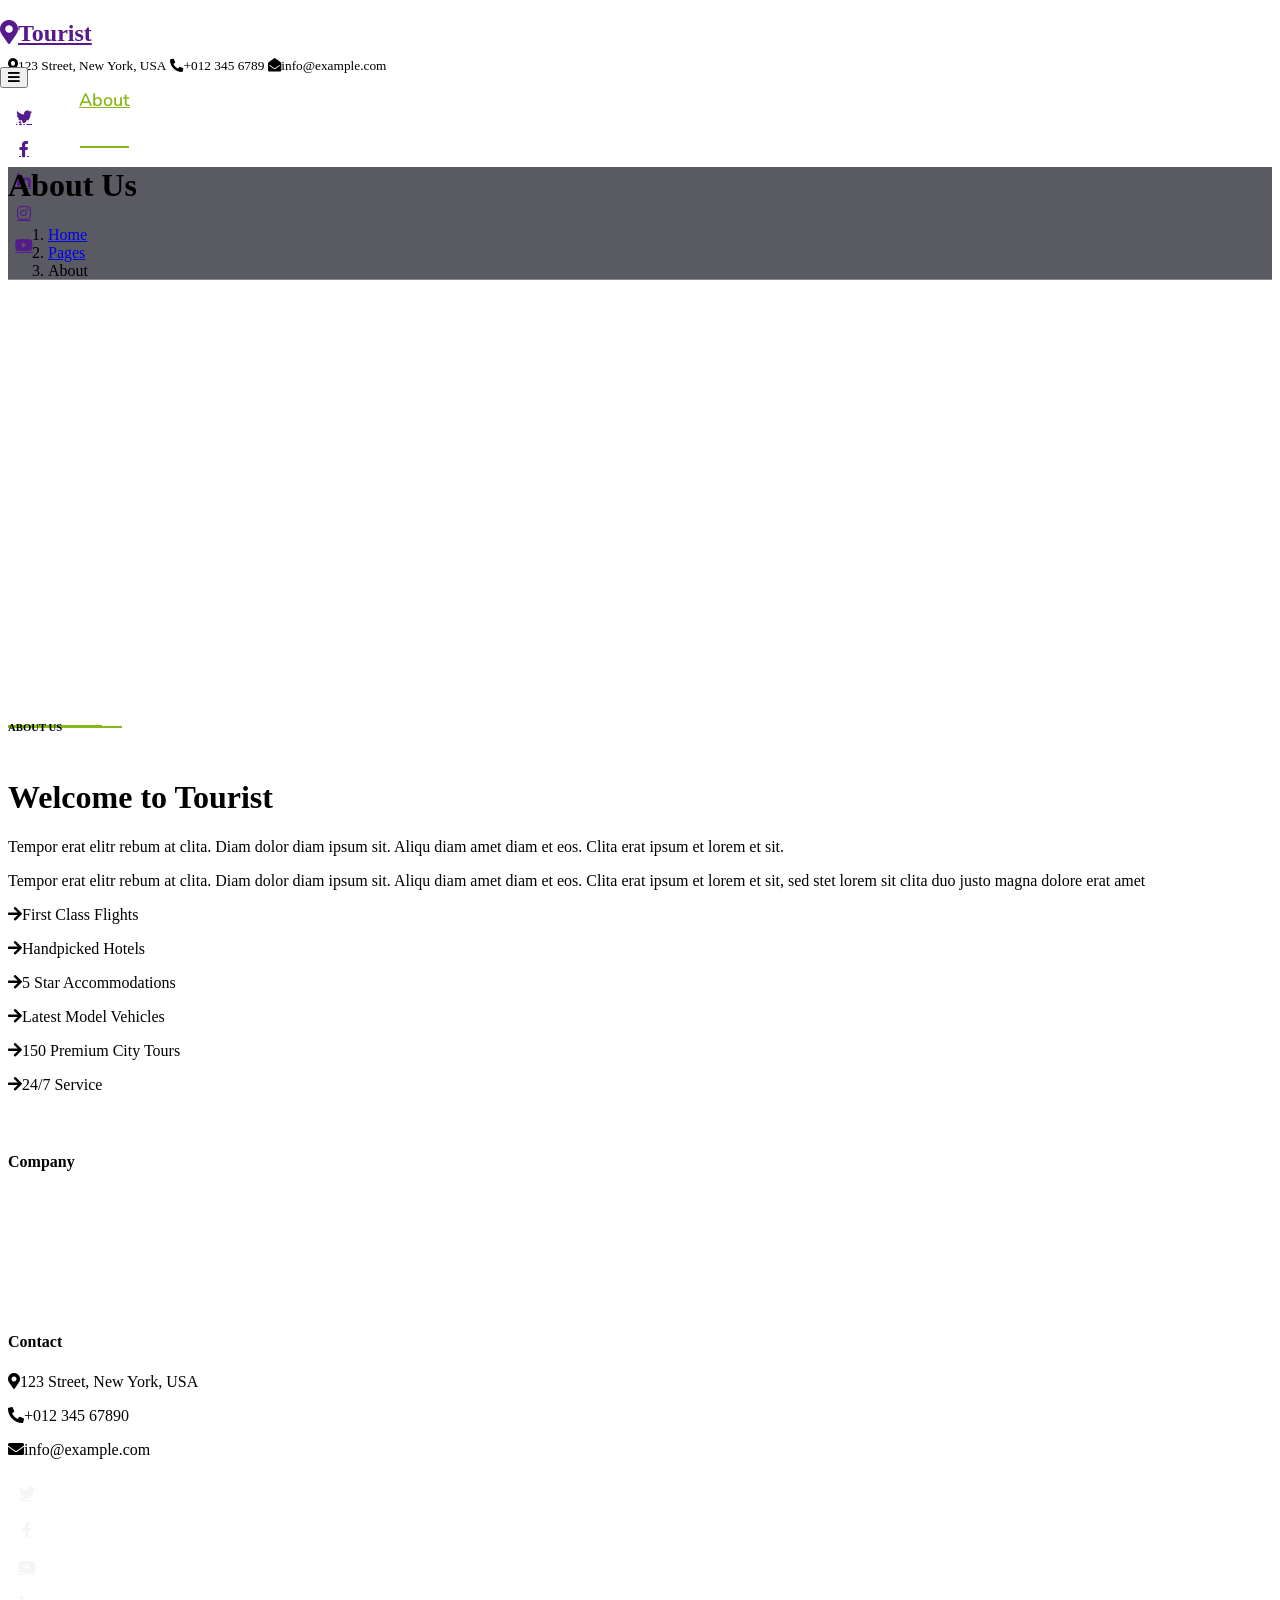
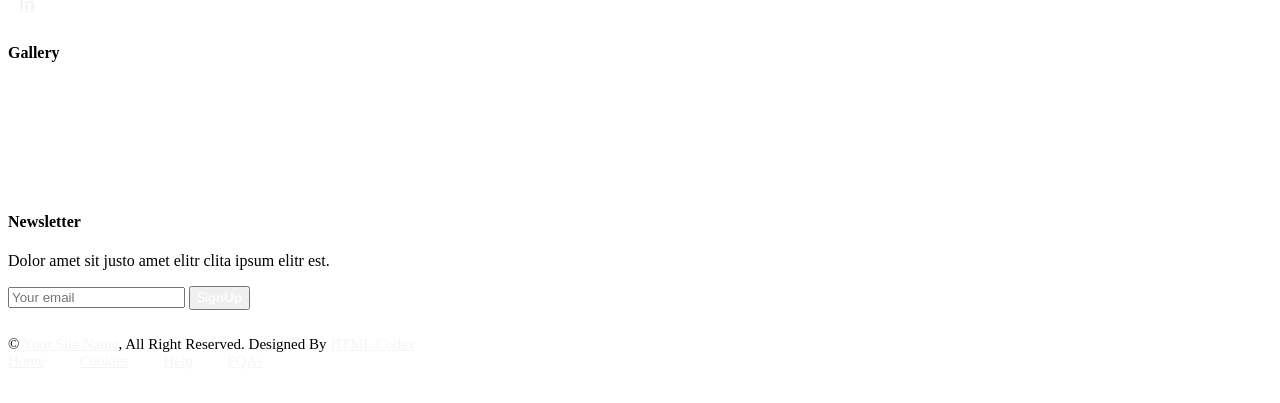
==== about.html @ 13ca0053 "Add files via upload" ====
<!DOCTYPE html>
<html lang="en">

<head>
    <meta charset="utf-8">
    <title>Tourist - Travel Agency HTML Template</title>
    <meta content="width=device-width, initial-scale=1.0" name="viewport">
    <meta content="" name="keywords">
    <meta content="" name="description">

    <!-- Favicon -->
    <link href="img/favicon.ico" rel="icon">

    <!-- Google Web Fonts -->
    <link rel="preconnect" href="https://fonts.googleapis.com">
    <link rel="preconnect" href="https://fonts.gstatic.com" crossorigin>
    <link href="https://fonts.googleapis.com/css2?family=Heebo:wght@400;500;600&family=Nunito:wght@600;700;800&display=swap" rel="stylesheet">

    <!-- Icon Font Stylesheet -->
    <link href="https://cdnjs.cloudflare.com/ajax/libs/font-awesome/5.10.0/css/all.min.css" rel="stylesheet">
    <link href="https://cdn.jsdelivr.net/npm/bootstrap-icons@1.4.1/font/bootstrap-icons.css" rel="stylesheet">

    <!-- Libraries Stylesheet -->
    <link href="lib/animate/animate.min.css" rel="stylesheet">

    <!-- Customized Bootstrap Stylesheet -->
    <link href="css/bootstrap.min.css" rel="stylesheet">

    <!-- Template Stylesheet -->
    <link href="css/style.css" rel="stylesheet">
</head>

<body>
    <!-- Spinner Start -->
    <div id="spinner" class="show bg-white position-fixed translate-middle w-100 vh-100 top-50 start-50 d-flex align-items-center justify-content-center">
        <div class="spinner-border text-primary" style="width: 3rem; height: 3rem;" role="status">
            <span class="sr-only">Loading...</span>
        </div>
    </div>
    <!-- Spinner End -->


    <!-- Topbar Start -->
    <div class="container-fluid bg-dark px-5 d-none d-lg-block">
        <div class="row gx-0">
            <div class="col-lg-8 text-center text-lg-start mb-2 mb-lg-0">
                <div class="d-inline-flex align-items-center" style="height: 45px;">
                    <small class="me-3 text-light"><i class="fa fa-map-marker-alt me-2"></i>123 Street, New York, USA</small>
                    <small class="me-3 text-light"><i class="fa fa-phone-alt me-2"></i>+012 345 6789</small>
                    <small class="text-light"><i class="fa fa-envelope-open me-2"></i>info@example.com</small>
                </div>
            </div>
            <div class="col-lg-4 text-center text-lg-end">
                <div class="d-inline-flex align-items-center" style="height: 45px;">
                    <a class="btn btn-sm btn-outline-light btn-sm-square rounded-circle me-2" href=""><i class="fab fa-twitter fw-normal"></i></a>
                    <a class="btn btn-sm btn-outline-light btn-sm-square rounded-circle me-2" href=""><i class="fab fa-facebook-f fw-normal"></i></a>
                    <a class="btn btn-sm btn-outline-light btn-sm-square rounded-circle me-2" href=""><i class="fab fa-linkedin-in fw-normal"></i></a>
                    <a class="btn btn-sm btn-outline-light btn-sm-square rounded-circle me-2" href=""><i class="fab fa-instagram fw-normal"></i></a>
                    <a class="btn btn-sm btn-outline-light btn-sm-square rounded-circle" href=""><i class="fab fa-youtube fw-normal"></i></a>
                </div>
            </div>
        </div>
    </div>
    <!-- Topbar End -->


    <!-- Navbar & Hero Start -->
    <div class="container-fluid position-relative p-0">
        <nav class="navbar navbar-expand-lg navbar-light px-4 px-lg-5 py-3 py-lg-0">
            <a href="" class="navbar-brand p-0">
                <h1 class="text-primary m-0"><i class="fa fa-map-marker-alt me-3"></i>Tourist</h1>
                <!-- <img src="img/logo.png" alt="Logo"> -->
            </a>
            <button class="navbar-toggler" type="button" data-bs-toggle="collapse" data-bs-target="#navbarCollapse">
                <span class="fa fa-bars"></span>
            </button>
            <div class="collapse navbar-collapse" id="navbarCollapse">
                <div class="navbar-nav ms-auto py-0">
                    <a href="index.html" class="nav-item nav-link">Home</a>
                    <a href="about.html" class="nav-item nav-link active">About</a>
                    <a href="service.html" class="nav-item nav-link">Services</a>
                    <a href="destination.html" class="nav-item nav-link">Destination</a>
                    <a href="contact.html" class="nav-item nav-link">Contact</a>
                </div>
                <a href="https://htmlcodex.com/downloading/?item=2111" class="btn btn-primary rounded-pill py-2 px-4">Buy Pro Version</a>
            </div>
        </nav>

        <div class="container-fluid bg-primary py-5 mb-5 hero-header">
            <div class="container py-5">
                <div class="row justify-content-center py-5">
                    <div class="col-lg-10 pt-lg-5 mt-lg-5 text-center">
                        <h1 class="display-3 text-white animated slideInDown">About Us</h1>
                        <nav aria-label="breadcrumb">
                            <ol class="breadcrumb justify-content-center">
                                <li class="breadcrumb-item"><a href="#">Home</a></li>
                                <li class="breadcrumb-item"><a href="#">Pages</a></li>
                                <li class="breadcrumb-item text-white active" aria-current="page">About</li>
                            </ol>
                        </nav>
                    </div>
                </div>
            </div>
        </div>
    </div>
    <!-- Navbar & Hero End -->


    <!-- About Start -->
    <div class="container-fluid py-5">
        <div class="container">
            <div class="row g-5">
                <div class="col-lg-6 wow fadeInUp" data-wow-delay="0.1s" style="min-height: 400px;">
                    <div class="position-relative h-100">
                        <img class="img-fluid position-absolute w-100 h-100" src="img/about.jpg" alt="" style="object-fit: cover;">
                    </div>
                </div>
                <div class="col-lg-6 wow fadeInUp" data-wow-delay="0.3s">
                    <h6 class="section-title bg-white text-start text-primary pe-3">About Us</h6>
                    <h1 class="mb-4">Welcome to <span class="text-primary">Tourist</span></h1>
                    <p class="mb-4">Tempor erat elitr rebum at clita. Diam dolor diam ipsum sit. Aliqu diam amet diam et eos. Clita erat ipsum et lorem et sit.</p>
                    <p class="mb-4">Tempor erat elitr rebum at clita. Diam dolor diam ipsum sit. Aliqu diam amet diam et eos. Clita erat ipsum et lorem et sit, sed stet lorem sit clita duo justo magna dolore erat amet</p>
                    <div class="row gy-2 gx-4 mb-4">
                        <div class="col-sm-6">
                            <p class="mb-0"><i class="fa fa-arrow-right text-primary me-2"></i>First Class Flights</p>
                        </div>
                        <div class="col-sm-6">
                            <p class="mb-0"><i class="fa fa-arrow-right text-primary me-2"></i>Handpicked Hotels</p>
                        </div>
                        <div class="col-sm-6">
                            <p class="mb-0"><i class="fa fa-arrow-right text-primary me-2"></i>5 Star Accommodations</p>
                        </div>
                        <div class="col-sm-6">
                            <p class="mb-0"><i class="fa fa-arrow-right text-primary me-2"></i>Latest Model Vehicles</p>
                        </div>
                        <div class="col-sm-6">
                            <p class="mb-0"><i class="fa fa-arrow-right text-primary me-2"></i>150 Premium City Tours</p>
                        </div>
                        <div class="col-sm-6">
                            <p class="mb-0"><i class="fa fa-arrow-right text-primary me-2"></i>24/7 Service</p>
                        </div>
                    </div>
                    <a class="btn btn-primary py-3 px-5 mt-2" href="">Read More</a>
                </div>
            </div>
        </div>
    </div>
    <!-- About End -->
        

    <!-- Footer Start -->
    <div class="container-fluid bg-dark text-light footer pt-5 mt-5 wow fadeIn" data-wow-delay="0.1s">
        <div class="container py-5">
            <div class="row g-5">
                <div class="col-lg-3 col-md-6">
                    <h4 class="text-white mb-3">Company</h4>
                    <a class="btn btn-link" href="">About Us</a>
                    <a class="btn btn-link" href="">Contact Us</a>
                    <a class="btn btn-link" href="">Privacy Policy</a>
                    <a class="btn btn-link" href="">Terms & Condition</a>
                    <a class="btn btn-link" href="">FAQs & Help</a>
                </div>
                <div class="col-lg-3 col-md-6">
                    <h4 class="text-white mb-3">Contact</h4>
                    <p class="mb-2"><i class="fa fa-map-marker-alt me-3"></i>123 Street, New York, USA</p>
                    <p class="mb-2"><i class="fa fa-phone-alt me-3"></i>+012 345 67890</p>
                    <p class="mb-2"><i class="fa fa-envelope me-3"></i>info@example.com</p>
                    <div class="d-flex pt-2">
                        <a class="btn btn-outline-light btn-social" href=""><i class="fab fa-twitter"></i></a>
                        <a class="btn btn-outline-light btn-social" href=""><i class="fab fa-facebook-f"></i></a>
                        <a class="btn btn-outline-light btn-social" href=""><i class="fab fa-youtube"></i></a>
                        <a class="btn btn-outline-light btn-social" href=""><i class="fab fa-linkedin-in"></i></a>
                    </div>
                </div>
                <div class="col-lg-3 col-md-6">
                    <h4 class="text-white mb-3">Gallery</h4>
                    <div class="row g-2 pt-2">
                        <div class="col-4">
                            <img class="img-fluid bg-light p-1" src="img/destination-2.jpg" alt="">
                        </div>
                        <div class="col-4">
                            <img class="img-fluid bg-light p-1" src="img/destination-3.jpg" alt="">
                        </div>
                        <div class="col-4">
                            <img class="img-fluid bg-light p-1" src="img/destination-2.jpg" alt="">
                        </div>
                        <div class="col-4">
                            <img class="img-fluid bg-light p-1" src="img/destination-3.jpg" alt="">
                        </div>
                        <div class="col-4">
                            <img class="img-fluid bg-light p-1" src="img/destination-2.jpg" alt="">
                        </div>
                        <div class="col-4">
                            <img class="img-fluid bg-light p-1" src="img/destination-3.jpg" alt="">
                        </div>
                    </div>
                </div>
                <div class="col-lg-3 col-md-6">
                    <h4 class="text-white mb-3">Newsletter</h4>
                    <p>Dolor amet sit justo amet elitr clita ipsum elitr est.</p>
                    <div class="position-relative mx-auto" style="max-width: 400px;">
                        <input class="form-control border-primary w-100 py-3 ps-4 pe-5" type="text" placeholder="Your email">
                        <button type="button" class="btn btn-primary py-2 position-absolute top-0 end-0 mt-2 me-2">SignUp</button>
                    </div>
                </div>
            </div>
        </div>
        <div class="container">
            <div class="copyright">
                <div class="row">
                    <div class="col-md-6 text-center text-md-start mb-3 mb-md-0">
                        &copy; <a class="border-bottom" href="#">Your Site Name</a>, All Right Reserved.

                        <!--/*** The author’s attribution link below must remain intact on your website. ***/-->
                        <!--/*** If you wish to remove this credit link, please purchase the Pro Version from https://htmlcodex.com . ***/-->
                        Designed By <a class="border-bottom" href="https://htmlcodex.com">HTML Codex</a>
                    </div>
                    <div class="col-md-6 text-center text-md-end">
                        <div class="footer-menu">
                            <a href="">Home</a>
                            <a href="">Cookies</a>
                            <a href="">Help</a>
                            <a href="">FQAs</a>
                        </div>
                    </div>
                </div>
            </div>
        </div>
    </div>
    <!-- Footer End -->


    <!-- Back to Top -->
    <a href="#" class="btn btn-lg btn-primary btn-lg-square back-to-top"><i class="bi bi-arrow-up"></i></a>


    <!-- JavaScript Libraries -->
    <script src="https://code.jquery.com/jquery-3.4.1.min.js"></script>
    <script src="https://cdn.jsdelivr.net/npm/bootstrap@5.0.0/dist/js/bootstrap.bundle.min.js"></script>
    <script src="lib/wow/wow.min.js"></script>
    <script src="lib/easing/easing.min.js"></script>
    <script src="lib/waypoints/waypoints.min.js"></script>

    <!-- Template Javascript -->
    <script src="js/main.js"></script>
</body>

</html>
---- css/style.css ----
/********** Template CSS **********/
:root {
    --primary: #86B817;
    --secondary: #FE8800;
    --light: #F5F5F5;
    --dark: #14141F;
}

.fw-medium {
    font-weight: 600 !important;
}

.fw-semi-bold {
    font-weight: 700 !important;
}

.back-to-top {
    position: fixed;
    display: none;
    right: 45px;
    bottom: 45px;
    z-index: 99;
}


/*** Spinner ***/
#spinner {
    opacity: 0;
    visibility: hidden;
    transition: opacity .5s ease-out, visibility 0s linear .5s;
    z-index: 99999;
}

#spinner.show {
    transition: opacity .5s ease-out, visibility 0s linear 0s;
    visibility: visible;
    opacity: 1;
}


/*** Button ***/
.btn {
    font-family: 'Nunito', sans-serif;
    font-weight: 600;
    transition: .5s;
}

.btn.btn-primary,
.btn.btn-secondary {
    color: #FFFFFF;
}

.btn-square {
    width: 38px;
    height: 38px;
}

.btn-sm-square {
    width: 32px;
    height: 32px;
}

.btn-lg-square {
    width: 48px;
    height: 48px;
}

.btn-square,
.btn-sm-square,
.btn-lg-square {
    padding: 0;
    display: flex;
    align-items: center;
    justify-content: center;
    font-weight: normal;
    border-radius: 0px;
}


/*** Navbar ***/
.navbar-light .navbar-nav .nav-link {
    font-family: 'Nunito', sans-serif;
    position: relative;
    margin-right: 25px;
    padding: 35px 0;
    color: #FFFFFF !important;
    font-size: 18px;
    font-weight: 600;
    outline: none;
    transition: .5s;
}

.sticky-top.navbar-light .navbar-nav .nav-link {
    padding: 20px 0;
    color: var(--dark) !important;
}

.navbar-light .navbar-nav .nav-link:hover,
.navbar-light .navbar-nav .nav-link.active {
    color: var(--primary) !important;
}

.navbar-light .navbar-brand img {
    max-height: 60px;
    transition: .5s;
}

.sticky-top.navbar-light .navbar-brand img {
    max-height: 45px;
}

@media (max-width: 991.98px) {
    .sticky-top.navbar-light {
        position: relative;
        background: #FFFFFF;
    }

    .navbar-light .navbar-collapse {
        margin-top: 15px;
        border-top: 1px solid #DDDDDD;
    }

    .navbar-light .navbar-nav .nav-link,
    .sticky-top.navbar-light .navbar-nav .nav-link {
        padding: 10px 0;
        margin-left: 0;
        color: var(--dark) !important;
    }

    .navbar-light .navbar-brand img {
        max-height: 45px;
    }
}

@media (min-width: 992px) {
    .navbar-light {
        position: absolute;
        width: 100%;
        top: 0;
        left: 0;
        border-bottom: 1px solid rgba(256, 256, 256, .1);
        z-index: 999;
    }
    
    .sticky-top.navbar-light {
        position: fixed;
        background: #FFFFFF;
    }

    .navbar-light .navbar-nav .nav-link::before {
        position: absolute;
        content: "";
        width: 0;
        height: 2px;
        bottom: -1px;
        left: 50%;
        background: var(--primary);
        transition: .5s;
    }

    .navbar-light .navbar-nav .nav-link:hover::before,
    .navbar-light .navbar-nav .nav-link.active::before {
        width: calc(100% - 2px);
        left: 1px;
    }

    .navbar-light .navbar-nav .nav-link.nav-contact::before {
        display: none;
    }
}


/*** Hero Header ***/
.hero-header {
    background: linear-gradient(rgba(20, 20, 31, .7), rgba(20, 20, 31, .7)), url(../img/bg-hero.jpg);
    background-position: center center;
    background-repeat: no-repeat;
    background-size: cover;
}

.breadcrumb-item + .breadcrumb-item::before {
    color: rgba(255, 255, 255, .5);
}


/*** Section Title ***/
.section-title {
    position: relative;
    display: inline-block;
    text-transform: uppercase;
}

.section-title::before {
    position: absolute;
    content: "";
    width: calc(100% + 80px);
    height: 2px;
    top: 4px;
    left: -40px;
    background: var(--primary);
    z-index: -1;
}

.section-title::after {
    position: absolute;
    content: "";
    width: calc(100% + 120px);
    height: 2px;
    bottom: 5px;
    left: -60px;
    background: var(--primary);
    z-index: -1;
}

.section-title.text-start::before {
    width: calc(100% + 40px);
    left: 0;
}

.section-title.text-start::after {
    width: calc(100% + 60px);
    left: 0;
}


/*** Service ***/
.service-item {
    box-shadow: 0 0 45px rgba(0, 0, 0, .08);
    transition: .5s;
}

.service-item:hover {
    background: var(--primary);
}

.service-item * {
    transition: .5s;
}

.service-item:hover * {
    color: var(--light) !important;
}


/*** Destination ***/
.destination img {
    transition: .5s;
}

.destination a:hover img {
    transform: scale(1.1);
}


/*** Footer ***/
.footer .btn.btn-social {
    margin-right: 5px;
    width: 35px;
    height: 35px;
    display: flex;
    align-items: center;
    justify-content: center;
    color: var(--light);
    font-weight: normal;
    border: 1px solid #FFFFFF;
    border-radius: 35px;
    transition: .3s;
}

.footer .btn.btn-social:hover {
    color: var(--primary);
}

.footer .btn.btn-link {
    display: block;
    margin-bottom: 5px;
    padding: 0;
    text-align: left;
    color: #FFFFFF;
    font-size: 15px;
    font-weight: normal;
    text-transform: capitalize;
    transition: .3s;
}

.footer .btn.btn-link::before {
    position: relative;
    content: "\f105";
    font-family: "Font Awesome 5 Free";
    font-weight: 900;
    margin-right: 10px;
}

.footer .btn.btn-link:hover {
    letter-spacing: 1px;
    box-shadow: none;
}

.footer .copyright {
    padding: 25px 0;
    font-size: 15px;
    border-top: 1px solid rgba(256, 256, 256, .1);
}

.footer .copyright a {
    color: var(--light);
}

.footer .footer-menu a {
    margin-right: 15px;
    padding-right: 15px;
    border-right: 1px solid rgba(255, 255, 255, .1);
}

.footer .footer-menu a:last-child {
    margin-right: 0;
    padding-right: 0;
    border-right: none;
}
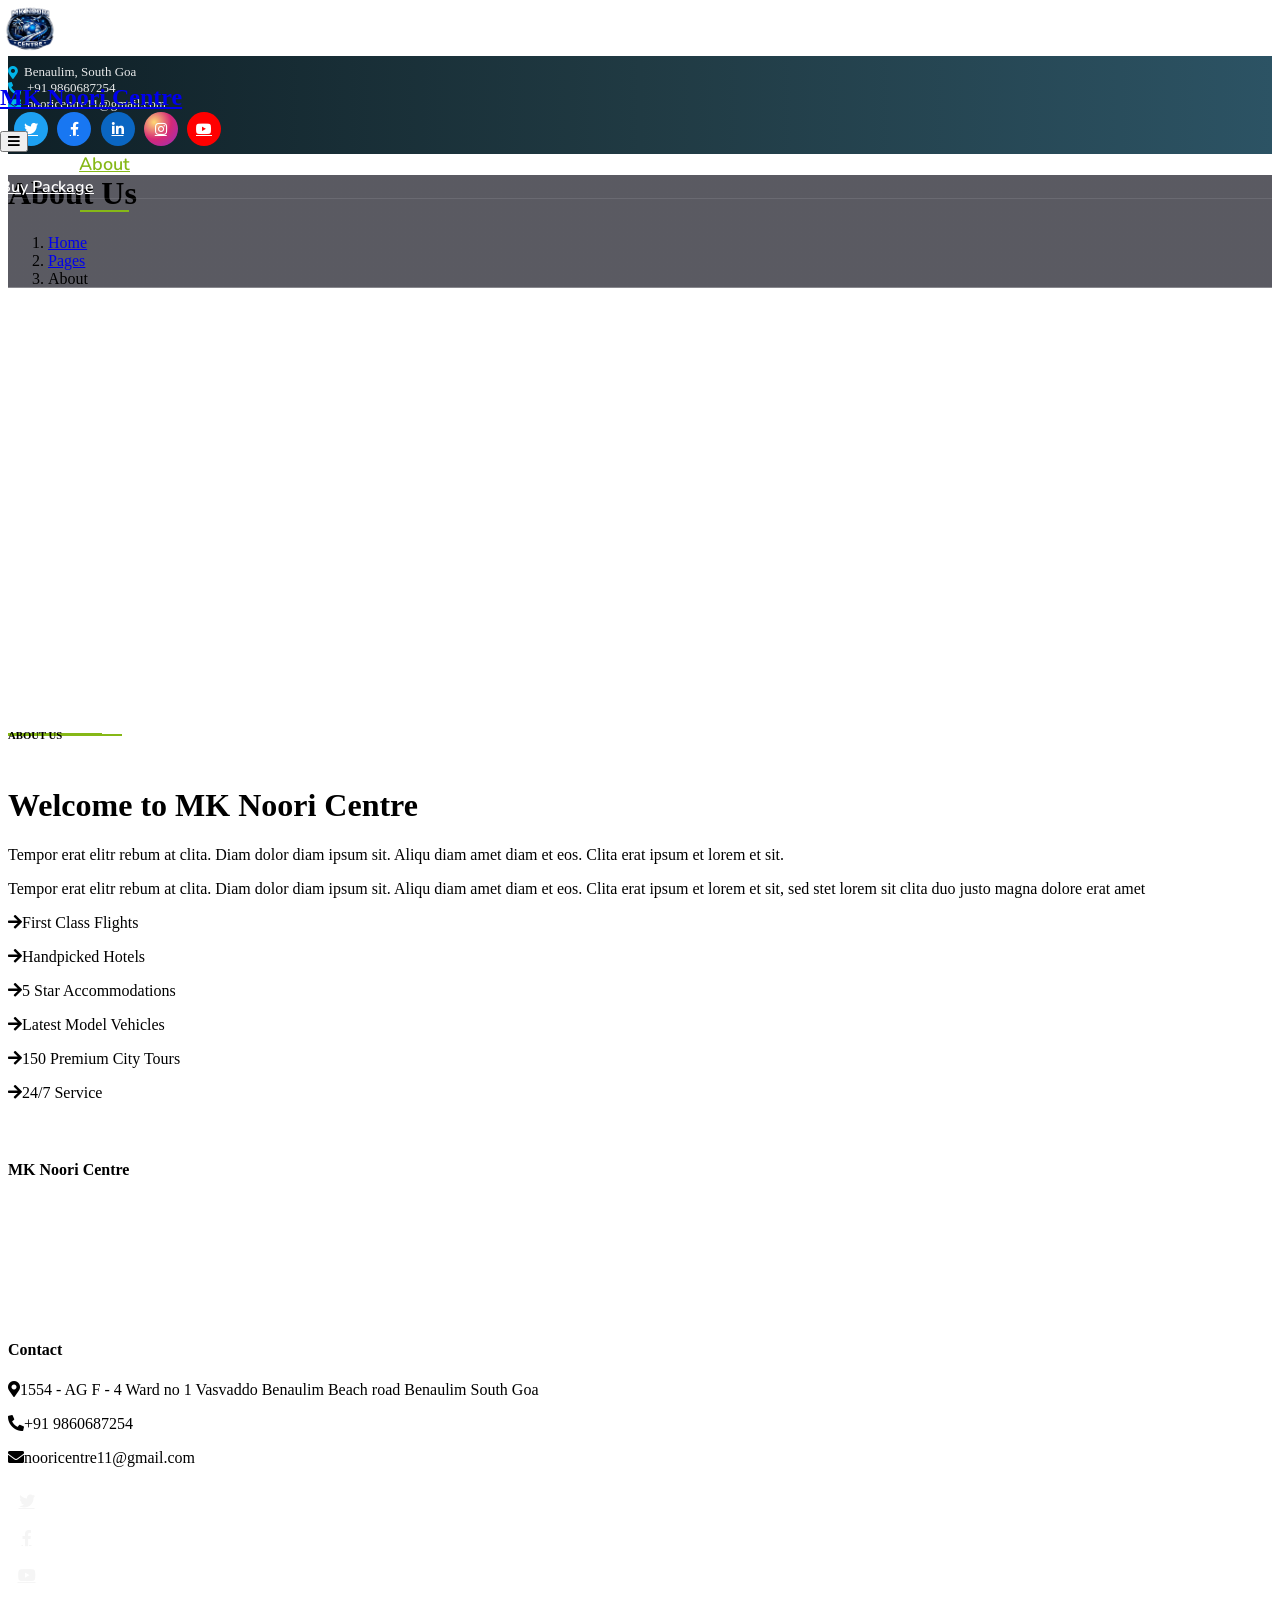
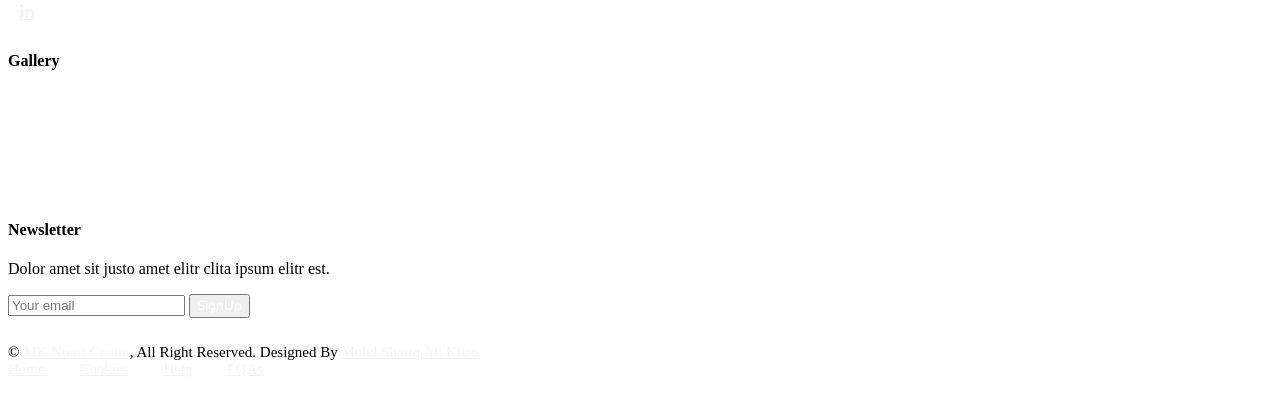
==== commit 2ba6d8d9: "Update about.html" ====
--- a/about.html
+++ b/about.html
@@ -3,7 +3,7 @@
 
 <head>
     <meta charset="utf-8">
-    <title>Tourist - Travel Agency HTML Template</title>
+    <title>MK NOORI CENTRE</title>
     <meta content="width=device-width, initial-scale=1.0" name="viewport">
     <meta content="" name="keywords">
     <meta content="" name="description">
@@ -28,6 +28,113 @@
 
     <!-- Template Stylesheet -->
     <link href="css/style.css" rel="stylesheet">
+
+    <style>
+        .topbar-modern {
+            background: linear-gradient(90deg, #0f2027, #203a43, #2c5364);
+            padding: 8px 0;
+            font-size: 13px;
+            color: #fff;
+        }
+
+        .topbar-left {
+            gap: 20px;
+        }
+
+        .top-item {
+            display: flex;
+            align-items: center;
+            gap: 6px;
+            opacity: 0.9;
+        }
+
+            .top-item i {
+                font-size: 13px;
+                color: #00c6ff;
+            }
+
+        /* SOCIAL ICON BASE */
+        .social-icon {
+            display: inline-flex;
+            align-items: center;
+            justify-content: center;
+            width: 34px;
+            height: 34px;
+            margin-left: 6px;
+            border-radius: 50%;
+            color: #fff;
+            font-size: 14px;
+            transition: 0.3s ease;
+        }
+
+            /* BRAND COLORS */
+            .social-icon.twitter {
+                background: #1DA1F2;
+            }
+
+            .social-icon.facebook {
+                background: #1877F2;
+            }
+
+            .social-icon.linkedin {
+                background: #0A66C2;
+            }
+
+            .social-icon.instagram {
+                background: radial-gradient(circle at 30% 30%, #feda75, #d62976, #962fbf);
+            }
+
+            .social-icon.youtube {
+                background: #FF0000;
+            }
+
+            /* HOVER EFFECT */
+            .social-icon:hover {
+                transform: translateY(-3px) scale(1.05);
+                box-shadow: 0 4px 12px rgba(0,0,0,0.3);
+            }
+
+
+        /* MOBILE FIX */
+        @media (max-width: 768px) {
+
+            .topbar-modern {
+                padding: 6px 0;
+                font-size: 12px;
+            }
+
+            .topbar-left {
+                flex-direction: column; /* stack items */
+                align-items: center;
+                gap: 5px;
+                text-align: center;
+            }
+
+            .top-item {
+                justify-content: center;
+                font-size: 12px;
+            }
+
+                /* Hide long email on mobile */
+                .top-item:nth-child(3) {
+                    display: none;
+                }
+
+            /* Social icons center */
+            .topbar-modern .col-lg-4 {
+                text-align: center !important;
+                margin-top: 5px;
+            }
+
+            .social-icon {
+                width: 30px;
+                height: 30px;
+                font-size: 13px;
+            }
+        }
+
+    
+    </style>
 </head>
 
 <body>
@@ -38,38 +145,61 @@
         </div>
     </div>
     <!-- Spinner End -->
-
-
     <!-- Topbar Start -->
-    <div class="container-fluid bg-dark px-5 d-none d-lg-block">
-        <div class="row gx-0">
-            <div class="col-lg-8 text-center text-lg-start mb-2 mb-lg-0">
-                <div class="d-inline-flex align-items-center" style="height: 45px;">
-                    <small class="me-3 text-light"><i class="fa fa-map-marker-alt me-2"></i>123 Street, New York, USA</small>
-                    <small class="me-3 text-light"><i class="fa fa-phone-alt me-2"></i>+012 345 6789</small>
-                    <small class="text-light"><i class="fa fa-envelope-open me-2"></i>info@example.com</small>
-                </div>
-            </div>
-            <div class="col-lg-4 text-center text-lg-end">
-                <div class="d-inline-flex align-items-center" style="height: 45px;">
-                    <a class="btn btn-sm btn-outline-light btn-sm-square rounded-circle me-2" href=""><i class="fab fa-twitter fw-normal"></i></a>
-                    <a class="btn btn-sm btn-outline-light btn-sm-square rounded-circle me-2" href=""><i class="fab fa-facebook-f fw-normal"></i></a>
-                    <a class="btn btn-sm btn-outline-light btn-sm-square rounded-circle me-2" href=""><i class="fab fa-linkedin-in fw-normal"></i></a>
-                    <a class="btn btn-sm btn-outline-light btn-sm-square rounded-circle me-2" href=""><i class="fab fa-instagram fw-normal"></i></a>
-                    <a class="btn btn-sm btn-outline-light btn-sm-square rounded-circle" href=""><i class="fab fa-youtube fw-normal"></i></a>
-                </div>
+    <div class="topbar-modern">
+        <div class="container-fluid px-5">
+            <div class="row align-items-center">
+
+                <!-- Left Info -->
+                <div class="col-lg-8 d-flex flex-wrap align-items-center topbar-left">
+
+                    <div class="top-item">
+                        <i class="fa fa-map-marker-alt"></i>
+                        <span title="1554 - AG F - 4 Ward no 1 Vasvaddo Benaulim Beach road Benaulim South Goa">
+                            Benaulim, South Goa
+                        </span>
+                    </div>
+
+                    <div class="top-item">
+                        <i class="fa fa-phone-alt"></i>
+                        <span>+91 9860687254</span>
+                    </div>
+
+                    <div class="top-item">
+                        <i class="fa fa-envelope"></i>
+                        <span title="nooricentre11@gmail.com">
+                            nooricentre11@gmail.com
+                        </span>
+                    </div>
+
+                </div>
+
+                <!-- Right Social -->
+                <div class="col-lg-4 text-lg-end text-center mt-2 mt-lg-0">
+
+                    <a href="#" class="social-icon twitter"><i class="fab fa-twitter"></i></a>
+                    <a href="#" class="social-icon facebook"><i class="fab fa-facebook-f"></i></a>
+                    <a href="#" class="social-icon linkedin"><i class="fab fa-linkedin-in"></i></a>
+                    <a href="#" class="social-icon instagram"><i class="fab fa-instagram"></i></a>
+                    <a href="#" class="social-icon youtube"><i class="fab fa-youtube"></i></a>
+
+                </div>
+
             </div>
         </div>
     </div>
     <!-- Topbar End -->
-
-
     <!-- Navbar & Hero Start -->
     <div class="container-fluid position-relative p-0">
         <nav class="navbar navbar-expand-lg navbar-light px-4 px-lg-5 py-3 py-lg-0">
-            <a href="" class="navbar-brand p-0">
-                <h1 class="text-primary m-0"><i class="fa fa-map-marker-alt me-3"></i>Tourist</h1>
-                <!-- <img src="img/logo.png" alt="Logo"> -->
+            <a href="#" class="navbar-brand d-flex align-items-center gap-2 p-0">
+
+                <!-- Logo Image -->
+                <img src="img/logo.png" alt="MK Noori Centre Logo" class="brand-logo">
+
+                <!-- Brand Name -->
+                <h1 class="brand-text m-0">MK Noori Centre</h1>
+
             </a>
             <button class="navbar-toggler" type="button" data-bs-toggle="collapse" data-bs-target="#navbarCollapse">
                 <span class="fa fa-bars"></span>
@@ -82,7 +212,7 @@
                     <a href="destination.html" class="nav-item nav-link">Destination</a>
                     <a href="contact.html" class="nav-item nav-link">Contact</a>
                 </div>
-                <a href="https://htmlcodex.com/downloading/?item=2111" class="btn btn-primary rounded-pill py-2 px-4">Buy Pro Version</a>
+                <a href="https://htmlcodex.com/downloading/?item=2111" class="btn btn-primary rounded-pill py-2 px-4">Buy Package</a>
             </div>
         </nav>
 
@@ -104,8 +234,6 @@
         </div>
     </div>
     <!-- Navbar & Hero End -->
-
-
     <!-- About Start -->
     <div class="container-fluid py-5">
         <div class="container">
@@ -117,7 +245,7 @@
                 </div>
                 <div class="col-lg-6 wow fadeInUp" data-wow-delay="0.3s">
                     <h6 class="section-title bg-white text-start text-primary pe-3">About Us</h6>
-                    <h1 class="mb-4">Welcome to <span class="text-primary">Tourist</span></h1>
+                      <h1 class="mb-4">Welcome to <span class="text-primary">MK Noori Centre</span></h1>
                     <p class="mb-4">Tempor erat elitr rebum at clita. Diam dolor diam ipsum sit. Aliqu diam amet diam et eos. Clita erat ipsum et lorem et sit.</p>
                     <p class="mb-4">Tempor erat elitr rebum at clita. Diam dolor diam ipsum sit. Aliqu diam amet diam et eos. Clita erat ipsum et lorem et sit, sed stet lorem sit clita duo justo magna dolore erat amet</p>
                     <div class="row gy-2 gx-4 mb-4">
@@ -146,14 +274,12 @@
         </div>
     </div>
     <!-- About End -->
-        
-
     <!-- Footer Start -->
     <div class="container-fluid bg-dark text-light footer pt-5 mt-5 wow fadeIn" data-wow-delay="0.1s">
         <div class="container py-5">
             <div class="row g-5">
                 <div class="col-lg-3 col-md-6">
-                    <h4 class="text-white mb-3">Company</h4>
+                    <h4 class="text-white mb-3">MK Noori Centre</h4>
                     <a class="btn btn-link" href="">About Us</a>
                     <a class="btn btn-link" href="">Contact Us</a>
                     <a class="btn btn-link" href="">Privacy Policy</a>
@@ -162,9 +288,9 @@
                 </div>
                 <div class="col-lg-3 col-md-6">
                     <h4 class="text-white mb-3">Contact</h4>
-                    <p class="mb-2"><i class="fa fa-map-marker-alt me-3"></i>123 Street, New York, USA</p>
-                    <p class="mb-2"><i class="fa fa-phone-alt me-3"></i>+012 345 67890</p>
-                    <p class="mb-2"><i class="fa fa-envelope me-3"></i>info@example.com</p>
+                    <p class="mb-2"><i class="fa fa-map-marker-alt me-3"></i>1554 - AG F - 4 Ward no 1 Vasvaddo Benaulim Beach road Benaulim South Goa</p>
+                    <p class="mb-2"><i class="fa fa-phone-alt me-3"></i>+91 9860687254</p>
+                    <p class="mb-2"><i class="fa fa-envelope me-3"></i>nooricentre11@gmail.com</p>
                     <div class="d-flex pt-2">
                         <a class="btn btn-outline-light btn-social" href=""><i class="fab fa-twitter"></i></a>
                         <a class="btn btn-outline-light btn-social" href=""><i class="fab fa-facebook-f"></i></a>
@@ -209,11 +335,11 @@
             <div class="copyright">
                 <div class="row">
                     <div class="col-md-6 text-center text-md-start mb-3 mb-md-0">
-                        &copy; <a class="border-bottom" href="#">Your Site Name</a>, All Right Reserved.
+                        &copy; <a class="border-bottom" href="#">MK Noori Centre</a>, All Right Reserved.
 
                         <!--/*** The author’s attribution link below must remain intact on your website. ***/-->
                         <!--/*** If you wish to remove this credit link, please purchase the Pro Version from https://htmlcodex.com . ***/-->
-                        Designed By <a class="border-bottom" href="https://htmlcodex.com">HTML Codex</a>
+                        Designed By <a class="border-bottom" href="https://htmlcodex.com">Mohd Shariq Ali Khan</a>
                     </div>
                     <div class="col-md-6 text-center text-md-end">
                         <div class="footer-menu">
@@ -228,8 +354,6 @@
         </div>
     </div>
     <!-- Footer End -->
-
-
     <!-- Back to Top -->
     <a href="#" class="btn btn-lg btn-primary btn-lg-square back-to-top"><i class="bi bi-arrow-up"></i></a>
 
@@ -245,4 +369,4 @@
     <script src="js/main.js"></script>
 </body>
 
-</html>+</html>
--- a/css/style.css
+++ b/css/style.css
@@ -106,7 +106,7 @@
 }
 
 .sticky-top.navbar-light .navbar-brand img {
-    max-height: 45px;
+    max-height: 65px;
 }
 
 @media (max-width: 991.98px) {
@@ -128,7 +128,7 @@
     }
 
     .navbar-light .navbar-brand img {
-        max-height: 45px;
+        max-height: 65px;
     }
 }
 
@@ -316,4 +316,4 @@
     margin-right: 0;
     padding-right: 0;
     border-right: none;
-}+}
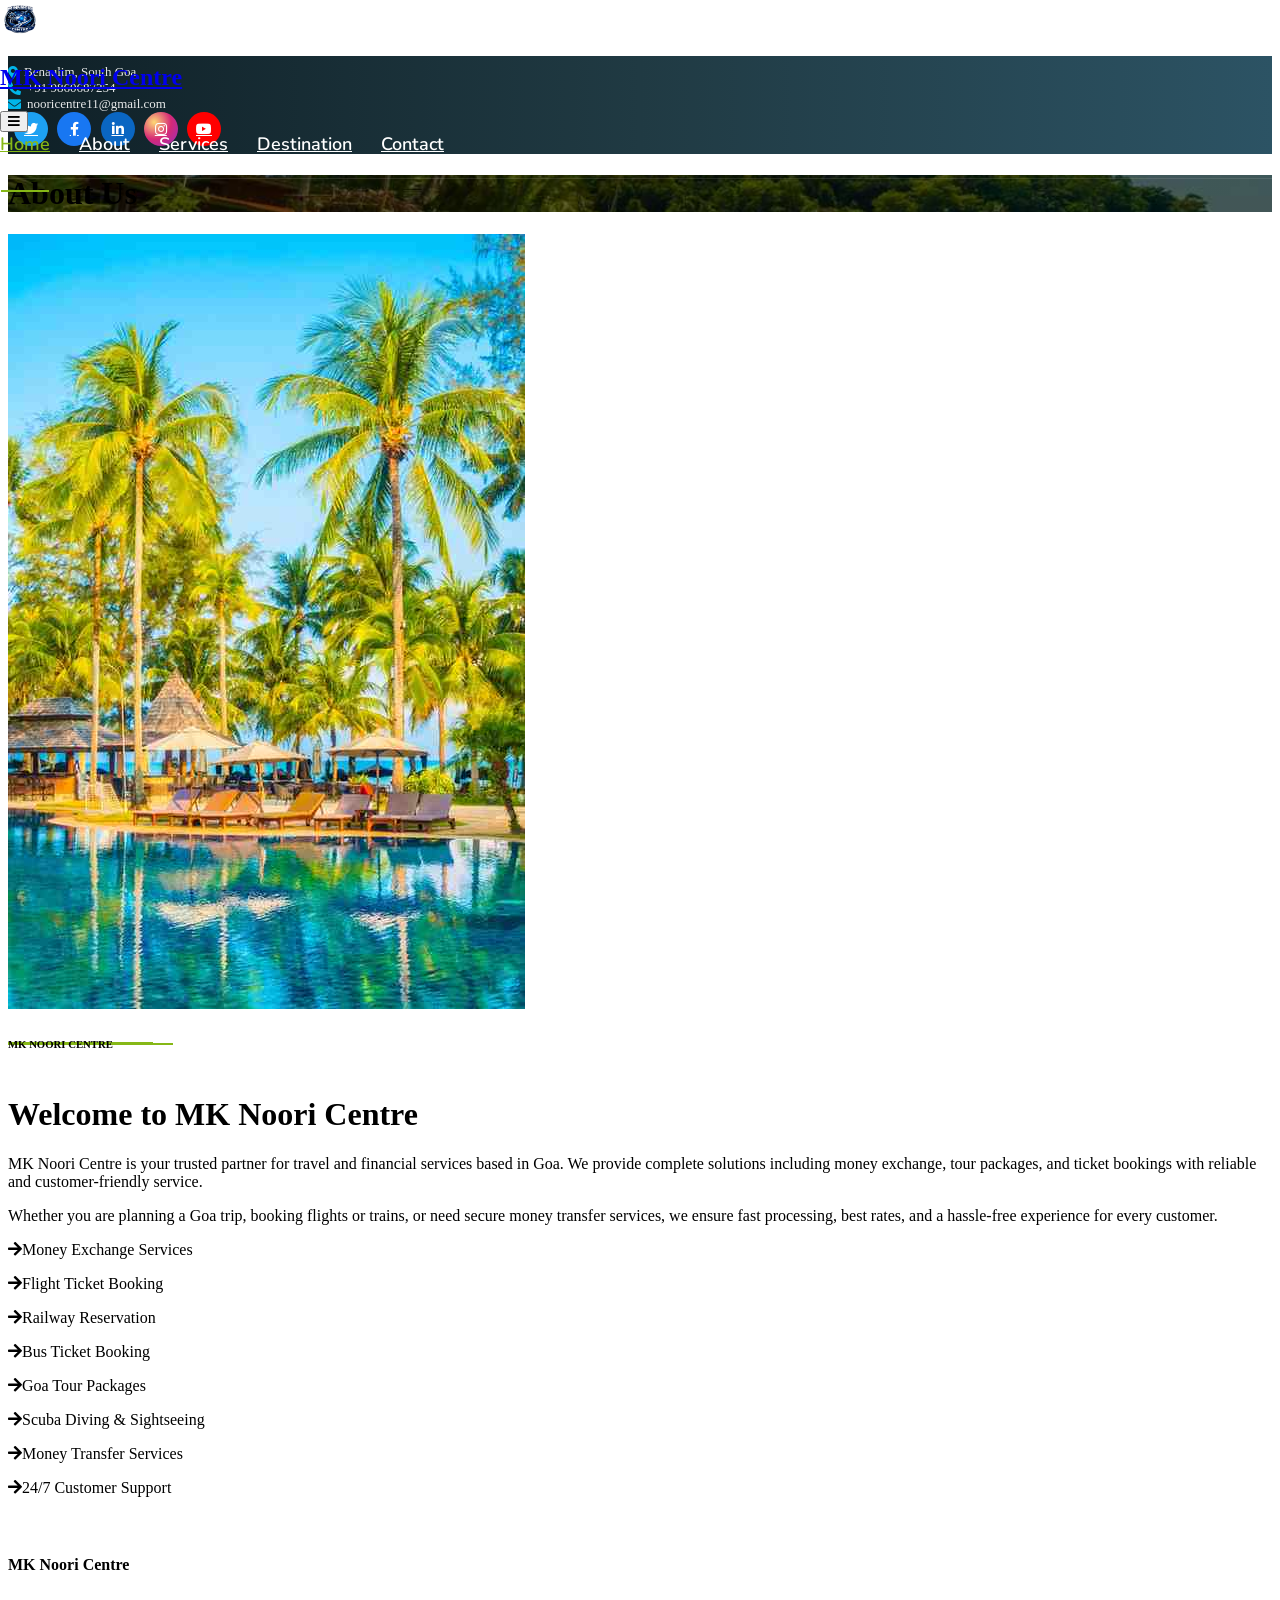
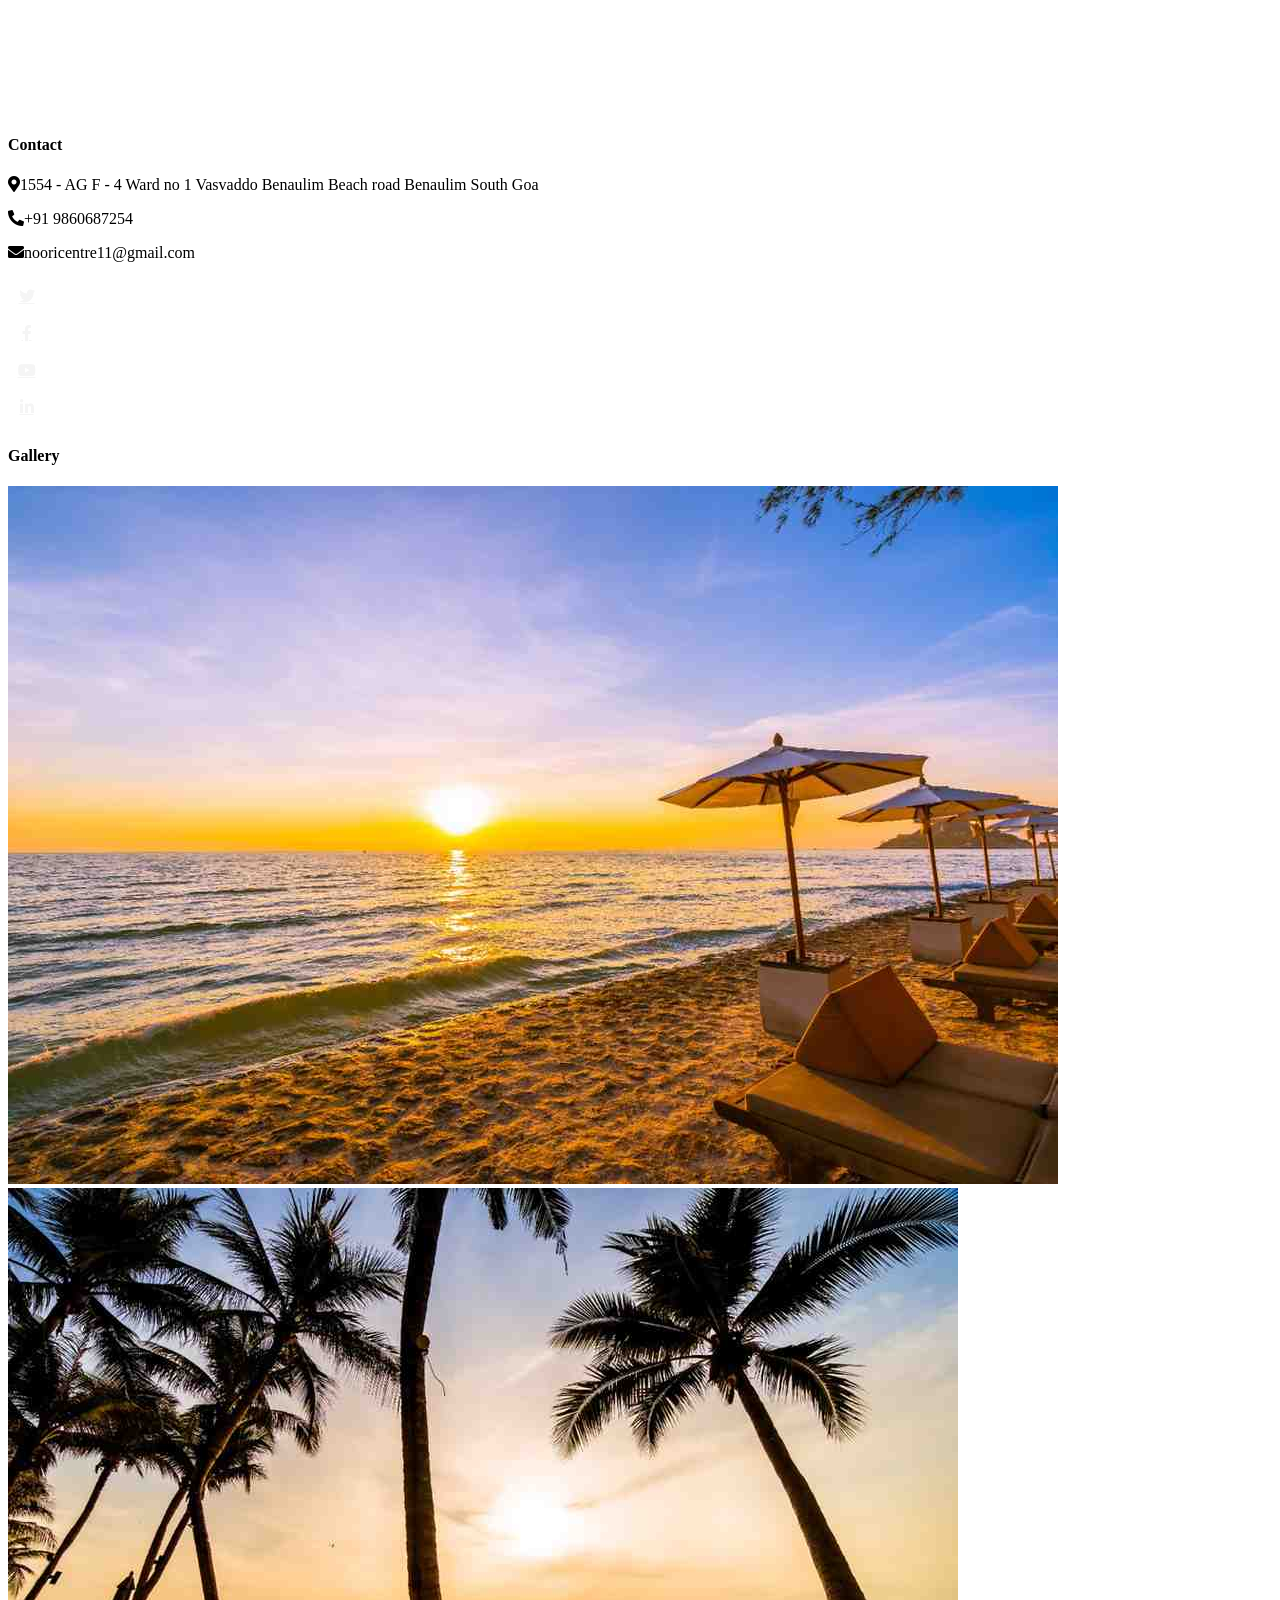
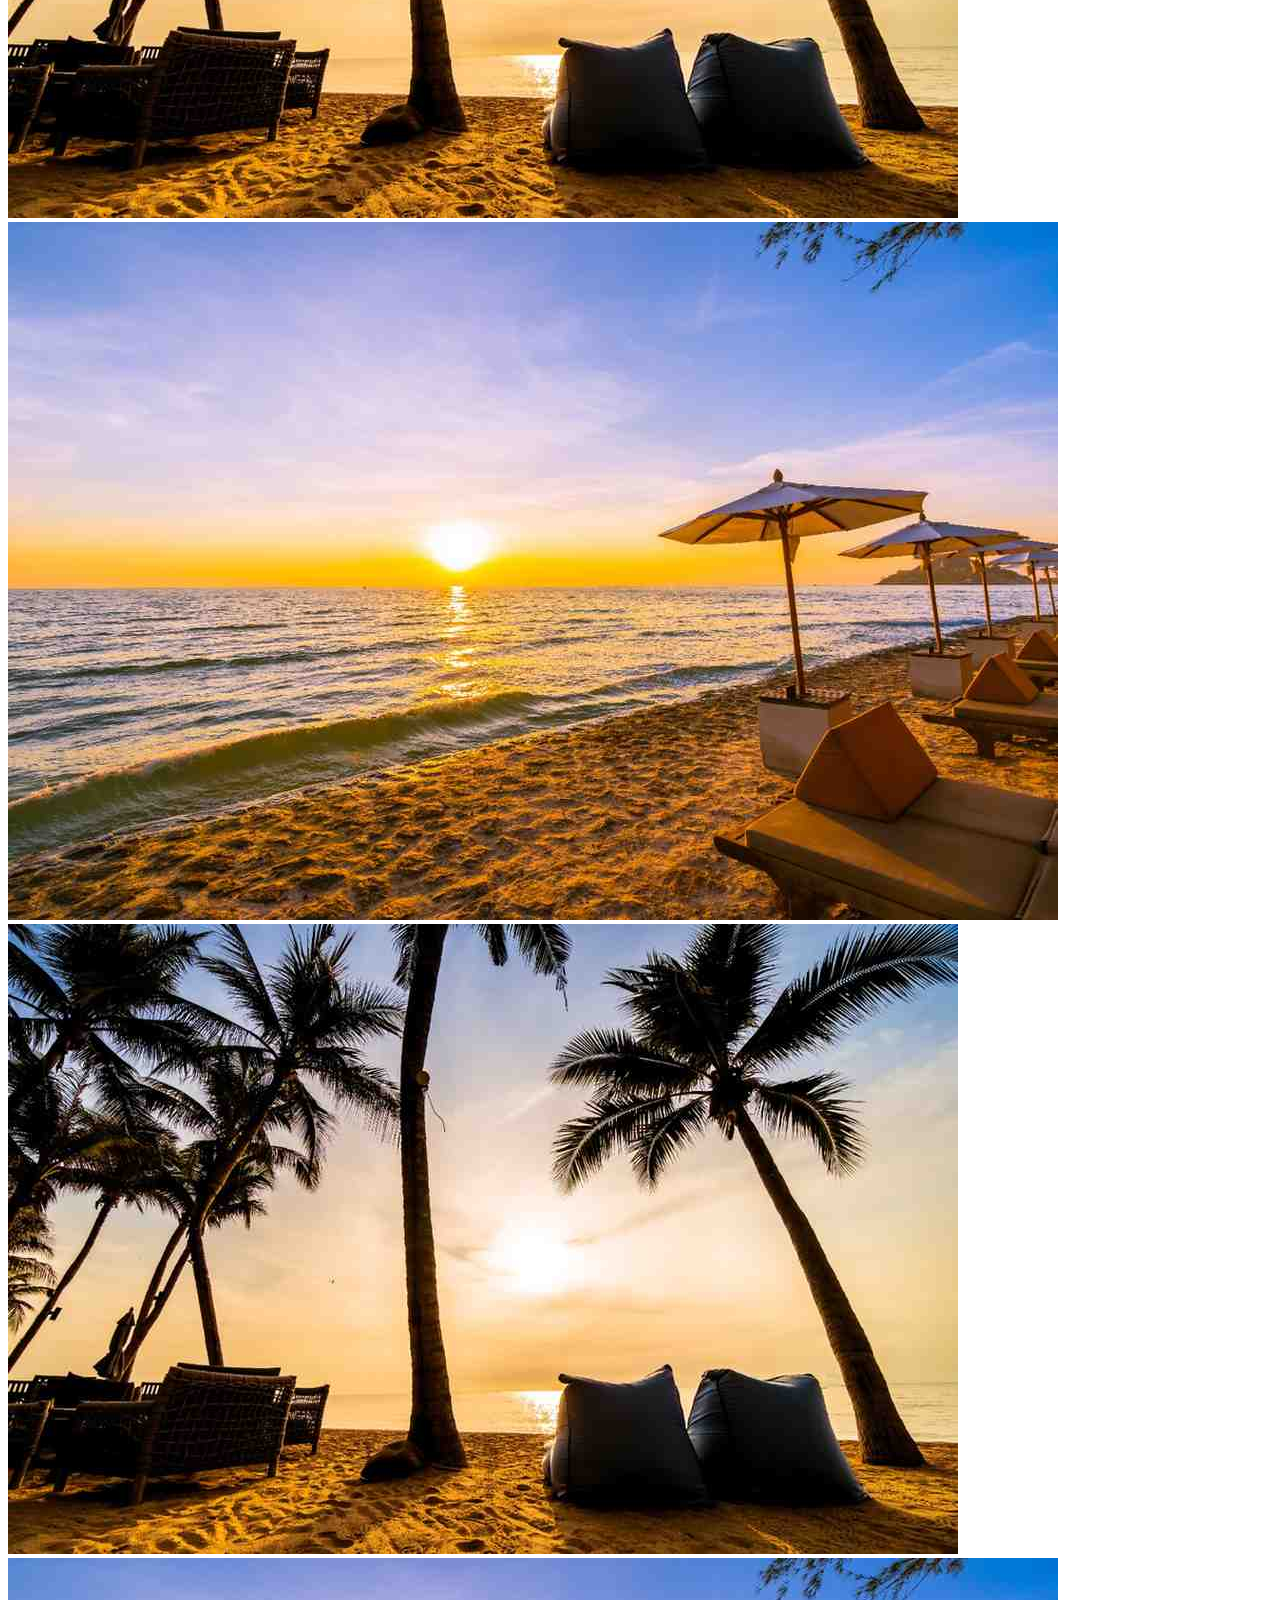
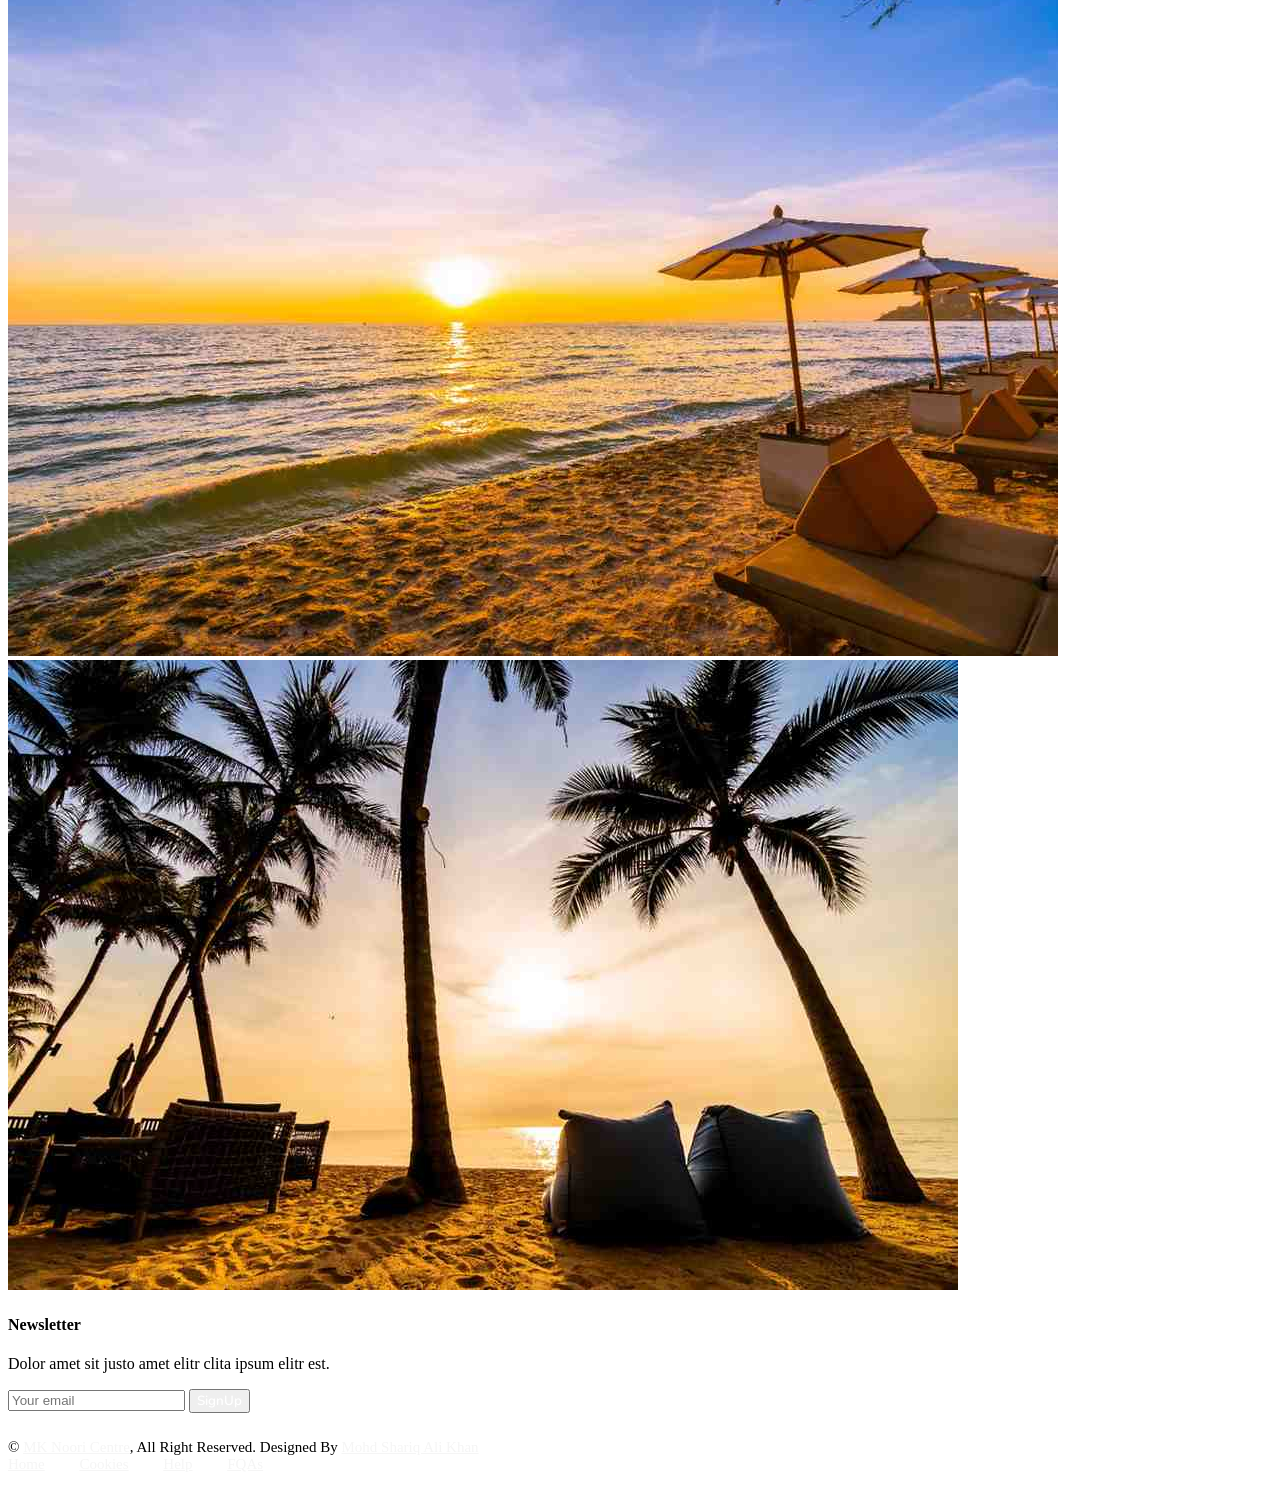
==== commit c6a520cb: "Update" ====
--- a/about.html
+++ b/about.html
@@ -132,8 +132,110 @@
                 font-size: 13px;
             }
         }
-
-    
+        /* Destination */
+
+        .destination {
+            background: #f8f9fa;
+        }
+
+            /* IMAGE BOX (MAIN FIX) */
+            .destination .img-box {
+                position: relative;
+                width: 100%;
+                height: 250px; /* SAME HEIGHT FOR ALL */
+                overflow: hidden;
+                border-radius: 12px;
+            }
+
+            /* BIG IMAGE */
+            .destination .big-img .img-box {
+                height: 520px;
+            }
+
+            /* IMAGE */
+            .destination .img-box img {
+                width: 100%;
+                height: 100%;
+                object-fit: cover; /* IMPORTANT */
+                transition: 0.5s;
+            }
+
+            /* HOVER ZOOM */
+            .destination .img-box:hover img {
+                transform: scale(1.1);
+            }
+
+            /* DARK OVERLAY */
+            .destination .img-box::after {
+                content: "";
+                position: absolute;
+                inset: 0;
+                background: linear-gradient(to top, rgba(0,0,0,0.7), transparent);
+            }
+
+            /* TEXT */
+            .destination .img-text {
+                position: absolute;
+                bottom: 10px;
+                left: 15px;
+                color: #fff;
+                font-weight: 600;
+                z-index: 2;
+            }
+
+            /* REMOVE OLD WHITE BOX STYLE */
+            .destination .bg-white {
+                display: none !important;
+            }
+
+        /* RESPONSIVE */
+        @media (max-width: 768px) {
+            .destination .big-img .img-box {
+                height: 250px;
+            }
+        }
+        /* HERO BACKGROUND (use your image if needed) */
+        .hero-header {
+            background: linear-gradient(rgba(0,0,0,0.6), rgba(0,0,0,0.6)), url('img/bg-hero.jpg');
+            background-size: cover;
+            background-position: center;
+        }
+
+        /* Optional overlay */
+        .hero-overlay {
+            position: absolute;
+            inset: 0;
+            background: rgba(0,0,0,0.3);
+        }
+
+        /* Button hover */
+        .hero-header .btn-light:hover {
+            background: #0d6efd;
+            color: #fff;
+        }
+
+        .hero-header .btn-outline-light:hover {
+            background: #fff;
+            color: #000;
+        }
+
+        .brand-logo {
+            height: 40px;
+        }
+
+        .brand-text {
+            font-size: clamp(16px, 4vw, 24px);
+            white-space: nowrap;
+        }
+
+        /* Important fix */
+        .navbar-brand {
+            max-width: 80%;
+        }
+
+        .navbar {
+            flex-wrap: nowrap !important;
+        }
     </style>
 </head>
 
@@ -192,27 +294,28 @@
     <!-- Navbar & Hero Start -->
     <div class="container-fluid position-relative p-0">
         <nav class="navbar navbar-expand-lg navbar-light px-4 px-lg-5 py-3 py-lg-0">
-            <a href="#" class="navbar-brand d-flex align-items-center gap-2 p-0">
+            <a href="#" class="navbar-brand d-flex align-items-center gap-2 p-0 flex-nowrap">
 
                 <!-- Logo Image -->
                 <img src="img/logo.png" alt="MK Noori Centre Logo" class="brand-logo">
 
                 <!-- Brand Name -->
-                <h1 class="brand-text m-0">MK Noori Centre</h1>
+                <h1 class="text-primary m-0 brand-text">MK Noori Centre</h1>
 
             </a>
-            <button class="navbar-toggler" type="button" data-bs-toggle="collapse" data-bs-target="#navbarCollapse">
+
+            <button class="navbar-toggler ms-auto" type="button" data-bs-toggle="collapse" data-bs-target="#navbarCollapse">
                 <span class="fa fa-bars"></span>
             </button>
             <div class="collapse navbar-collapse" id="navbarCollapse">
                 <div class="navbar-nav ms-auto py-0">
-                    <a href="index.html" class="nav-item nav-link">Home</a>
-                    <a href="about.html" class="nav-item nav-link active">About</a>
+                    <a href="index.html" class="nav-item nav-link active">Home</a>
+                    <a href="about.html" class="nav-item nav-link">About</a>
                     <a href="service.html" class="nav-item nav-link">Services</a>
                     <a href="destination.html" class="nav-item nav-link">Destination</a>
                     <a href="contact.html" class="nav-item nav-link">Contact</a>
                 </div>
-                <a href="https://htmlcodex.com/downloading/?item=2111" class="btn btn-primary rounded-pill py-2 px-4">Buy Package</a>
+                <a href="contact.html" class="btn btn-primary rounded-pill py-2 px-4">Buy Package</a>
             </div>
         </nav>
 
@@ -221,13 +324,13 @@
                 <div class="row justify-content-center py-5">
                     <div class="col-lg-10 pt-lg-5 mt-lg-5 text-center">
                         <h1 class="display-3 text-white animated slideInDown">About Us</h1>
-                        <nav aria-label="breadcrumb">
+                        <!--<nav aria-label="breadcrumb">
                             <ol class="breadcrumb justify-content-center">
                                 <li class="breadcrumb-item"><a href="#">Home</a></li>
                                 <li class="breadcrumb-item"><a href="#">Pages</a></li>
                                 <li class="breadcrumb-item text-white active" aria-current="page">About</li>
                             </ol>
-                        </nav>
+                        </nav>-->
                     </div>
                 </div>
             </div>
@@ -238,38 +341,72 @@
     <div class="container-fluid py-5">
         <div class="container">
             <div class="row g-5">
+
+                <!-- Image -->
                 <div class="col-lg-6 wow fadeInUp" data-wow-delay="0.1s" style="min-height: 400px;">
                     <div class="position-relative h-100">
                         <img class="img-fluid position-absolute w-100 h-100" src="img/about.jpg" alt="" style="object-fit: cover;">
                     </div>
                 </div>
+
+                <!-- Content -->
                 <div class="col-lg-6 wow fadeInUp" data-wow-delay="0.3s">
-                    <h6 class="section-title bg-white text-start text-primary pe-3">About Us</h6>
-                      <h1 class="mb-4">Welcome to <span class="text-primary">MK Noori Centre</span></h1>
-                    <p class="mb-4">Tempor erat elitr rebum at clita. Diam dolor diam ipsum sit. Aliqu diam amet diam et eos. Clita erat ipsum et lorem et sit.</p>
-                    <p class="mb-4">Tempor erat elitr rebum at clita. Diam dolor diam ipsum sit. Aliqu diam amet diam et eos. Clita erat ipsum et lorem et sit, sed stet lorem sit clita duo justo magna dolore erat amet</p>
+                    <h6 class="section-title bg-white text-start text-primary pe-3">MK Noori Centre</h6>
+                    <h1 class="mb-4">Welcome to <span class="text-primary">MK Noori Centre</span></h1>
+
+                    <p class="mb-4">
+                        MK Noori Centre is your trusted partner for travel and financial services based in Goa.
+                        We provide complete solutions including money exchange, tour packages, and ticket bookings
+                        with reliable and customer-friendly service.
+                    </p>
+
+                    <p class="mb-4">
+                        Whether you are planning a Goa trip, booking flights or trains, or need secure money transfer services,
+                        we ensure fast processing, best rates, and a hassle-free experience for every customer.
+                    </p>
+
+                    <!-- Services Points -->
                     <div class="row gy-2 gx-4 mb-4">
-                        <div class="col-sm-6">
-                            <p class="mb-0"><i class="fa fa-arrow-right text-primary me-2"></i>First Class Flights</p>
-                        </div>
-                        <div class="col-sm-6">
-                            <p class="mb-0"><i class="fa fa-arrow-right text-primary me-2"></i>Handpicked Hotels</p>
-                        </div>
-                        <div class="col-sm-6">
-                            <p class="mb-0"><i class="fa fa-arrow-right text-primary me-2"></i>5 Star Accommodations</p>
-                        </div>
-                        <div class="col-sm-6">
-                            <p class="mb-0"><i class="fa fa-arrow-right text-primary me-2"></i>Latest Model Vehicles</p>
-                        </div>
-                        <div class="col-sm-6">
-                            <p class="mb-0"><i class="fa fa-arrow-right text-primary me-2"></i>150 Premium City Tours</p>
-                        </div>
-                        <div class="col-sm-6">
-                            <p class="mb-0"><i class="fa fa-arrow-right text-primary me-2"></i>24/7 Service</p>
-                        </div>
-                    </div>
-                    <a class="btn btn-primary py-3 px-5 mt-2" href="">Read More</a>
-                </div>
+
+                        <div class="col-sm-6">
+                            <p class="mb-0"><i class="fa fa-arrow-right text-primary me-2"></i>Money Exchange Services</p>
+                        </div>
+
+                        <div class="col-sm-6">
+                            <p class="mb-0"><i class="fa fa-arrow-right text-primary me-2"></i>Flight Ticket Booking</p>
+                        </div>
+
+                        <div class="col-sm-6">
+                            <p class="mb-0"><i class="fa fa-arrow-right text-primary me-2"></i>Railway Reservation</p>
+                        </div>
+
+                        <div class="col-sm-6">
+                            <p class="mb-0"><i class="fa fa-arrow-right text-primary me-2"></i>Bus Ticket Booking</p>
+                        </div>
+
+                        <div class="col-sm-6">
+                            <p class="mb-0"><i class="fa fa-arrow-right text-primary me-2"></i>Goa Tour Packages</p>
+                        </div>
+
+                        <div class="col-sm-6">
+                            <p class="mb-0"><i class="fa fa-arrow-right text-primary me-2"></i>Scuba Diving & Sightseeing</p>
+                        </div>
+
+                        <div class="col-sm-6">
+                            <p class="mb-0"><i class="fa fa-arrow-right text-primary me-2"></i>Money Transfer Services</p>
+                        </div>
+
+                        <div class="col-sm-6">
+                            <p class="mb-0"><i class="fa fa-arrow-right text-primary me-2"></i>24/7 Customer Support</p>
+                        </div>
+
+                    </div>
+
+                    <a class="btn btn-primary py-3 px-5 mt-2" href="service.html">
+                        Explore Services
+                    </a>
+                </div>
+
             </div>
         </div>
     </div>
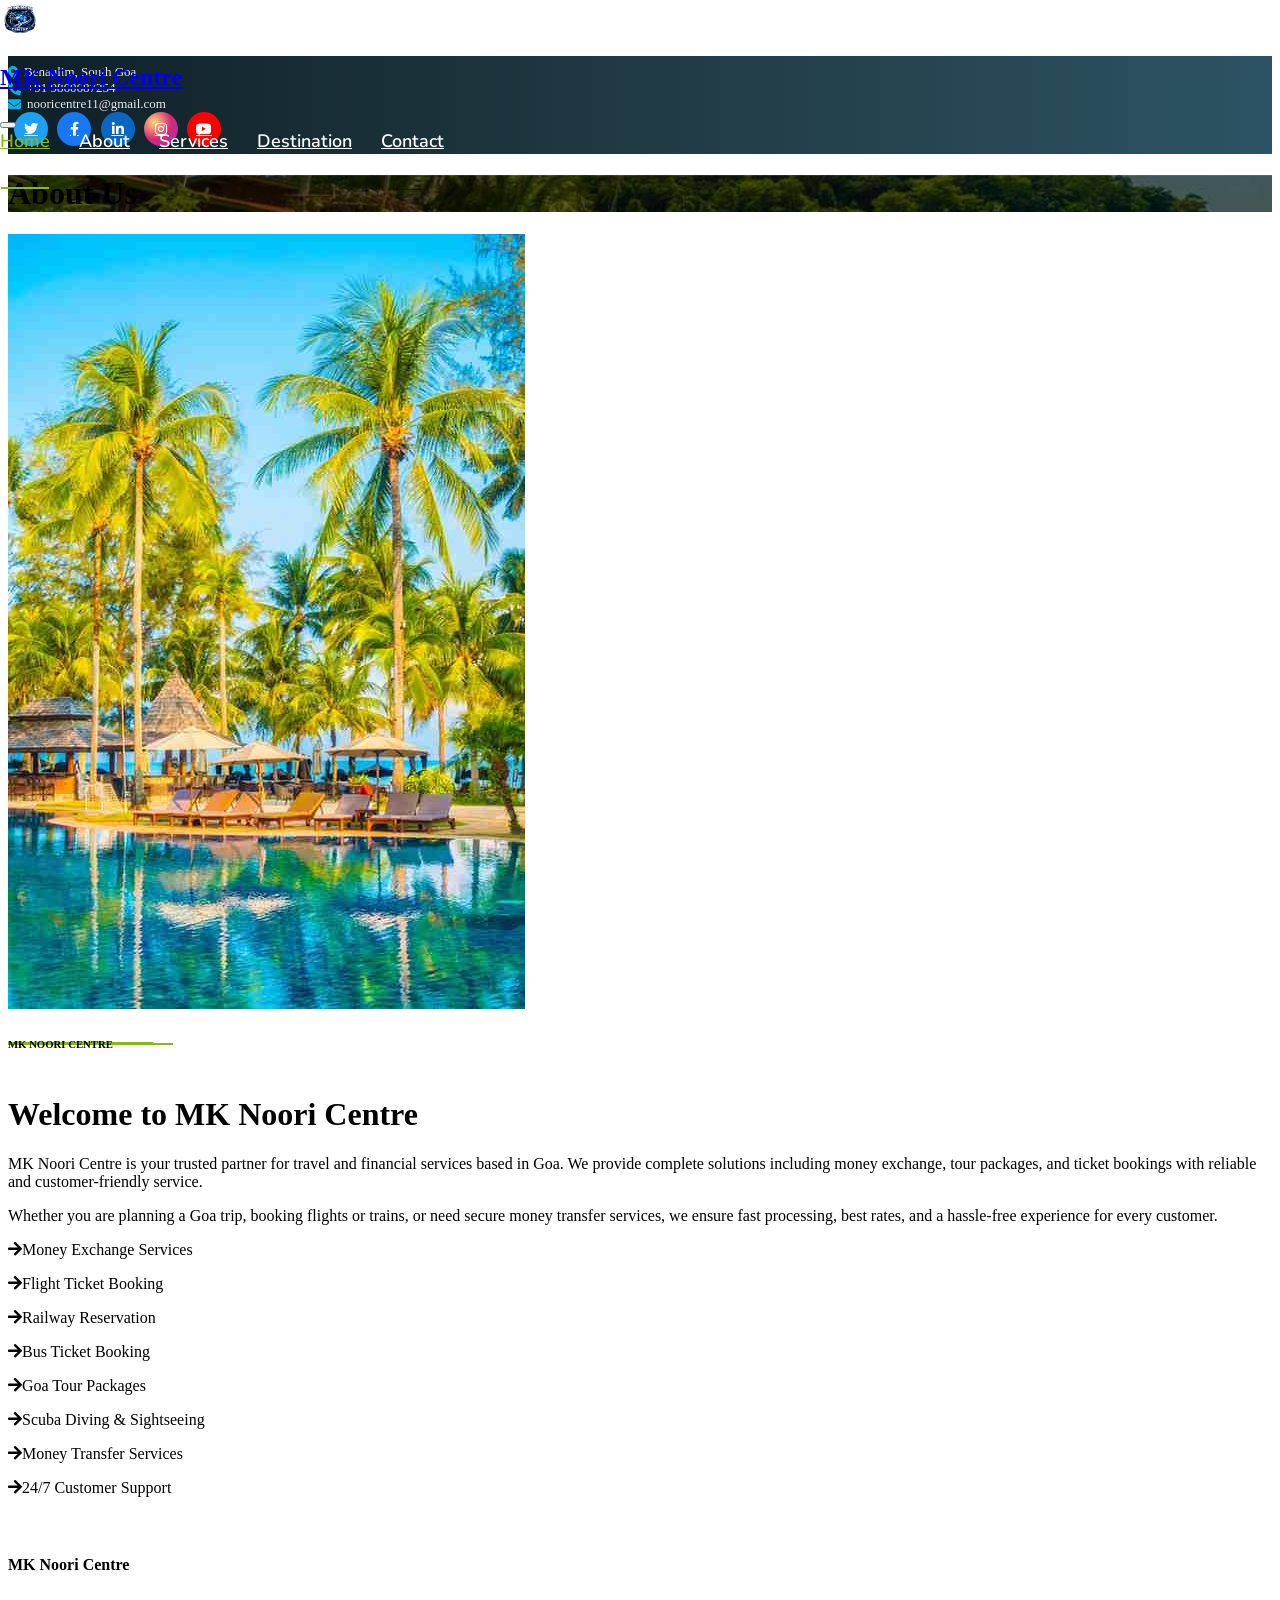
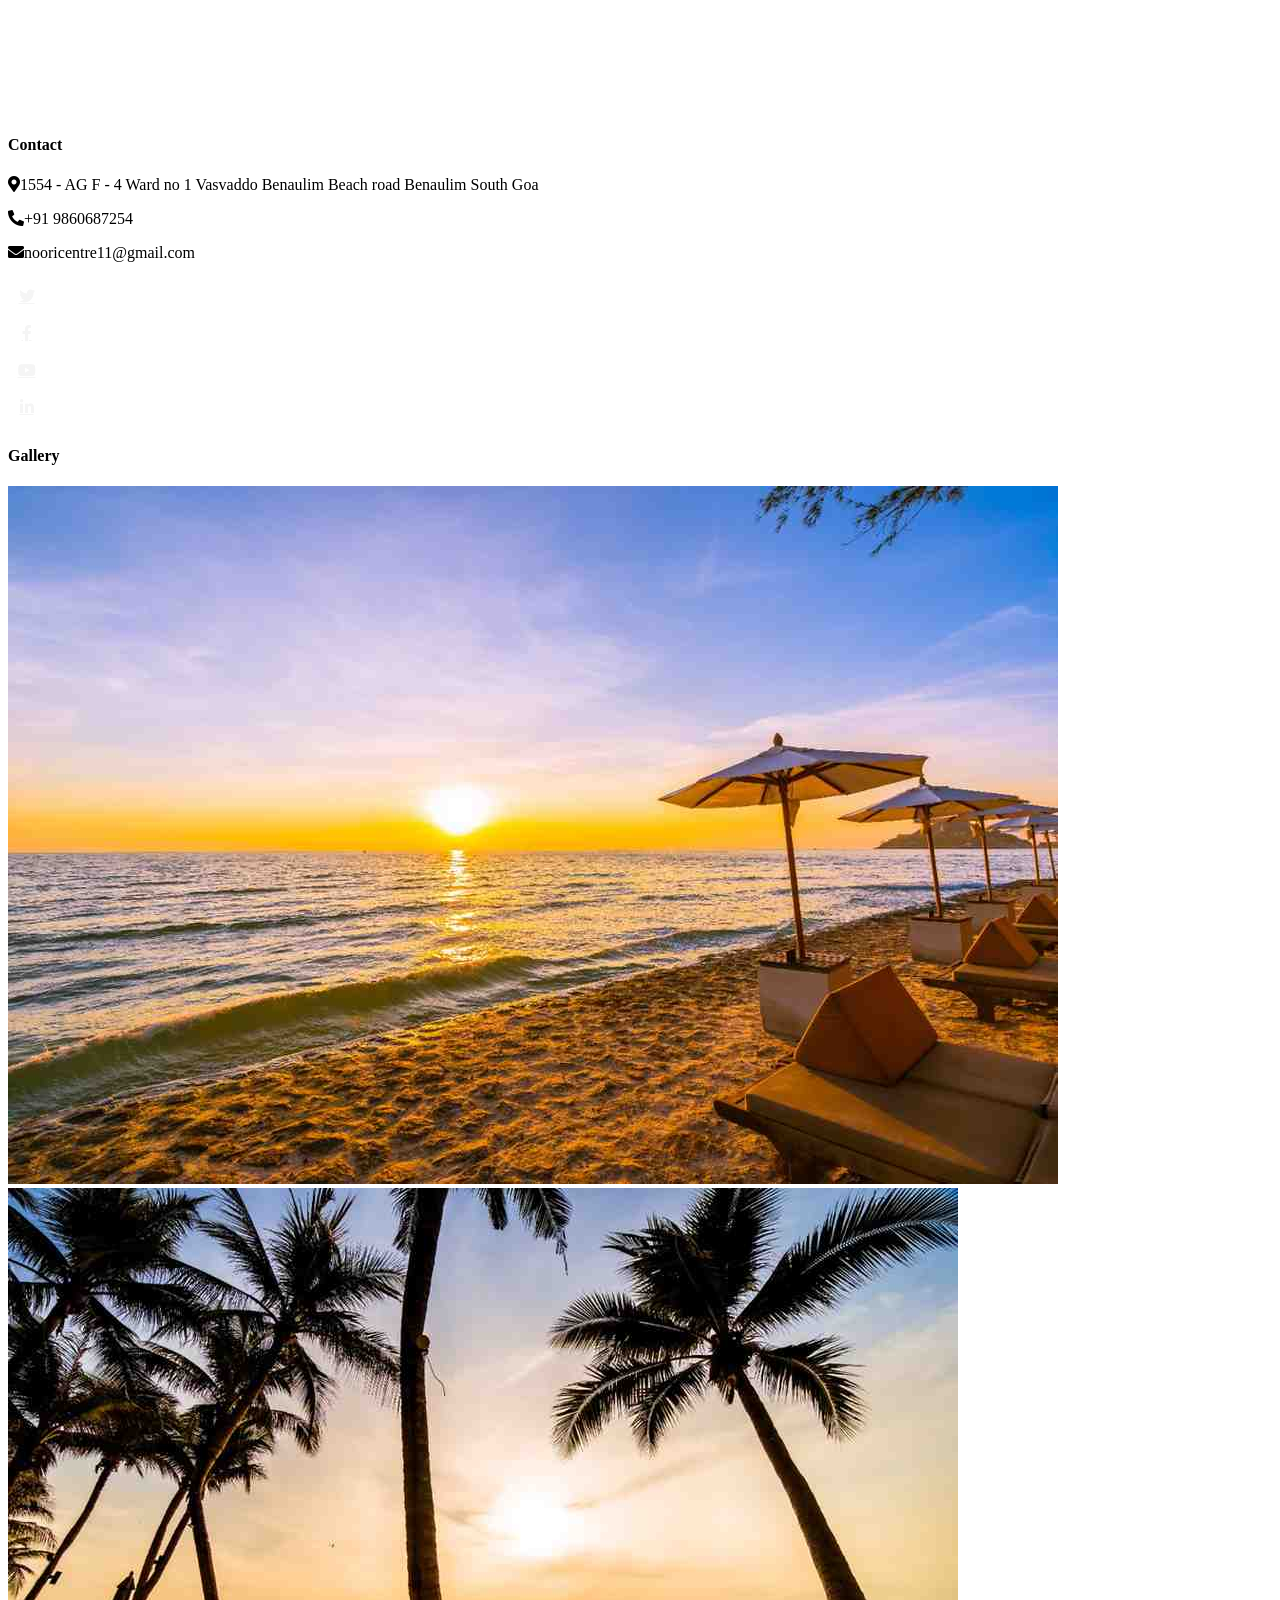
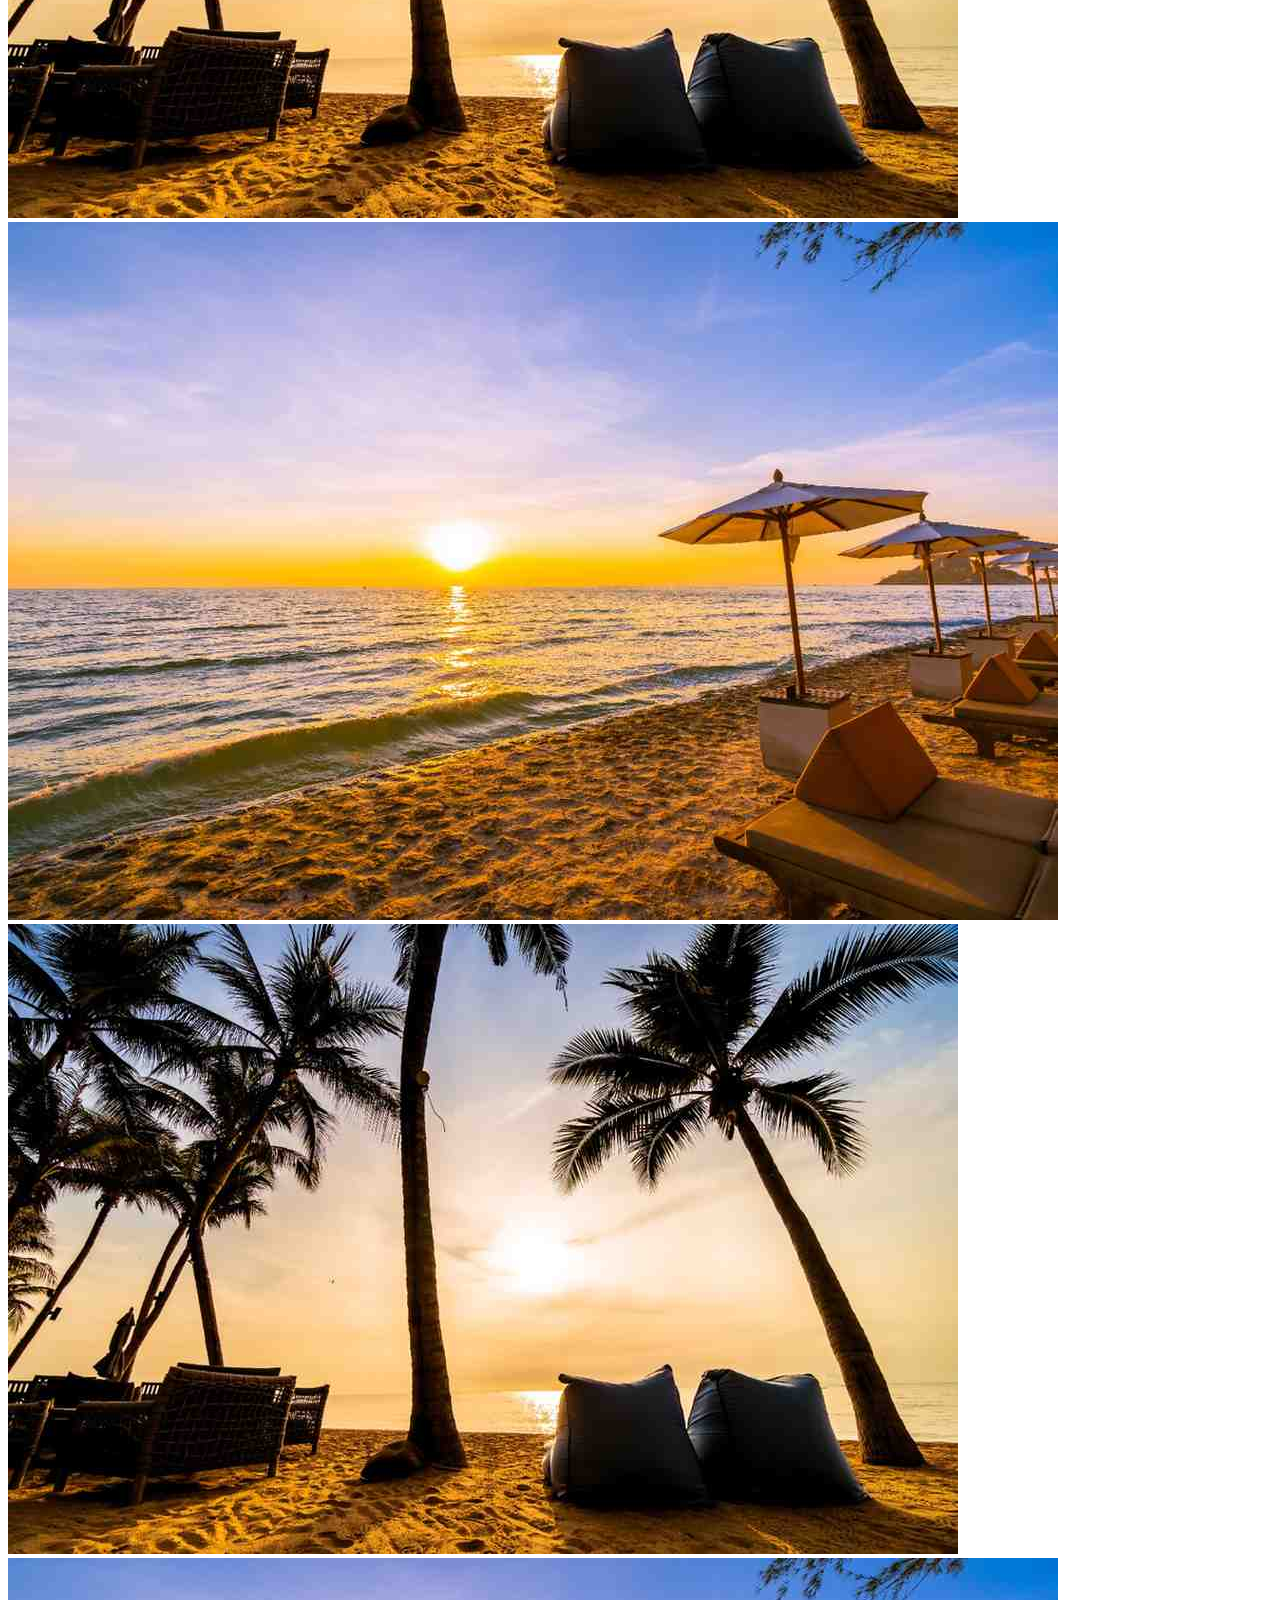
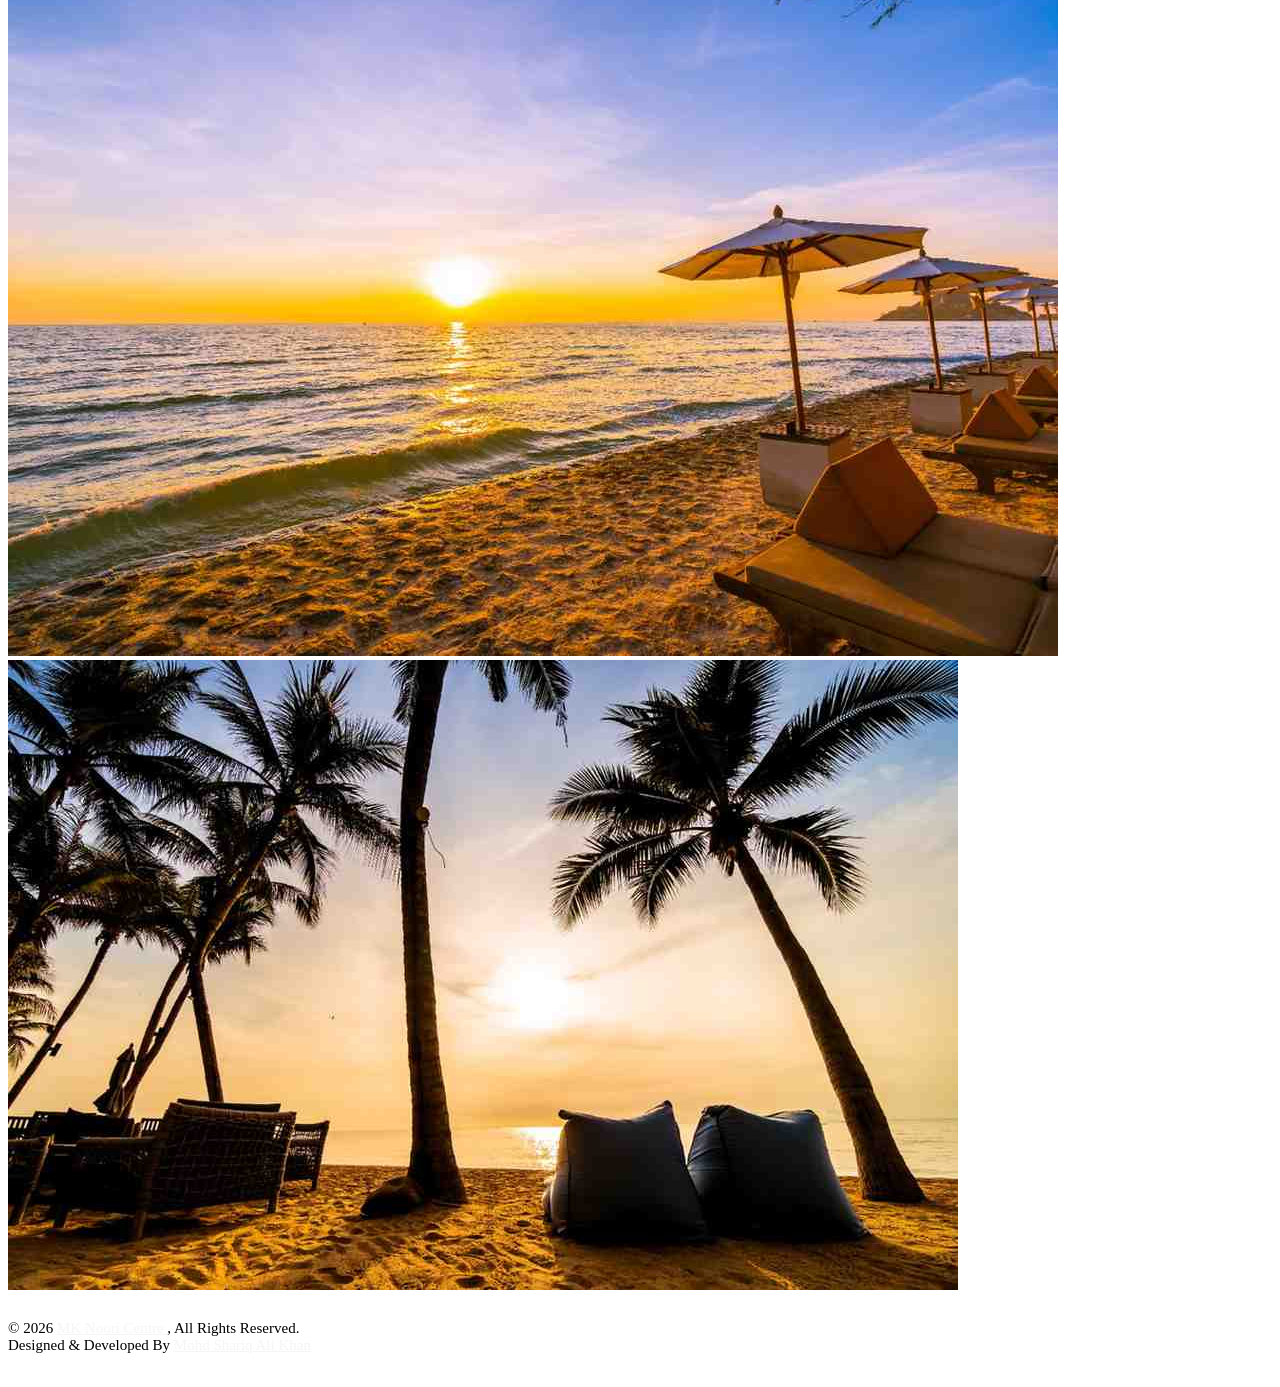
==== commit ae4b85e1: "Update" ====
--- a/about.html
+++ b/about.html
@@ -30,6 +30,68 @@
     <link href="css/style.css" rel="stylesheet">
 
     <style>
+        /* ===== FINAL MOBILE NAVBAR FIX ===== */
+
+        @media (max-width: 991.98px) {
+
+            /* Allow wrapping */
+            .navbar {
+                flex-wrap: wrap !important;
+            }
+
+            /* Navbar background */
+            .navbar-light {
+                background: #fff !important;
+            }
+
+            /* Fix brand */
+            .navbar-brand {
+                max-width: 75%;
+                display: flex;
+                align-items: center;
+                gap: 6px;
+            }
+
+            .brand-logo {
+                height: 35px;
+            }
+
+            .brand-text {
+                font-size: 16px;
+                white-space: nowrap;
+                overflow: hidden;
+                text-overflow: ellipsis;
+            }
+
+            /* FIX BIG NAV LINK ISSUE */
+            .navbar-light .navbar-nav .nav-link {
+                padding: 10px 0 !important;
+                margin-right: 0 !important;
+                color: #000 !important;
+            }
+
+            /* Collapse dropdown style */
+            .navbar-collapse {
+                width: 100%;
+                background: #fff;
+                margin-top: 10px;
+                padding: 15px;
+                border-radius: 10px;
+                box-shadow: 0 10px 25px rgba(0,0,0,0.1);
+            }
+
+            /* Button full width */
+            .navbar .btn {
+                width: 100%;
+                margin-top: 10px;
+            }
+
+            /* Fix toggler */
+            .navbar-toggler {
+                margin-left: auto;
+                border: none;
+            }
+        }
         .topbar-modern {
             background: linear-gradient(90deg, #0f2027, #203a43, #2c5364);
             padding: 8px 0;
@@ -233,9 +295,6 @@
             max-width: 80%;
         }
 
-        .navbar {
-            flex-wrap: nowrap !important;
-        }
     </style>
 </head>
 
@@ -305,7 +364,7 @@
             </a>
 
             <button class="navbar-toggler ms-auto" type="button" data-bs-toggle="collapse" data-bs-target="#navbarCollapse">
-                <span class="fa fa-bars"></span>
+                <span class="navbar-toggler-icon"></span>
             </button>
             <div class="collapse navbar-collapse" id="navbarCollapse">
                 <div class="navbar-nav ms-auto py-0">
@@ -458,34 +517,44 @@
                         </div>
                     </div>
                 </div>
-                <div class="col-lg-3 col-md-6">
+                <!--<div class="col-lg-3 col-md-6">
                     <h4 class="text-white mb-3">Newsletter</h4>
                     <p>Dolor amet sit justo amet elitr clita ipsum elitr est.</p>
                     <div class="position-relative mx-auto" style="max-width: 400px;">
                         <input class="form-control border-primary w-100 py-3 ps-4 pe-5" type="text" placeholder="Your email">
                         <button type="button" class="btn btn-primary py-2 position-absolute top-0 end-0 mt-2 me-2">SignUp</button>
                     </div>
-                </div>
+                </div>-->
             </div>
         </div>
         <div class="container">
             <div class="copyright">
                 <div class="row">
                     <div class="col-md-6 text-center text-md-start mb-3 mb-md-0">
-                        &copy; <a class="border-bottom" href="#">MK Noori Centre</a>, All Right Reserved.
-
-                        <!--/*** The author’s attribution link below must remain intact on your website. ***/-->
-                        <!--/*** If you wish to remove this credit link, please purchase the Pro Version from https://htmlcodex.com . ***/-->
-                        Designed By <a class="border-bottom" href="https://htmlcodex.com">Mohd Shariq Ali Khan</a>
-                    </div>
-                    <div class="col-md-6 text-center text-md-end">
+                        &copy; <span id="year"></span>
+                        <a class="border-bottom" href="https://mknooricentre.netlify.app" target="_blank">
+                            MK Noori Centre
+                        </a>, All Rights Reserved.
+
+                        <br class="d-block d-md-none" />
+
+                        Designed & Developed By
+                        <a class="border-bottom" href="https://github.com/shariqkhan74" target="_blank">
+                            Mohd Shariq Ali Khan
+                        </a>
+                    </div>
+
+                    <script>
+                        document.getElementById("year").innerHTML = new Date().getFullYear();
+                    </script>
+                    <!--<div class="col-md-6 text-center text-md-end">
                         <div class="footer-menu">
                             <a href="">Home</a>
                             <a href="">Cookies</a>
                             <a href="">Help</a>
                             <a href="">FQAs</a>
                         </div>
-                    </div>
+                    </div>-->
                 </div>
             </div>
         </div>
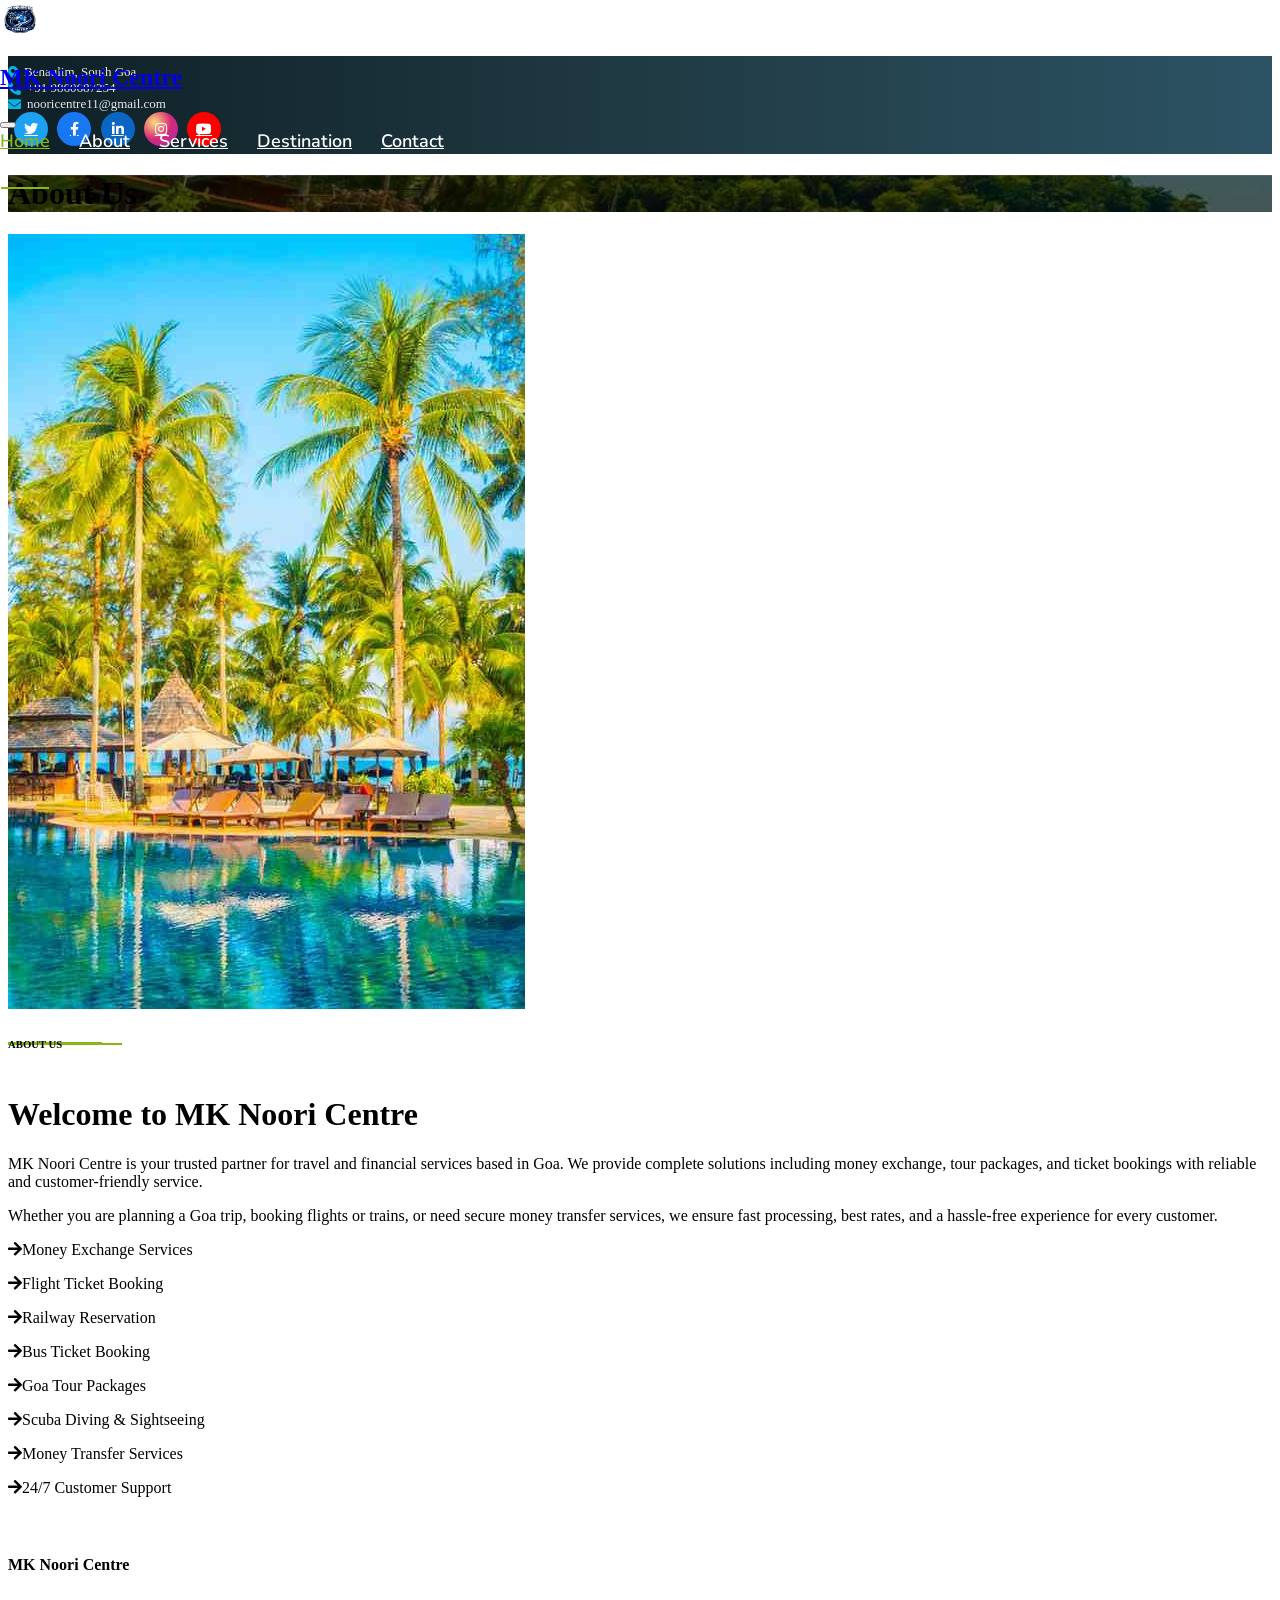
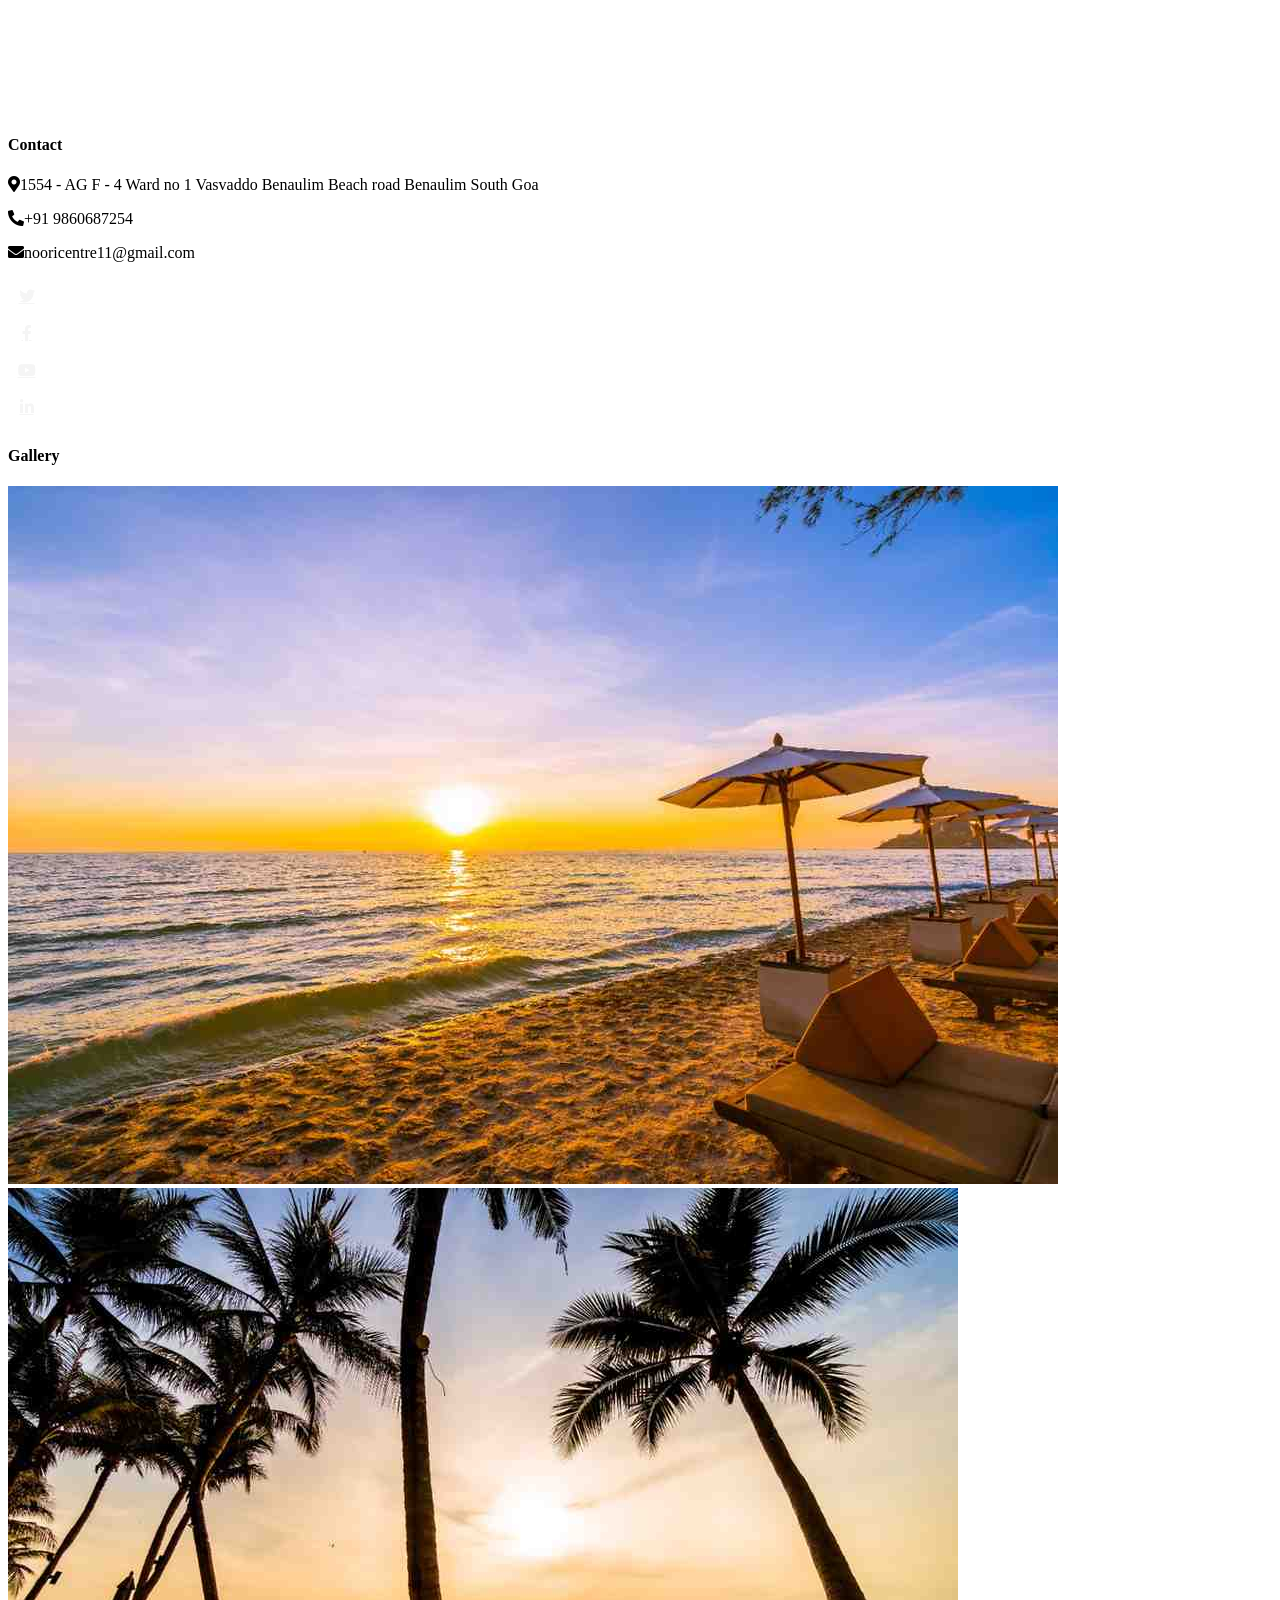
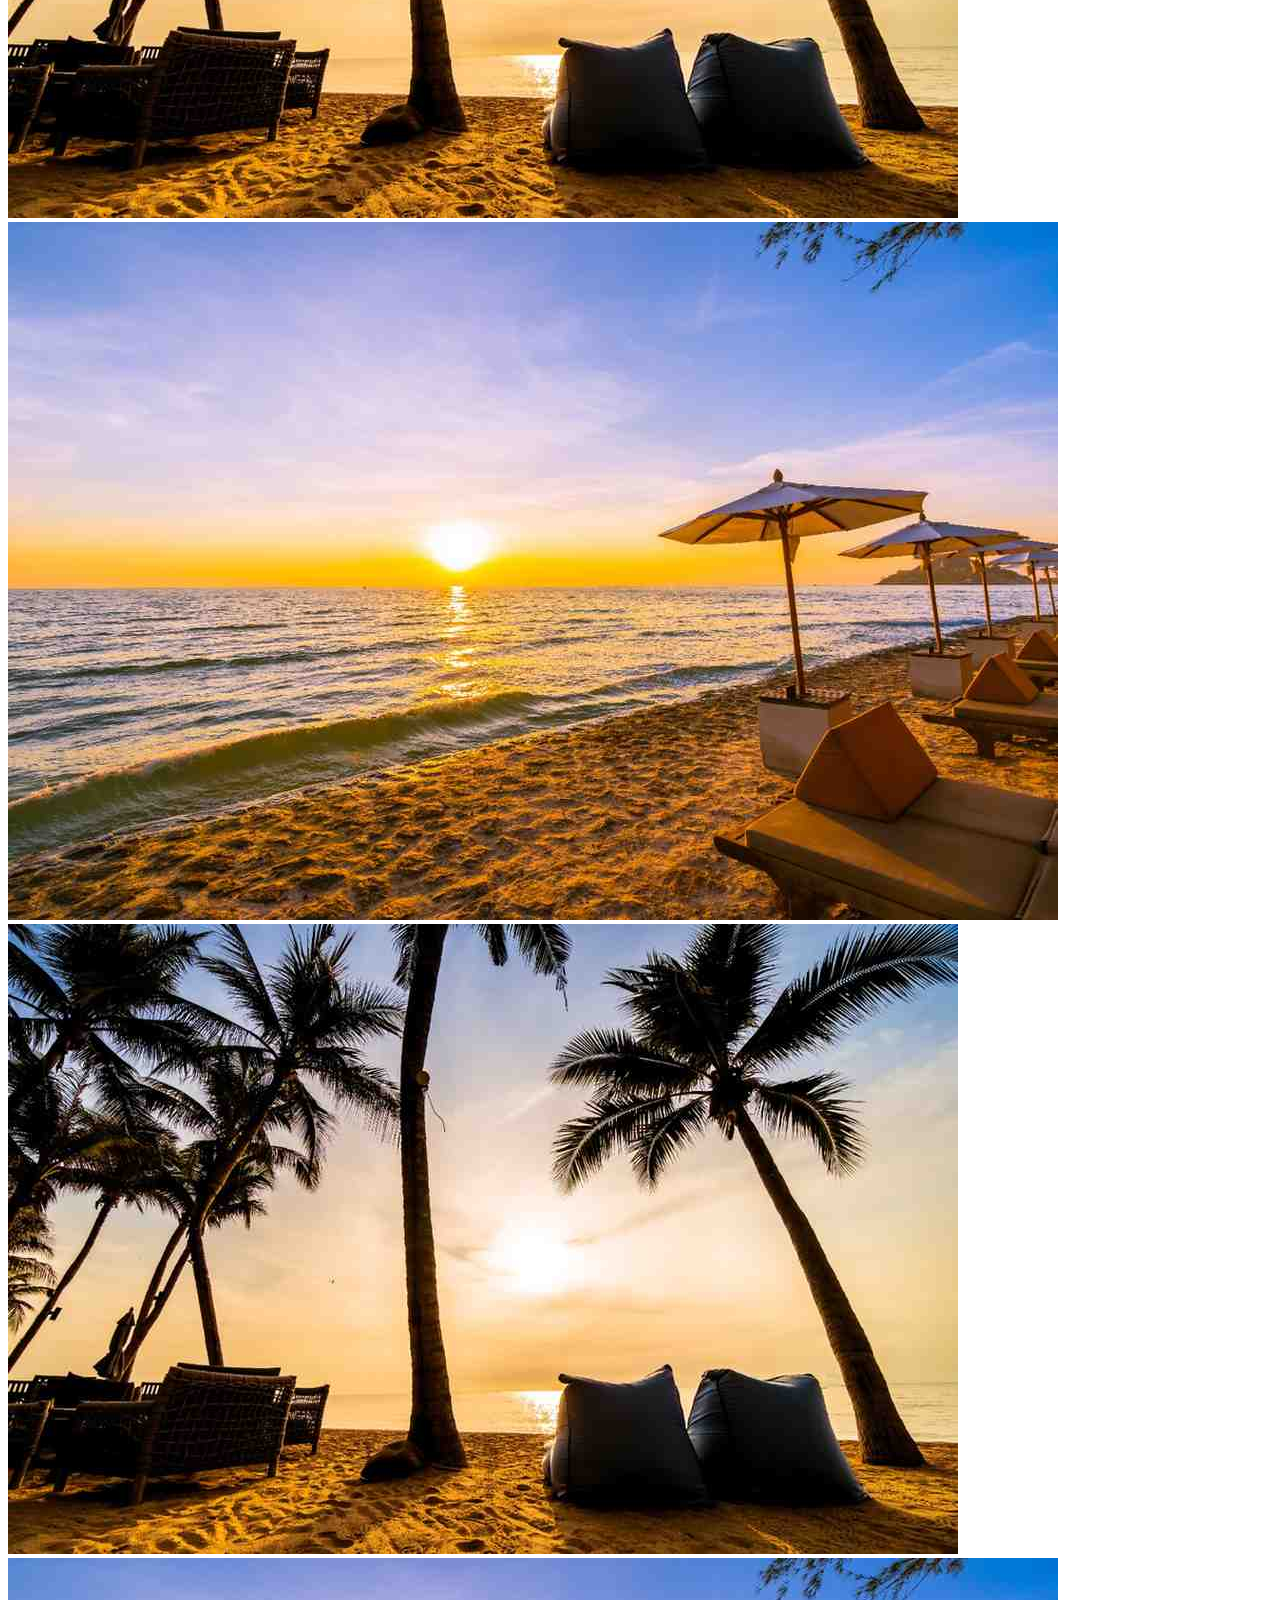
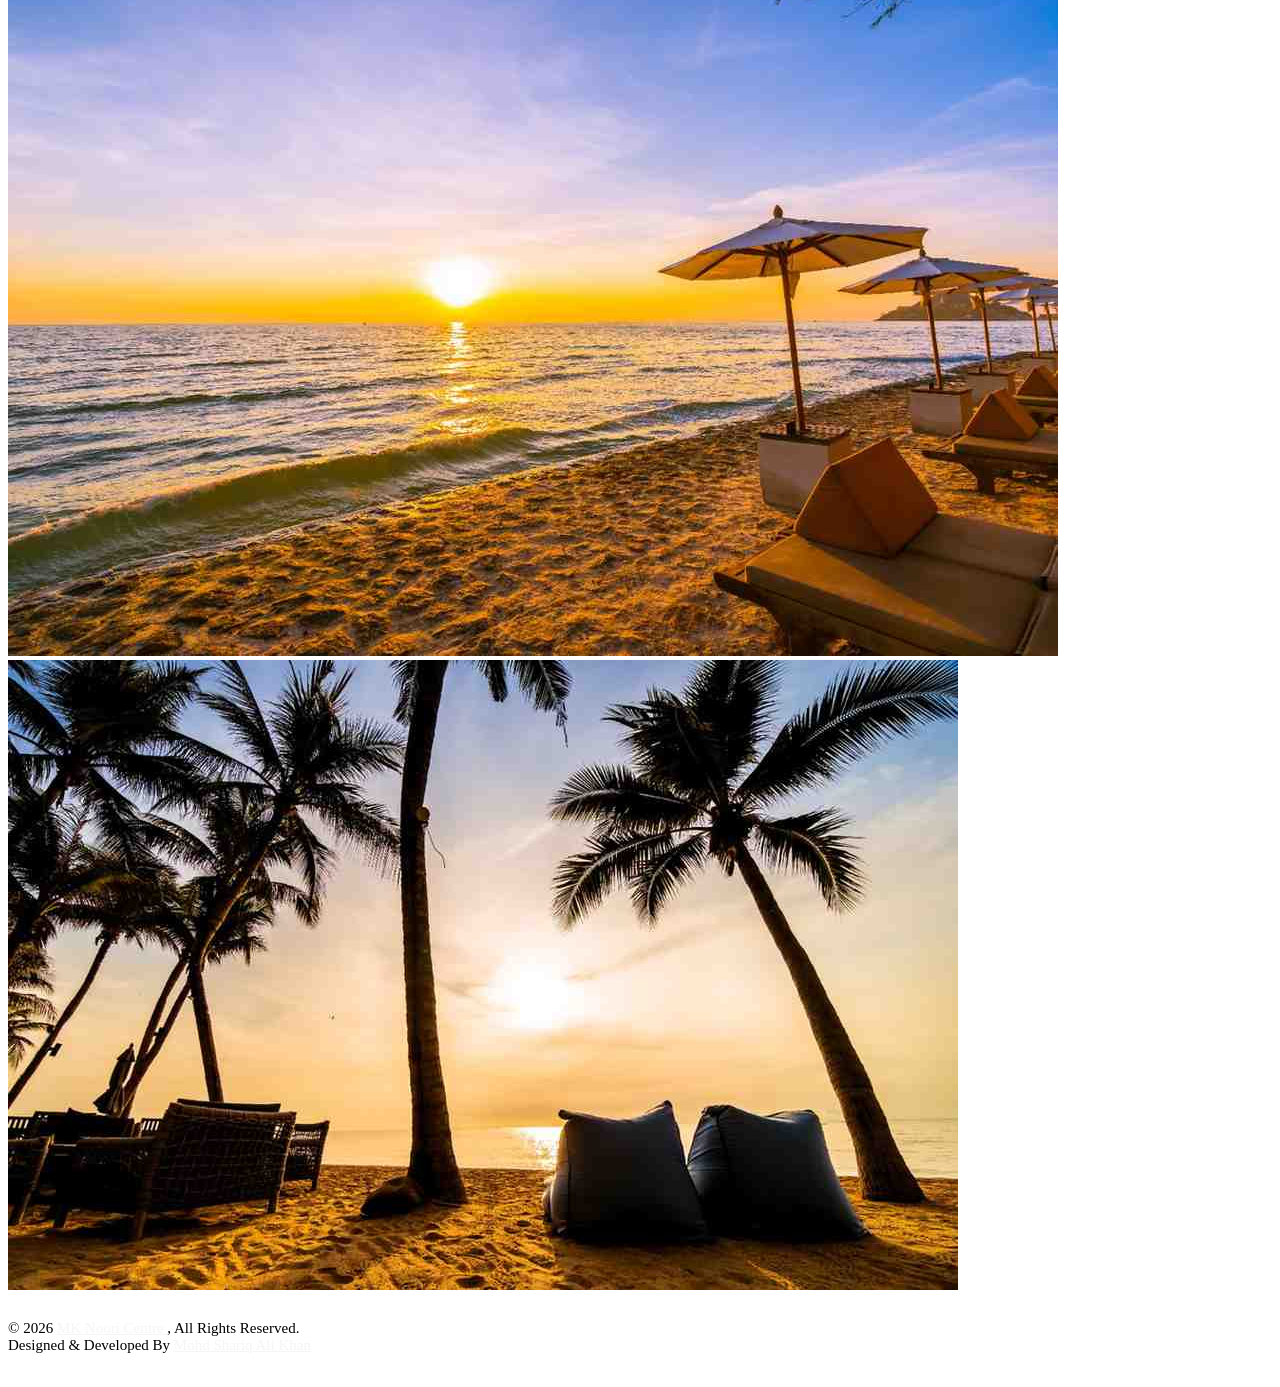
==== commit 2547f7d4: "Update" ====
--- a/about.html
+++ b/about.html
@@ -410,7 +410,7 @@
 
                 <!-- Content -->
                 <div class="col-lg-6 wow fadeInUp" data-wow-delay="0.3s">
-                    <h6 class="section-title bg-white text-start text-primary pe-3">MK Noori Centre</h6>
+                    <h6 class="section-title bg-white text-start text-primary pe-3">About Us</h6>
                     <h1 class="mb-4">Welcome to <span class="text-primary">MK Noori Centre</span></h1>
 
                     <p class="mb-4">
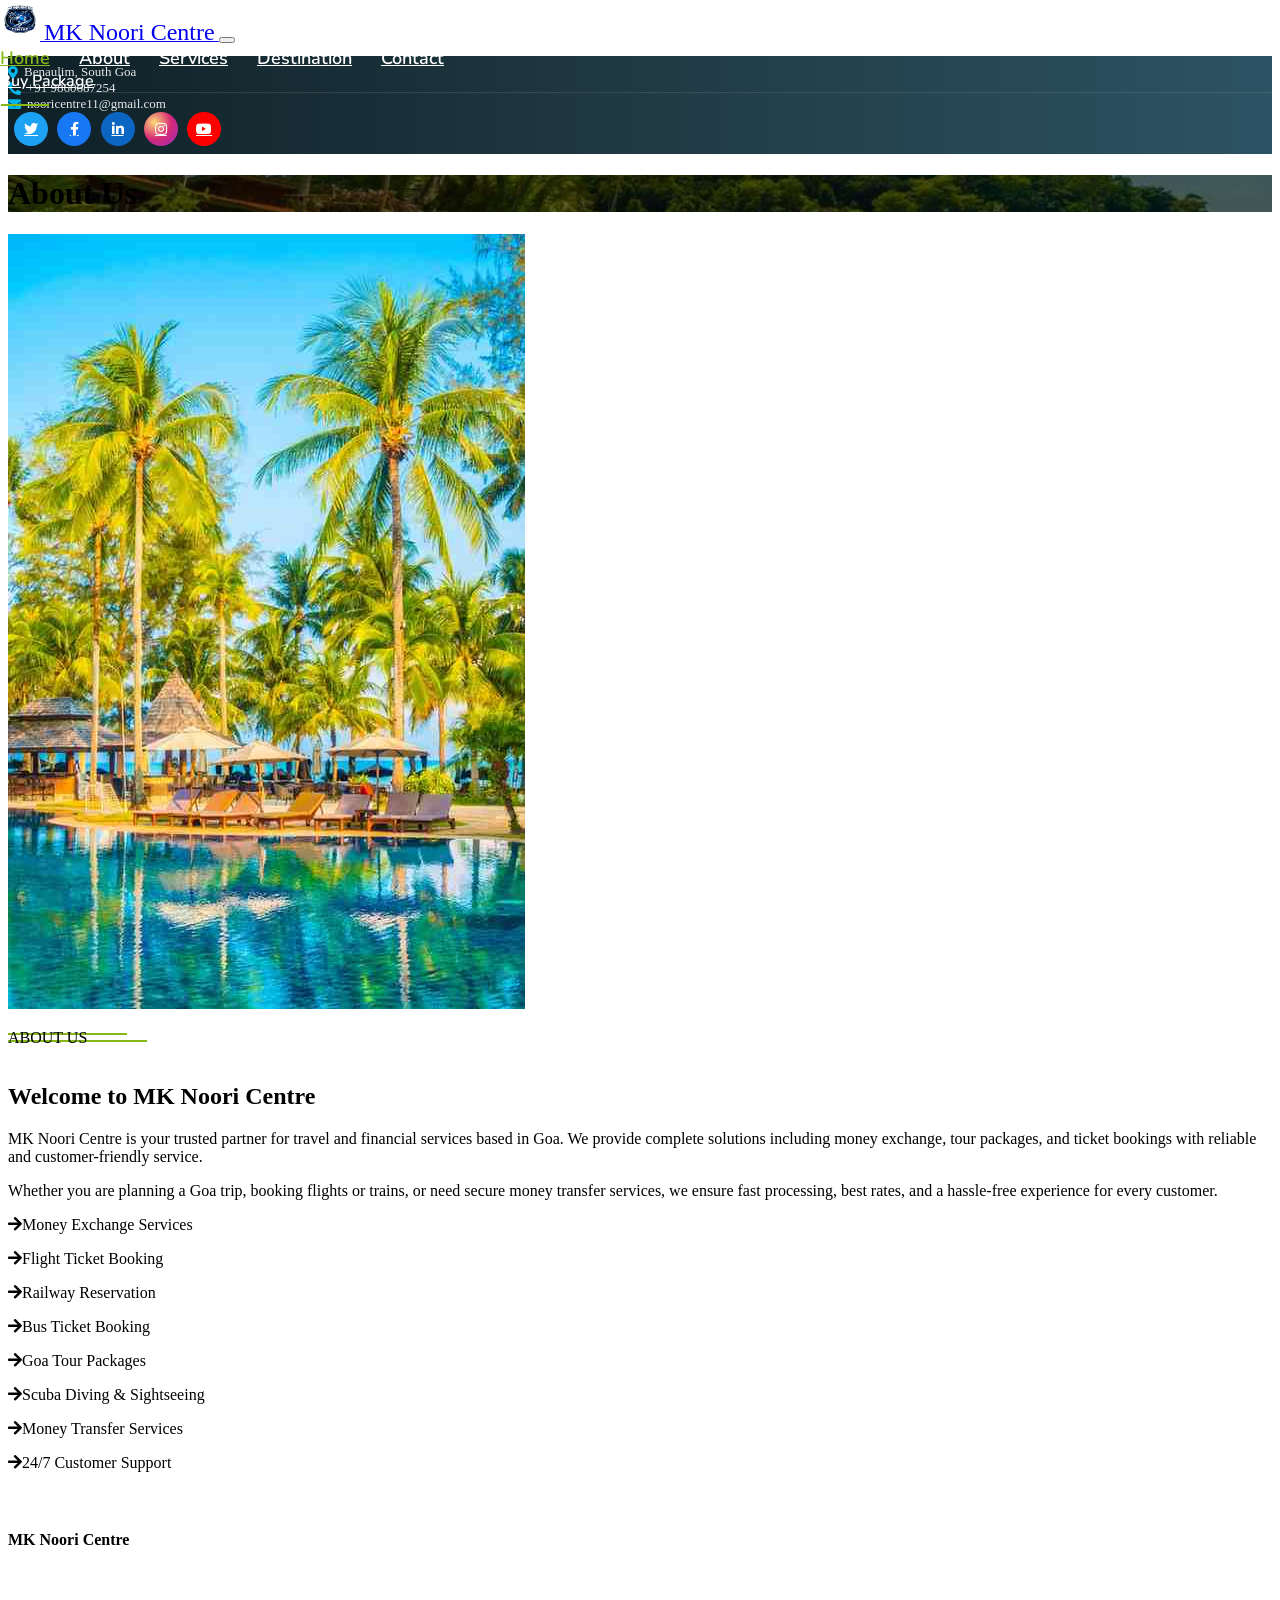
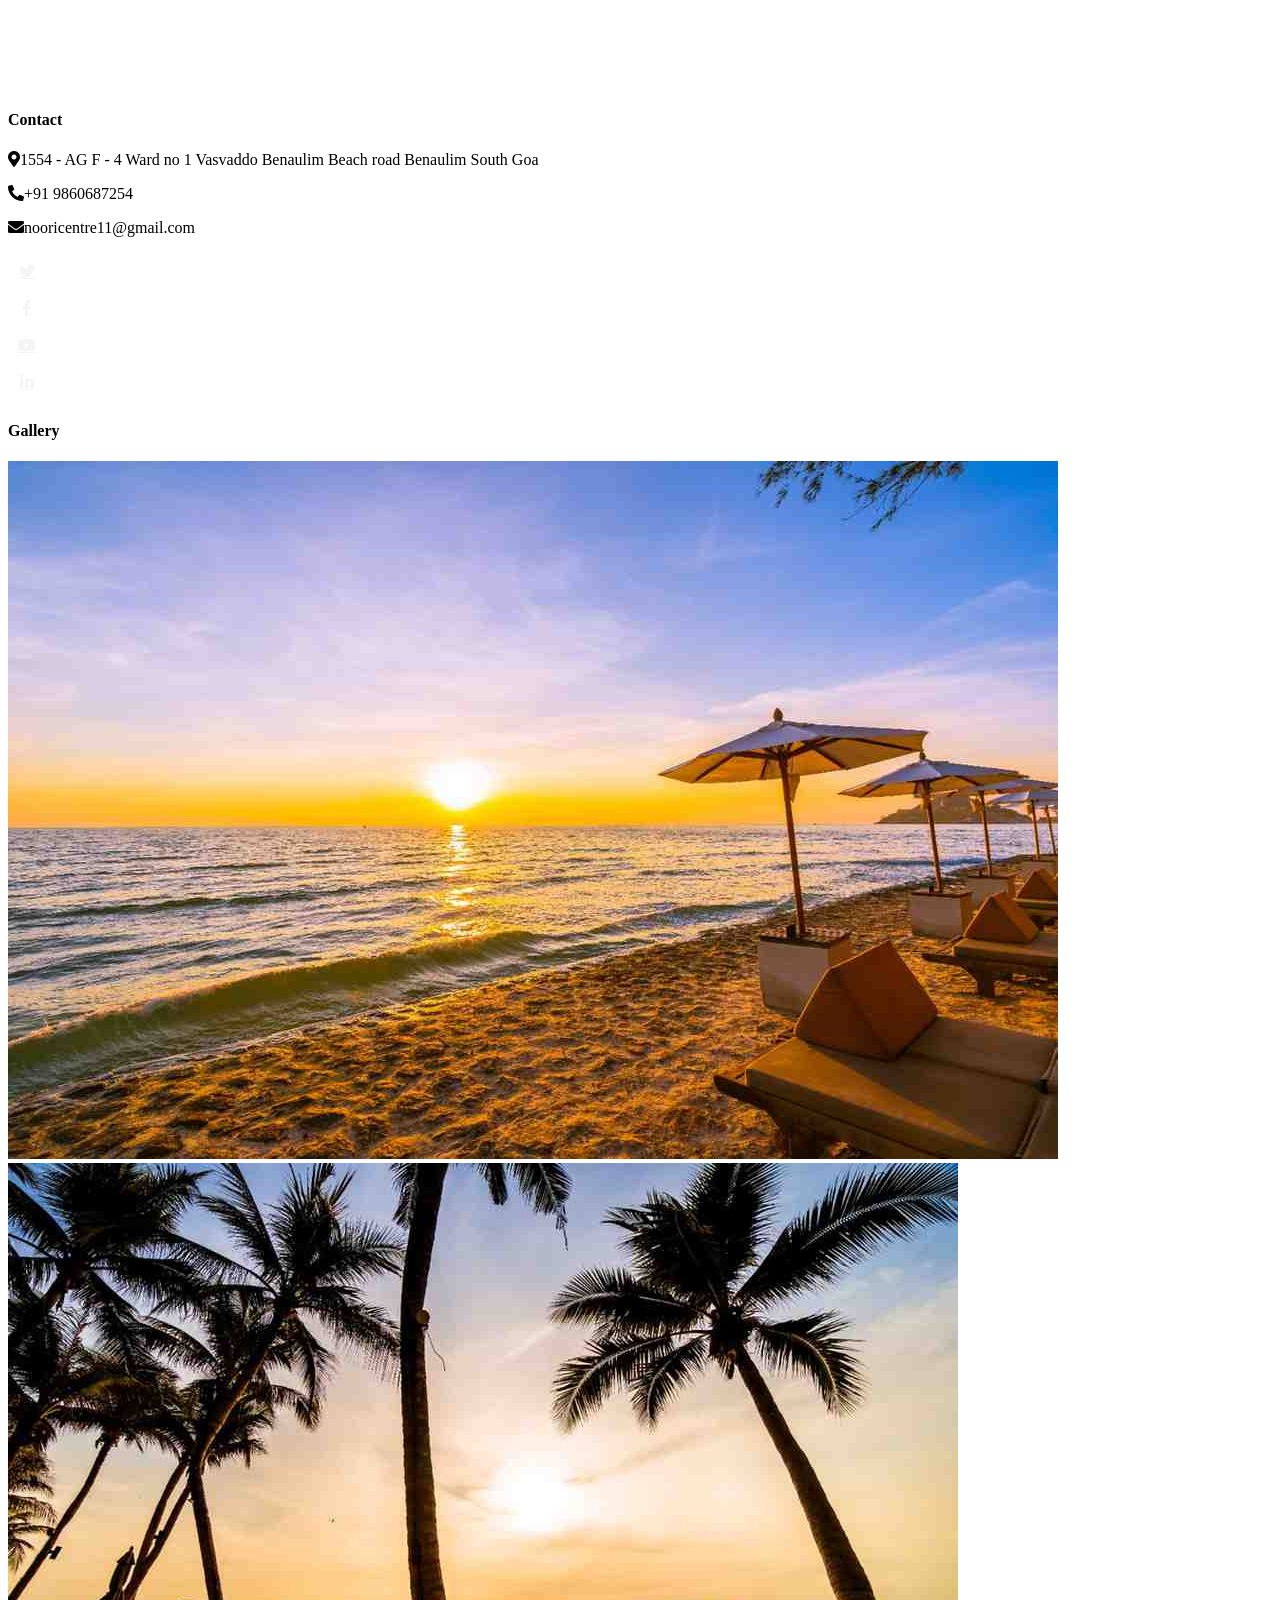
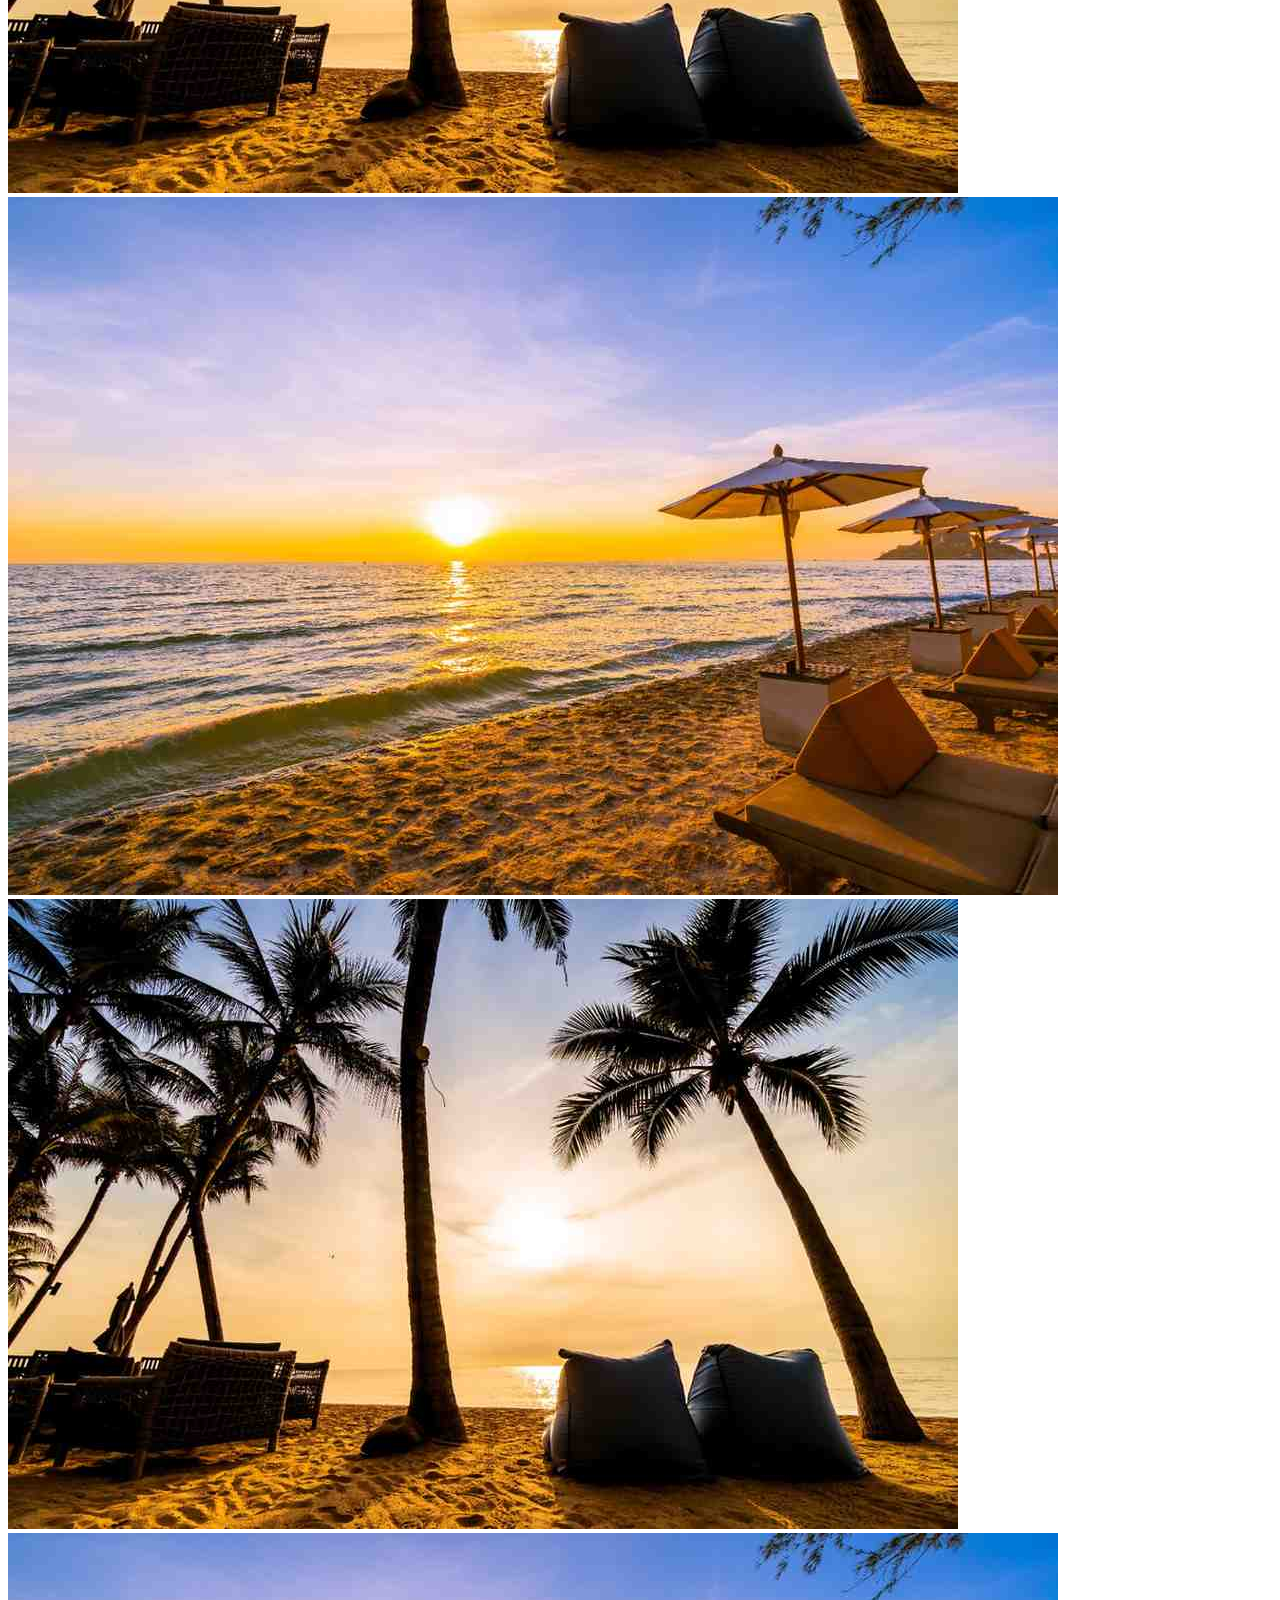
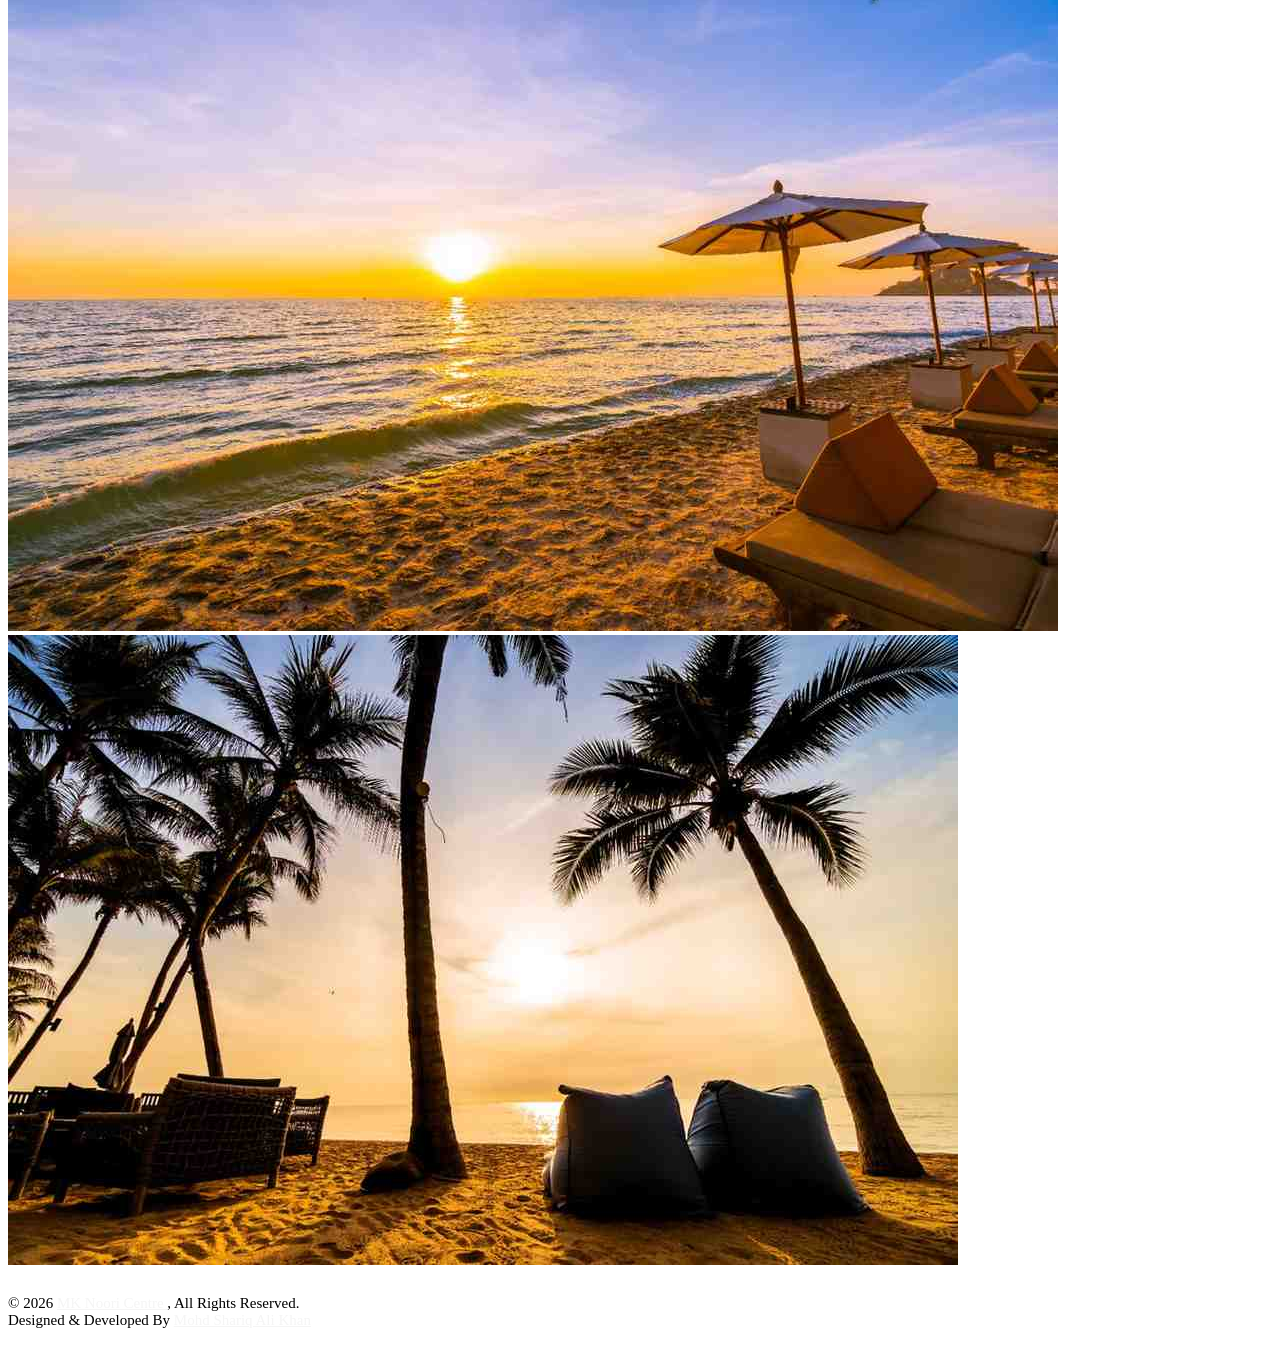
==== commit f75e74a5: "Shariq" ====
--- a/about.html
+++ b/about.html
@@ -3,10 +3,39 @@
 
 <head>
     <meta charset="utf-8">
-    <title>MK NOORI CENTRE</title>
+    <title>About MK Noori Centre | Goa Travel Agency & Money Exchange</title>
     <meta content="width=device-width, initial-scale=1.0" name="viewport">
-    <meta content="" name="keywords">
-    <meta content="" name="description">
+    <meta name="description" content="Learn about MK Noori Centre, a trusted Benaulim, Goa travel agency offering tour packages, ticket booking, money exchange, and money transfer services.">
+    <meta name="keywords" content="about MK Noori Centre, Goa travel agency, Benaulim money exchange, Goa tour operator">
+    <meta name="robots" content="index, follow">
+    <link rel="canonical" href="https://mknooricentre.netlify.app/about.html">
+    <meta property="og:type" content="website">
+    <meta property="og:title" content="About MK Noori Centre | Goa Travel Agency">
+    <meta property="og:description" content="Discover the travel and financial services provided by MK Noori Centre in Benaulim, South Goa.">
+    <meta property="og:image" content="https://mknooricentre.netlify.app/img/about.jpg">
+    <meta property="og:url" content="https://mknooricentre.netlify.app/about.html">
+    <meta name="twitter:card" content="summary_large_image">
+    <meta name="twitter:title" content="About MK Noori Centre">
+    <meta name="twitter:description" content="Trusted travel bookings, Goa tours, money exchange, and money transfer services.">
+    <meta name="twitter:image" content="https://mknooricentre.netlify.app/img/about.jpg">
+    <script type="application/ld+json">
+        {
+            "@context": "https://schema.org",
+            "@type": "Organization",
+            "name": "MK Noori Centre",
+            "url": "https://mknooricentre.netlify.app/",
+            "logo": "https://mknooricentre.netlify.app/img/logo.png",
+            "email": "mailto:nooricentre11@gmail.com",
+            "telephone": "+91 9860687254",
+            "address": {
+                "@type": "PostalAddress",
+                "streetAddress": "1554 - AG F - 4 Ward no 1 Vasvaddo Benaulim Beach road",
+                "addressLocality": "Benaulim",
+                "addressRegion": "Goa",
+                "addressCountry": "IN"
+            }
+        }
+    </script>
 
     <!-- Favicon -->
     <link href="img/favicon.ico" rel="icon">
@@ -306,6 +335,7 @@
         </div>
     </div>
     <!-- Spinner End -->
+    <header>
     <!-- Topbar Start -->
     <div class="topbar-modern">
         <div class="container-fluid px-5">
@@ -353,13 +383,13 @@
     <!-- Navbar & Hero Start -->
     <div class="container-fluid position-relative p-0">
         <nav class="navbar navbar-expand-lg navbar-light px-4 px-lg-5 py-3 py-lg-0">
-            <a href="#" class="navbar-brand d-flex align-items-center gap-2 p-0 flex-nowrap">
+            <a href="index.html" class="navbar-brand d-flex align-items-center gap-2 p-0 flex-nowrap">
 
                 <!-- Logo Image -->
                 <img src="img/logo.png" alt="MK Noori Centre Logo" class="brand-logo">
 
                 <!-- Brand Name -->
-                <h1 class="text-primary m-0 brand-text">MK Noori Centre</h1>
+                <span class="text-primary m-0 brand-text">MK Noori Centre</span>
 
             </a>
 
@@ -396,6 +426,8 @@
         </div>
     </div>
     <!-- Navbar & Hero End -->
+    </header>
+    <main>
     <!-- About Start -->
     <div class="container-fluid py-5">
         <div class="container">
@@ -404,14 +436,14 @@
                 <!-- Image -->
                 <div class="col-lg-6 wow fadeInUp" data-wow-delay="0.1s" style="min-height: 400px;">
                     <div class="position-relative h-100">
-                        <img class="img-fluid position-absolute w-100 h-100" src="img/about.jpg" alt="" style="object-fit: cover;">
+                        <img class="img-fluid position-absolute w-100 h-100" src="img/about.jpg" alt="MK Noori Centre travel and financial services office in Goa" style="object-fit: cover;" loading="lazy" decoding="async">
                     </div>
                 </div>
 
                 <!-- Content -->
                 <div class="col-lg-6 wow fadeInUp" data-wow-delay="0.3s">
-                    <h6 class="section-title bg-white text-start text-primary pe-3">About Us</h6>
-                    <h1 class="mb-4">Welcome to <span class="text-primary">MK Noori Centre</span></h1>
+                    <p class="section-title bg-white text-start text-primary pe-3">About Us</p>
+                    <h2 class="mb-4">Welcome to MK Noori Centre</h2>
 
                     <p class="mb-4">
                         MK Noori Centre is your trusted partner for travel and financial services based in Goa.
@@ -470,8 +502,9 @@
         </div>
     </div>
     <!-- About End -->
+    </main>
     <!-- Footer Start -->
-    <div class="container-fluid bg-dark text-light footer pt-5 mt-5 wow fadeIn" data-wow-delay="0.1s">
+    <footer class="container-fluid bg-dark text-light footer pt-5 mt-5 wow fadeIn" data-wow-delay="0.1s">
         <div class="container py-5">
             <div class="row g-5">
                 <div class="col-lg-3 col-md-6">
@@ -498,22 +531,22 @@
                     <h4 class="text-white mb-3">Gallery</h4>
                     <div class="row g-2 pt-2">
                         <div class="col-4">
-                            <img class="img-fluid bg-light p-1" src="img/destination-2.jpg" alt="">
+                            <img class="img-fluid bg-light p-1" src="img/destination-2.jpg" alt="Goa beach destination gallery image" loading="lazy" decoding="async">
                         </div>
                         <div class="col-4">
-                            <img class="img-fluid bg-light p-1" src="img/destination-3.jpg" alt="">
+                            <img class="img-fluid bg-light p-1" src="img/destination-3.jpg" alt="Goa travel destination gallery image" loading="lazy" decoding="async">
                         </div>
                         <div class="col-4">
-                            <img class="img-fluid bg-light p-1" src="img/destination-2.jpg" alt="">
+                            <img class="img-fluid bg-light p-1" src="img/destination-2.jpg" alt="Goa holiday gallery image" loading="lazy" decoding="async">
                         </div>
                         <div class="col-4">
-                            <img class="img-fluid bg-light p-1" src="img/destination-3.jpg" alt="">
+                            <img class="img-fluid bg-light p-1" src="img/destination-3.jpg" alt="Goa sightseeing gallery image" loading="lazy" decoding="async">
                         </div>
                         <div class="col-4">
-                            <img class="img-fluid bg-light p-1" src="img/destination-2.jpg" alt="">
+                            <img class="img-fluid bg-light p-1" src="img/destination-2.jpg" alt="India tour gallery image" loading="lazy" decoding="async">
                         </div>
                         <div class="col-4">
-                            <img class="img-fluid bg-light p-1" src="img/destination-3.jpg" alt="">
+                            <img class="img-fluid bg-light p-1" src="img/destination-3.jpg" alt="Travel destination gallery image" loading="lazy" decoding="async">
                         </div>
                     </div>
                 </div>
@@ -560,6 +593,7 @@
         </div>
     </div>
     <!-- Footer End -->
+    </footer>
     <!-- Back to Top -->
     <a href="#" class="btn btn-lg btn-primary btn-lg-square back-to-top"><i class="bi bi-arrow-up"></i></a>
 
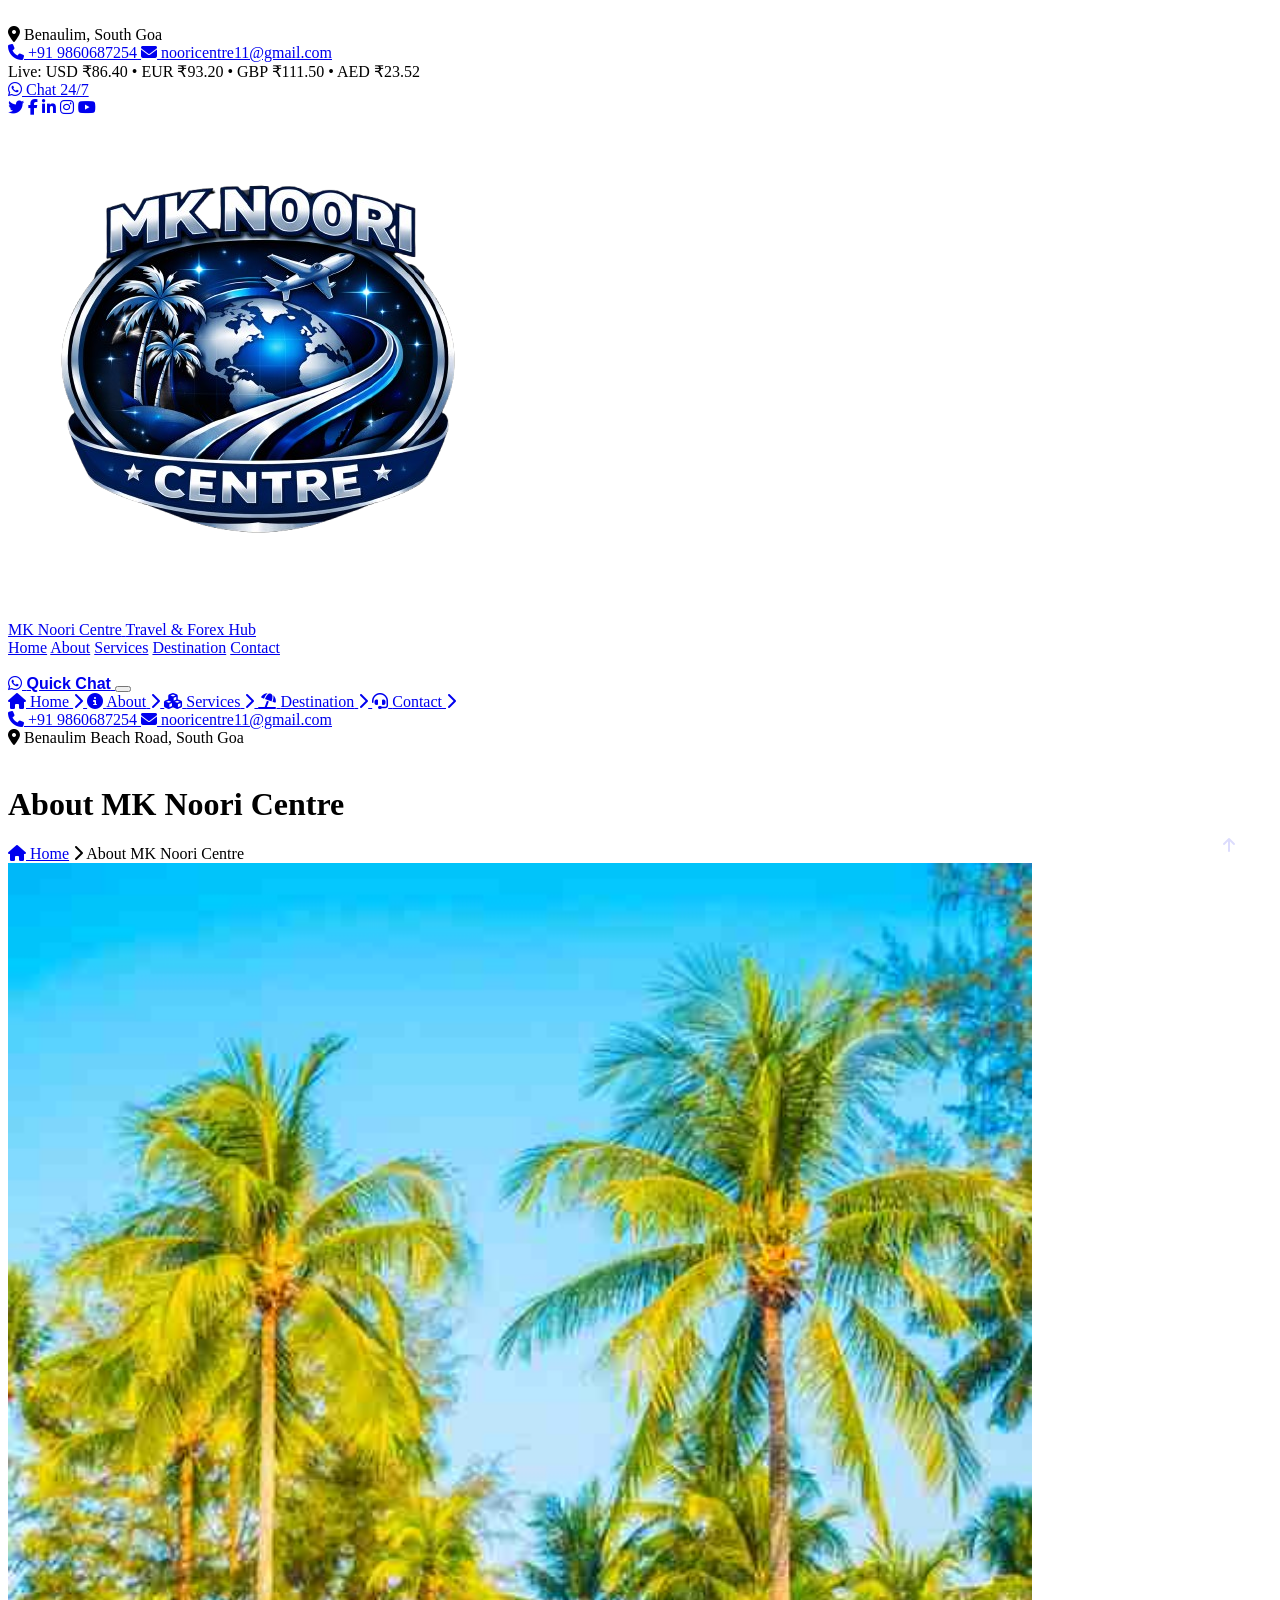
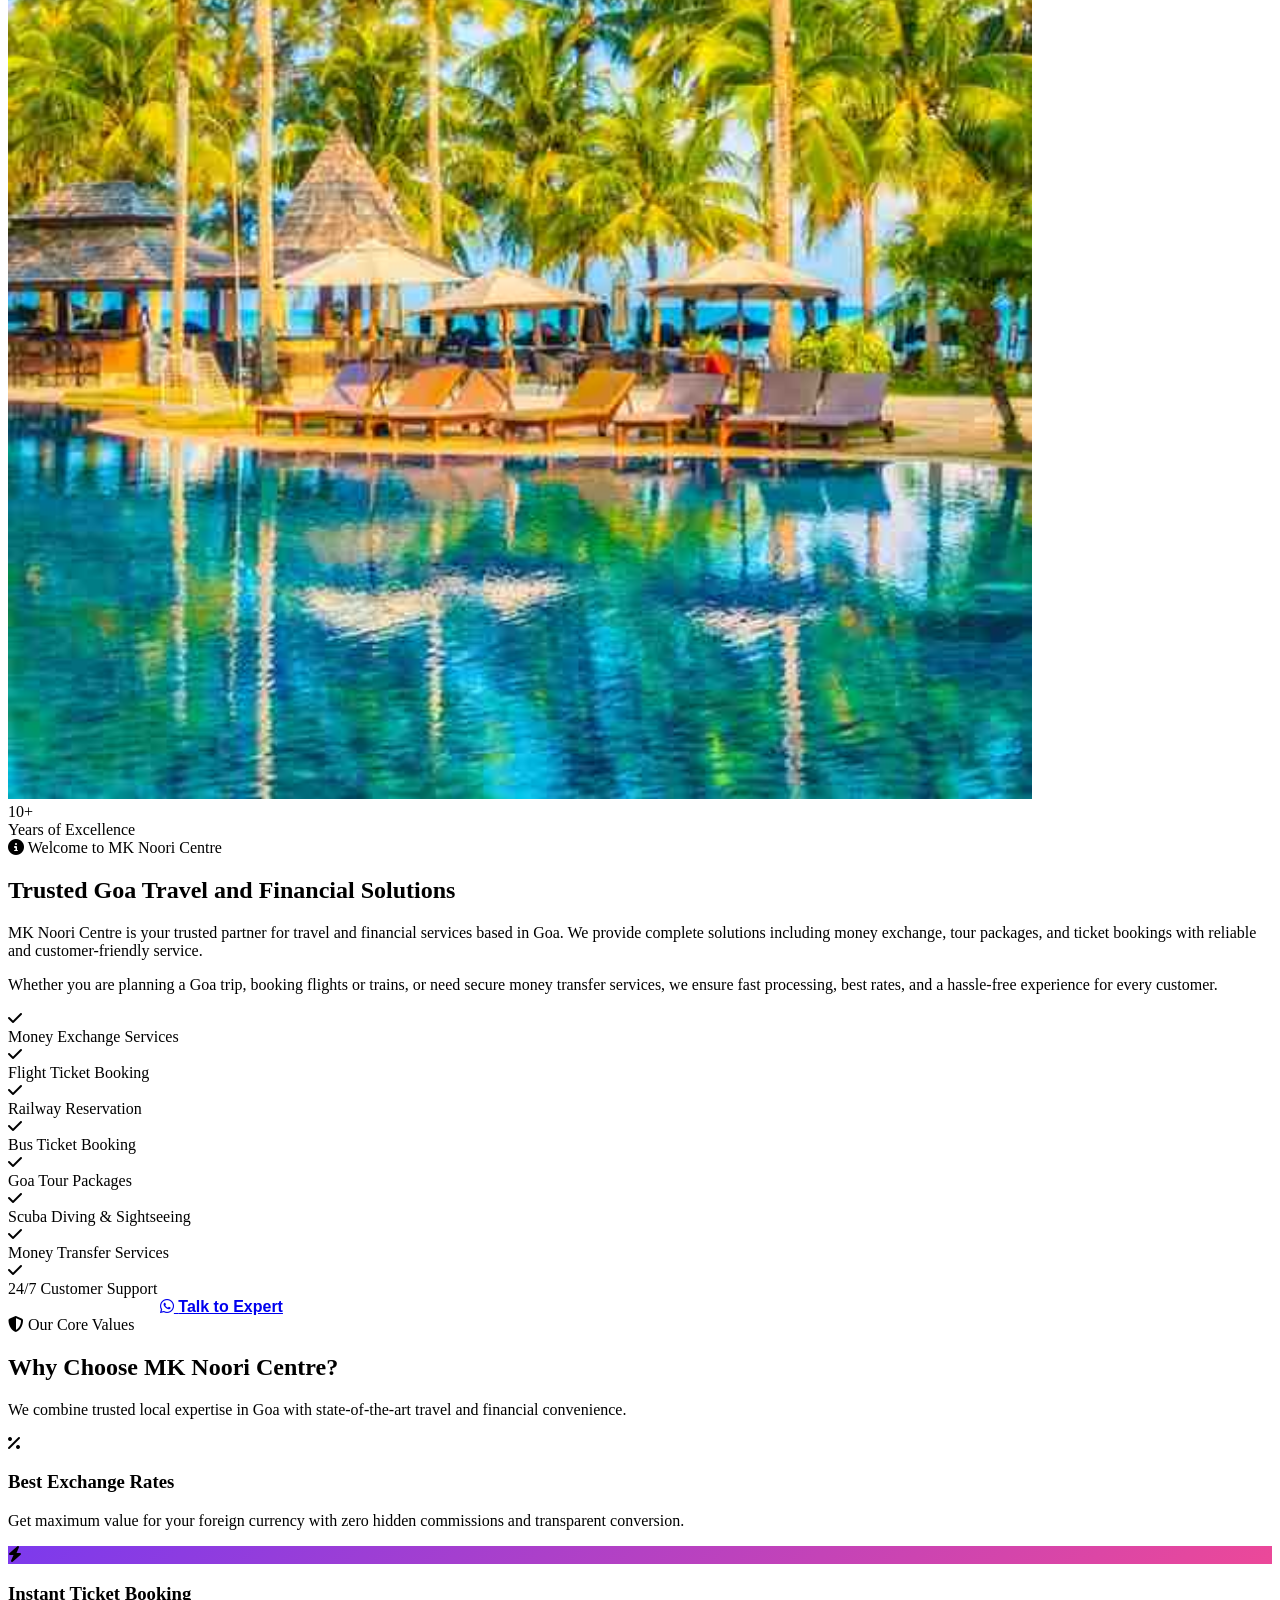
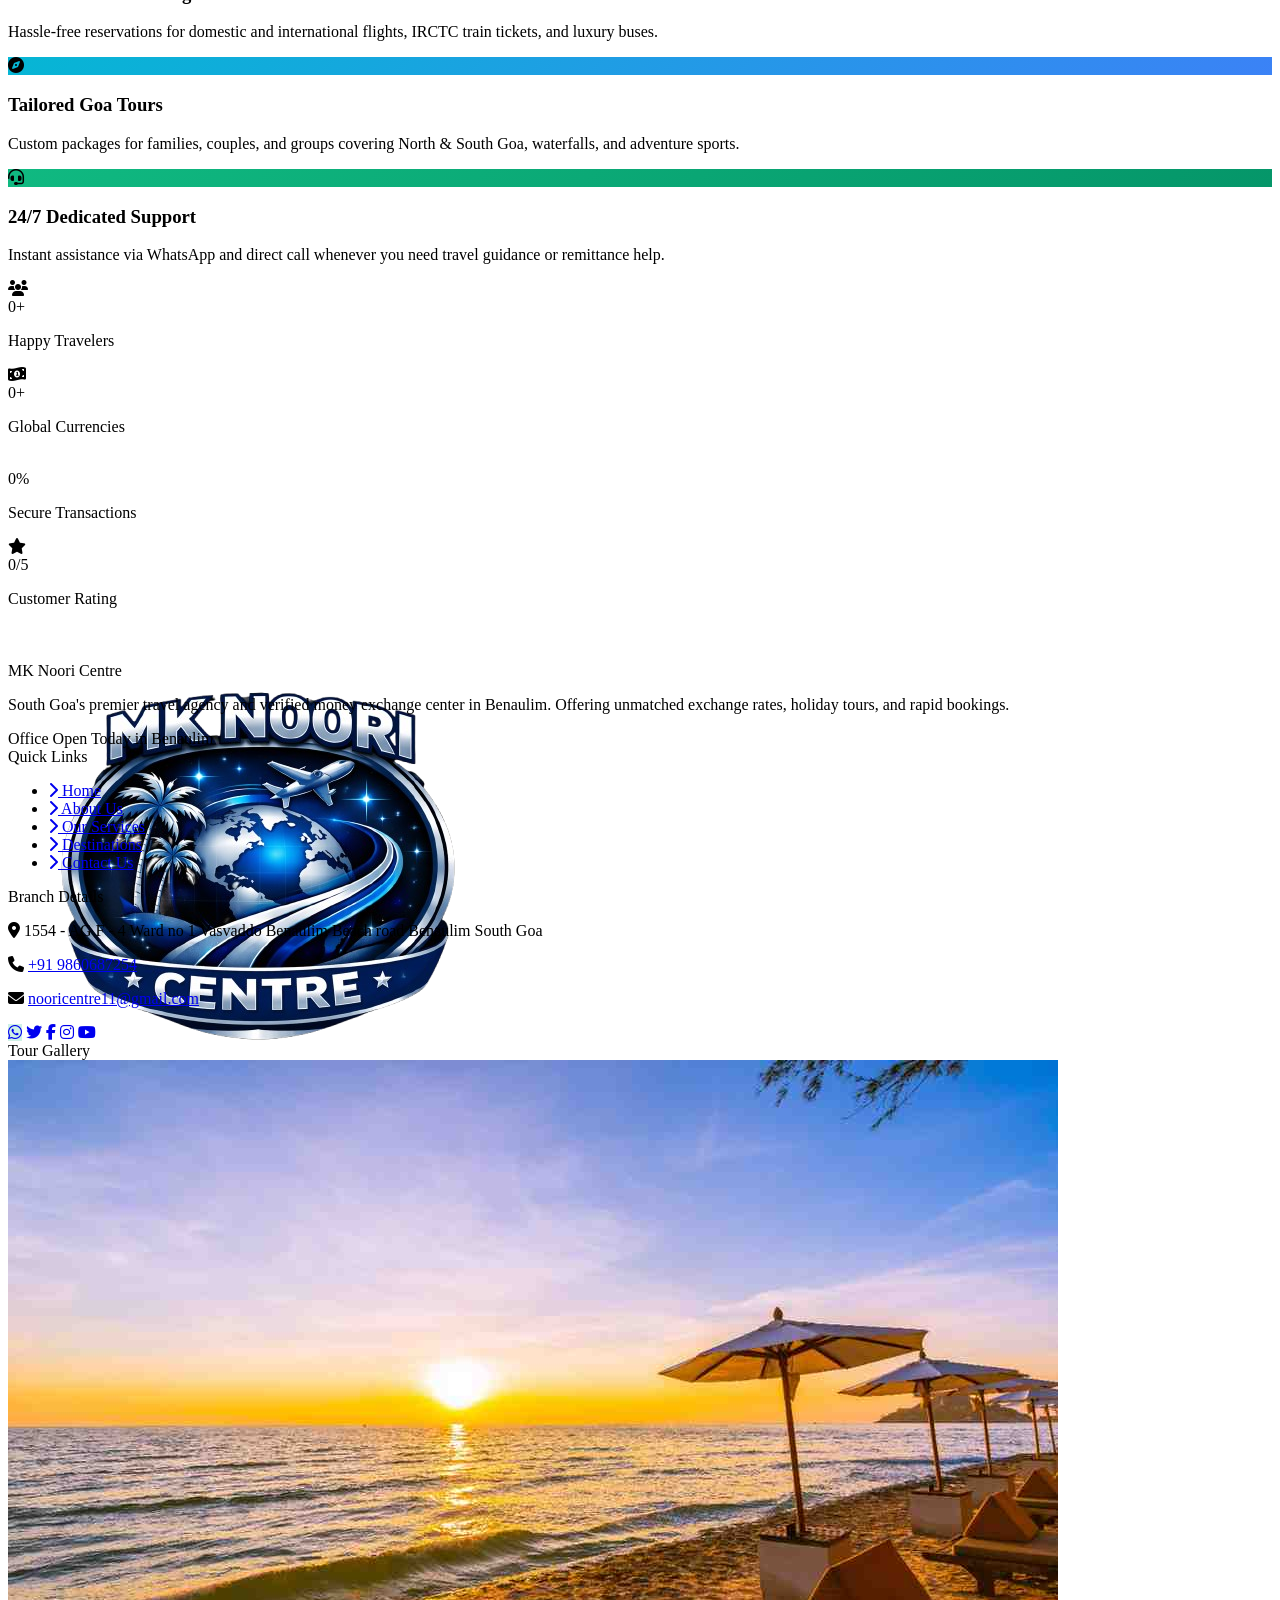
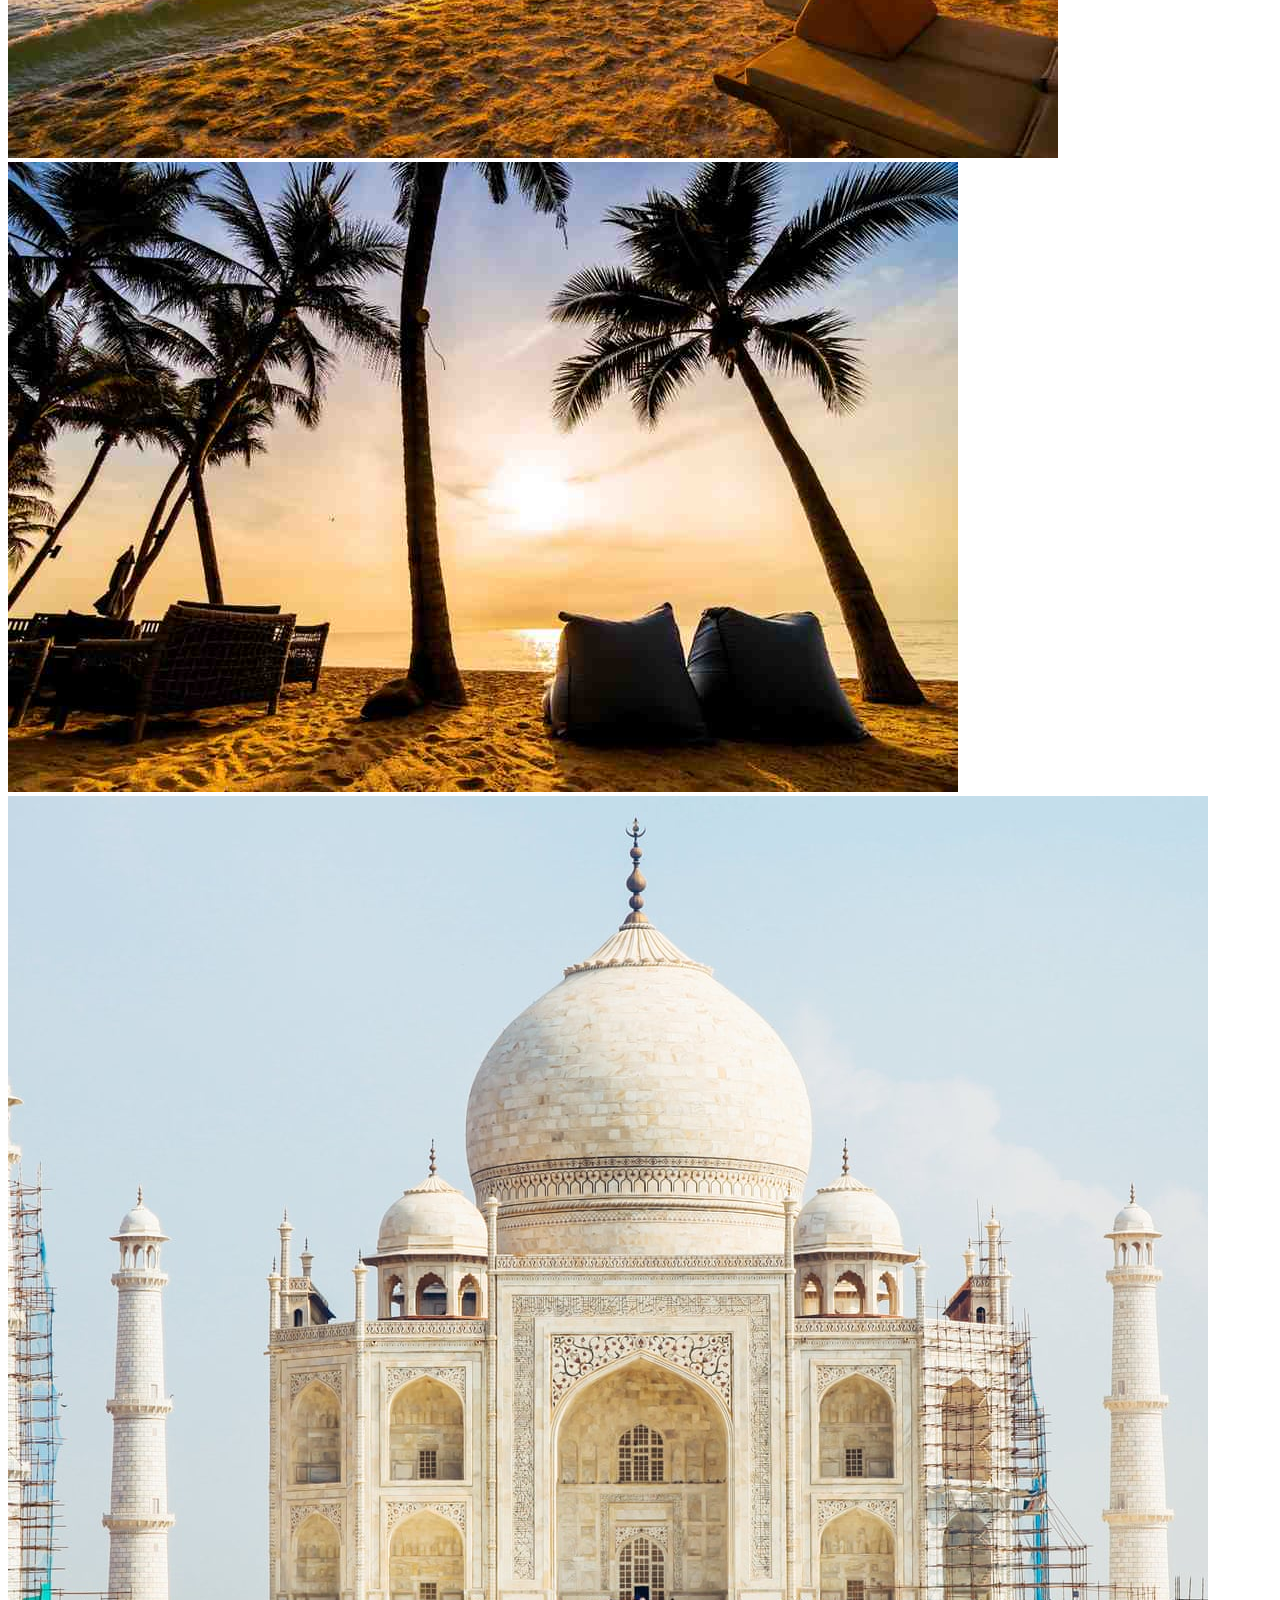
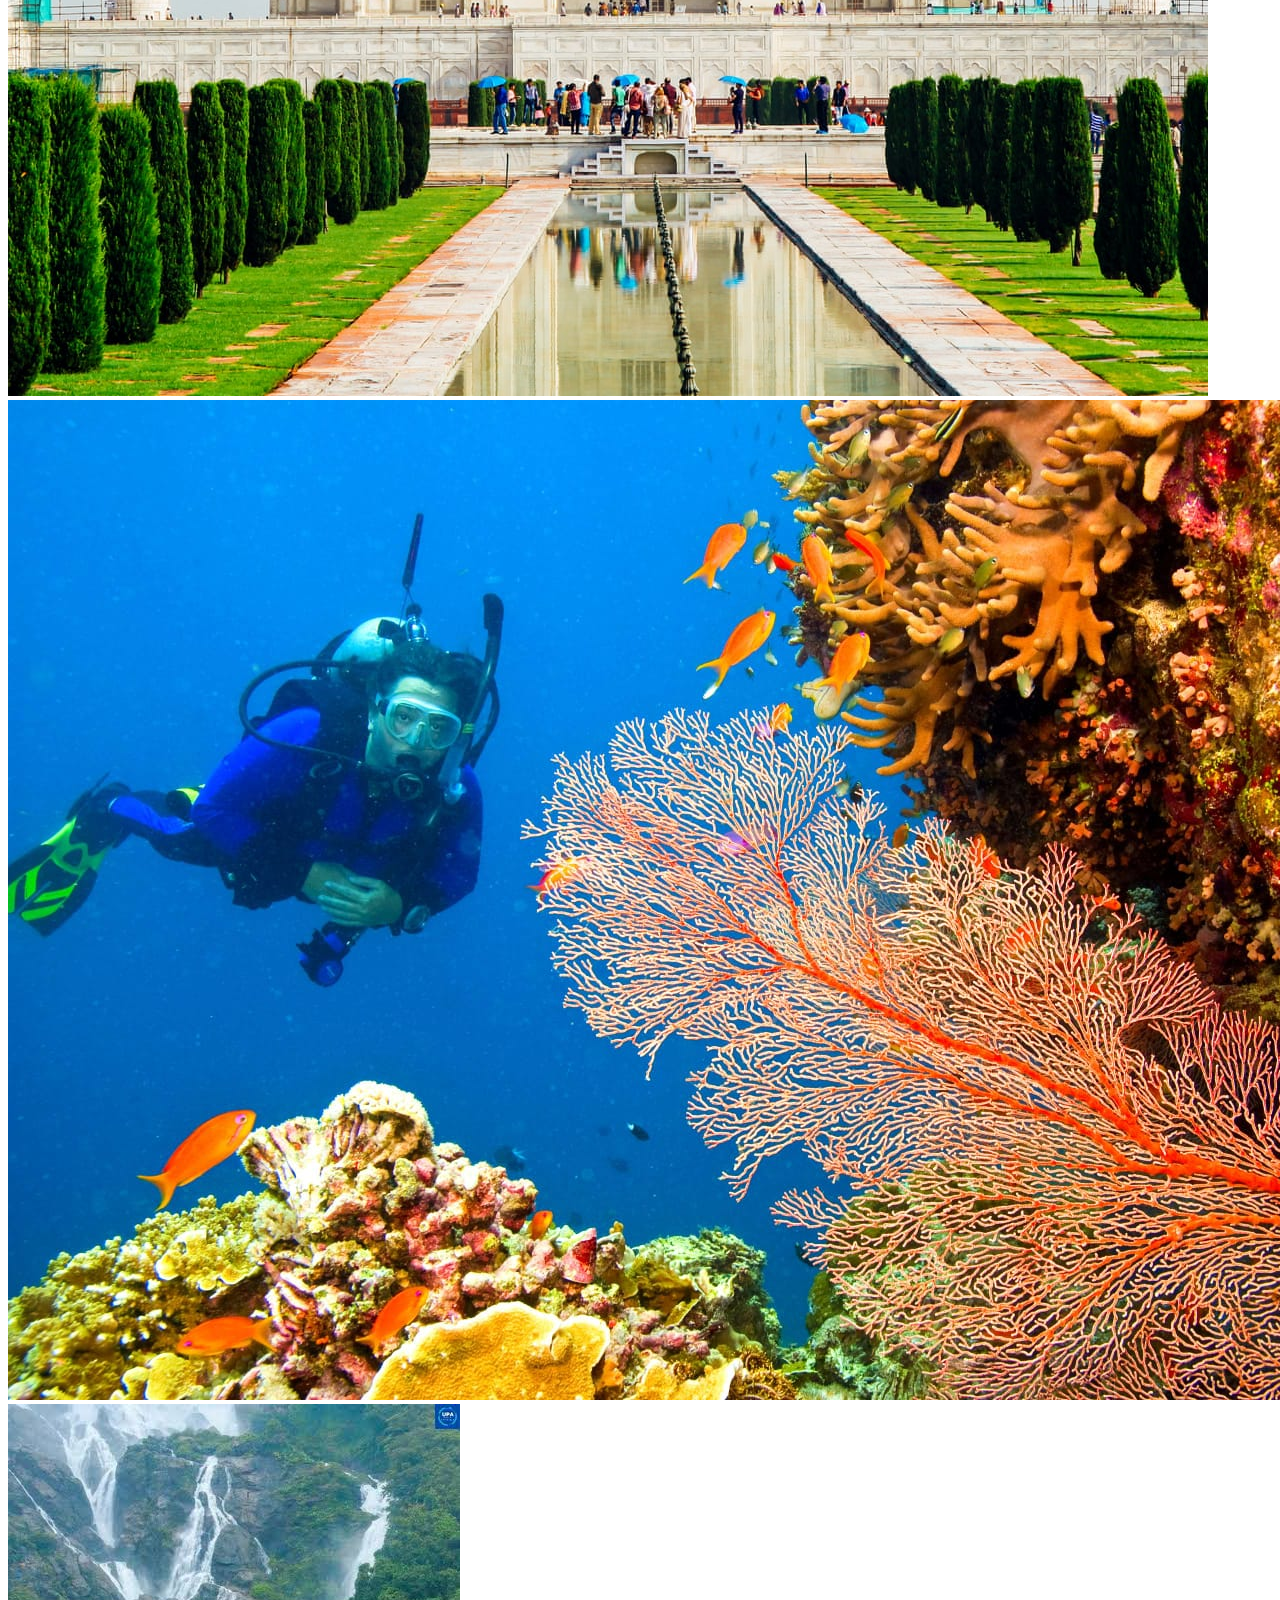
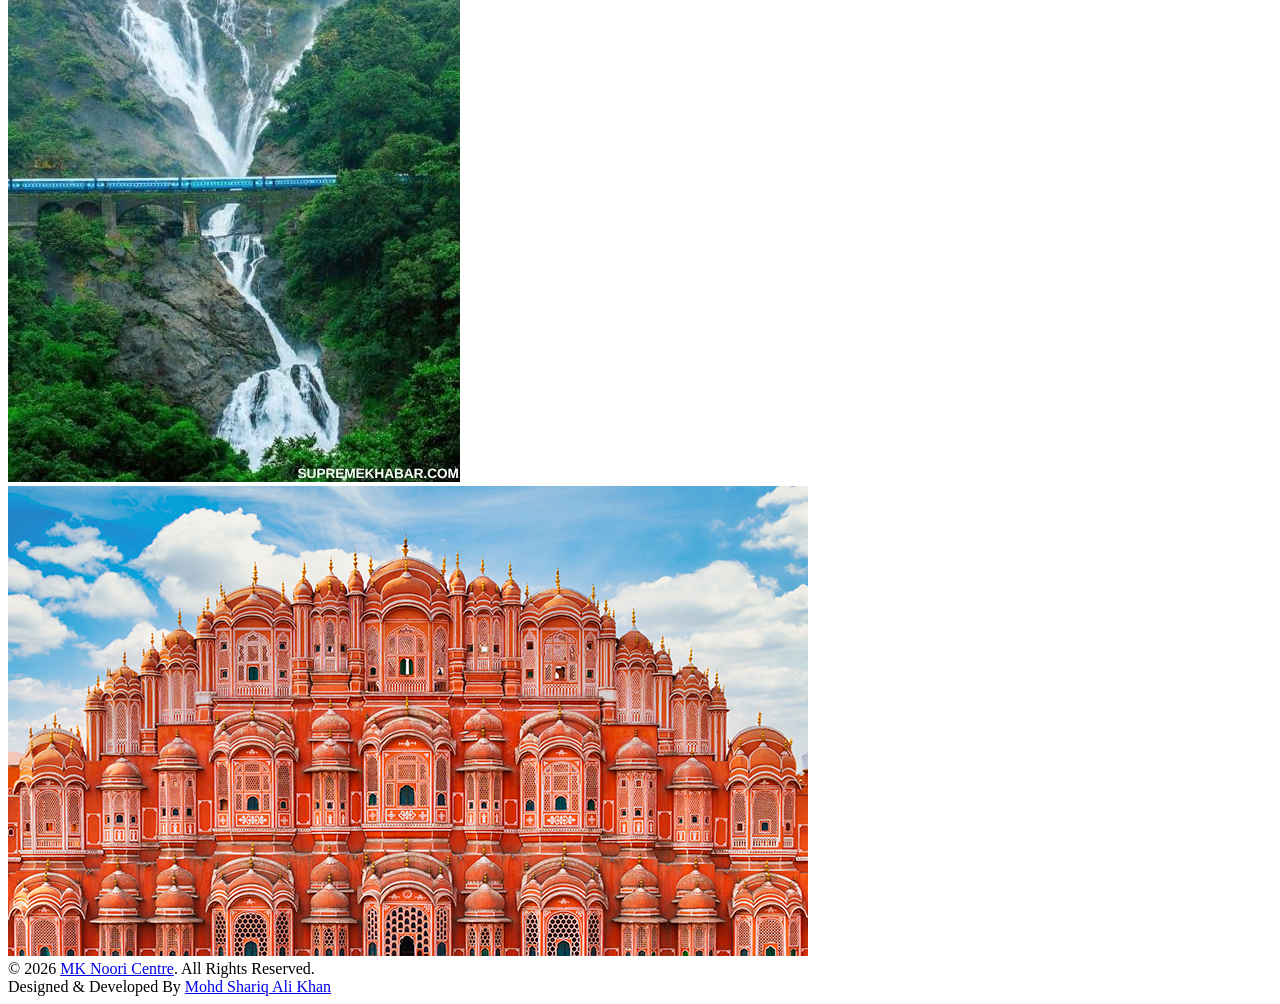
==== commit 521bf960: "Add files via upload" ====
--- a/about.html
+++ b/about.html
@@ -1,612 +1,622 @@
-<!DOCTYPE html>
-<html lang="en">
-
-<head>
-    <meta charset="utf-8">
-    <title>About MK Noori Centre | Goa Travel Agency & Money Exchange</title>
-    <meta content="width=device-width, initial-scale=1.0" name="viewport">
-    <meta name="description" content="Learn about MK Noori Centre, a trusted Benaulim, Goa travel agency offering tour packages, ticket booking, money exchange, and money transfer services.">
-    <meta name="keywords" content="about MK Noori Centre, Goa travel agency, Benaulim money exchange, Goa tour operator">
-    <meta name="robots" content="index, follow">
-    <link rel="canonical" href="https://mknooricentre.netlify.app/about.html">
-    <meta property="og:type" content="website">
-    <meta property="og:title" content="About MK Noori Centre | Goa Travel Agency">
-    <meta property="og:description" content="Discover the travel and financial services provided by MK Noori Centre in Benaulim, South Goa.">
-    <meta property="og:image" content="https://mknooricentre.netlify.app/img/about.jpg">
-    <meta property="og:url" content="https://mknooricentre.netlify.app/about.html">
-    <meta name="twitter:card" content="summary_large_image">
-    <meta name="twitter:title" content="About MK Noori Centre">
-    <meta name="twitter:description" content="Trusted travel bookings, Goa tours, money exchange, and money transfer services.">
-    <meta name="twitter:image" content="https://mknooricentre.netlify.app/img/about.jpg">
-    <script type="application/ld+json">
-        {
-            "@context": "https://schema.org",
-            "@type": "Organization",
-            "name": "MK Noori Centre",
-            "url": "https://mknooricentre.netlify.app/",
-            "logo": "https://mknooricentre.netlify.app/img/logo.png",
-            "email": "mailto:nooricentre11@gmail.com",
-            "telephone": "+91 9860687254",
-            "address": {
-                "@type": "PostalAddress",
-                "streetAddress": "1554 - AG F - 4 Ward no 1 Vasvaddo Benaulim Beach road",
-                "addressLocality": "Benaulim",
-                "addressRegion": "Goa",
-                "addressCountry": "IN"
-            }
-        }
-    </script>
-
-    <!-- Favicon -->
-    <link href="img/favicon.ico" rel="icon">
-
-    <!-- Google Web Fonts -->
-    <link rel="preconnect" href="https://fonts.googleapis.com">
-    <link rel="preconnect" href="https://fonts.gstatic.com" crossorigin>
-    <link href="https://fonts.googleapis.com/css2?family=Heebo:wght@400;500;600&family=Nunito:wght@600;700;800&display=swap" rel="stylesheet">
-
-    <!-- Icon Font Stylesheet -->
-    <link href="https://cdnjs.cloudflare.com/ajax/libs/font-awesome/5.10.0/css/all.min.css" rel="stylesheet">
-    <link href="https://cdn.jsdelivr.net/npm/bootstrap-icons@1.4.1/font/bootstrap-icons.css" rel="stylesheet">
-
-    <!-- Libraries Stylesheet -->
-    <link href="lib/animate/animate.min.css" rel="stylesheet">
-
-    <!-- Customized Bootstrap Stylesheet -->
-    <link href="css/bootstrap.min.css" rel="stylesheet">
-
-    <!-- Template Stylesheet -->
-    <link href="css/style.css" rel="stylesheet">
-
-    <style>
-        /* ===== FINAL MOBILE NAVBAR FIX ===== */
-
-        @media (max-width: 991.98px) {
-
-            /* Allow wrapping */
-            .navbar {
-                flex-wrap: wrap !important;
-            }
-
-            /* Navbar background */
-            .navbar-light {
-                background: #fff !important;
-            }
-
-            /* Fix brand */
-            .navbar-brand {
-                max-width: 75%;
-                display: flex;
-                align-items: center;
-                gap: 6px;
-            }
-
-            .brand-logo {
-                height: 35px;
-            }
-
-            .brand-text {
-                font-size: 16px;
-                white-space: nowrap;
-                overflow: hidden;
-                text-overflow: ellipsis;
-            }
-
-            /* FIX BIG NAV LINK ISSUE */
-            .navbar-light .navbar-nav .nav-link {
-                padding: 10px 0 !important;
-                margin-right: 0 !important;
-                color: #000 !important;
-            }
-
-            /* Collapse dropdown style */
-            .navbar-collapse {
-                width: 100%;
-                background: #fff;
-                margin-top: 10px;
-                padding: 15px;
-                border-radius: 10px;
-                box-shadow: 0 10px 25px rgba(0,0,0,0.1);
-            }
-
-            /* Button full width */
-            .navbar .btn {
-                width: 100%;
-                margin-top: 10px;
-            }
-
-            /* Fix toggler */
-            .navbar-toggler {
-                margin-left: auto;
-                border: none;
-            }
-        }
-        .topbar-modern {
-            background: linear-gradient(90deg, #0f2027, #203a43, #2c5364);
-            padding: 8px 0;
-            font-size: 13px;
-            color: #fff;
-        }
-
-        .topbar-left {
-            gap: 20px;
-        }
-
-        .top-item {
-            display: flex;
-            align-items: center;
-            gap: 6px;
-            opacity: 0.9;
-        }
-
-            .top-item i {
-                font-size: 13px;
-                color: #00c6ff;
-            }
-
-        /* SOCIAL ICON BASE */
-        .social-icon {
-            display: inline-flex;
-            align-items: center;
-            justify-content: center;
-            width: 34px;
-            height: 34px;
-            margin-left: 6px;
-            border-radius: 50%;
-            color: #fff;
-            font-size: 14px;
-            transition: 0.3s ease;
-        }
-
-            /* BRAND COLORS */
-            .social-icon.twitter {
-                background: #1DA1F2;
-            }
-
-            .social-icon.facebook {
-                background: #1877F2;
-            }
-
-            .social-icon.linkedin {
-                background: #0A66C2;
-            }
-
-            .social-icon.instagram {
-                background: radial-gradient(circle at 30% 30%, #feda75, #d62976, #962fbf);
-            }
-
-            .social-icon.youtube {
-                background: #FF0000;
-            }
-
-            /* HOVER EFFECT */
-            .social-icon:hover {
-                transform: translateY(-3px) scale(1.05);
-                box-shadow: 0 4px 12px rgba(0,0,0,0.3);
-            }
-
-
-        /* MOBILE FIX */
-        @media (max-width: 768px) {
-
-            .topbar-modern {
-                padding: 6px 0;
-                font-size: 12px;
-            }
-
-            .topbar-left {
-                flex-direction: column; /* stack items */
-                align-items: center;
-                gap: 5px;
-                text-align: center;
-            }
-
-            .top-item {
-                justify-content: center;
-                font-size: 12px;
-            }
-
-                /* Hide long email on mobile */
-                .top-item:nth-child(3) {
-                    display: none;
-                }
-
-            /* Social icons center */
-            .topbar-modern .col-lg-4 {
-                text-align: center !important;
-                margin-top: 5px;
-            }
-
-            .social-icon {
-                width: 30px;
-                height: 30px;
-                font-size: 13px;
-            }
-        }
-        /* Destination */
-
-        .destination {
-            background: #f8f9fa;
-        }
-
-            /* IMAGE BOX (MAIN FIX) */
-            .destination .img-box {
-                position: relative;
-                width: 100%;
-                height: 250px; /* SAME HEIGHT FOR ALL */
-                overflow: hidden;
-                border-radius: 12px;
-            }
-
-            /* BIG IMAGE */
-            .destination .big-img .img-box {
-                height: 520px;
-            }
-
-            /* IMAGE */
-            .destination .img-box img {
-                width: 100%;
-                height: 100%;
-                object-fit: cover; /* IMPORTANT */
-                transition: 0.5s;
-            }
-
-            /* HOVER ZOOM */
-            .destination .img-box:hover img {
-                transform: scale(1.1);
-            }
-
-            /* DARK OVERLAY */
-            .destination .img-box::after {
-                content: "";
-                position: absolute;
-                inset: 0;
-                background: linear-gradient(to top, rgba(0,0,0,0.7), transparent);
-            }
-
-            /* TEXT */
-            .destination .img-text {
-                position: absolute;
-                bottom: 10px;
-                left: 15px;
-                color: #fff;
-                font-weight: 600;
-                z-index: 2;
-            }
-
-            /* REMOVE OLD WHITE BOX STYLE */
-            .destination .bg-white {
-                display: none !important;
-            }
-
-        /* RESPONSIVE */
-        @media (max-width: 768px) {
-            .destination .big-img .img-box {
-                height: 250px;
-            }
-        }
-        /* HERO BACKGROUND (use your image if needed) */
-        .hero-header {
-            background: linear-gradient(rgba(0,0,0,0.6), rgba(0,0,0,0.6)), url('img/bg-hero.jpg');
-            background-size: cover;
-            background-position: center;
-        }
-
-        /* Optional overlay */
-        .hero-overlay {
-            position: absolute;
-            inset: 0;
-            background: rgba(0,0,0,0.3);
-        }
-
-        /* Button hover */
-        .hero-header .btn-light:hover {
-            background: #0d6efd;
-            color: #fff;
-        }
-
-        .hero-header .btn-outline-light:hover {
-            background: #fff;
-            color: #000;
-        }
-
-        .brand-logo {
-            height: 40px;
-        }
-
-        .brand-text {
-            font-size: clamp(16px, 4vw, 24px);
-            white-space: nowrap;
-        }
-
-        /* Important fix */
-        .navbar-brand {
-            max-width: 80%;
-        }
-
-    </style>
-</head>
-
-<body>
-    <!-- Spinner Start -->
-    <div id="spinner" class="show bg-white position-fixed translate-middle w-100 vh-100 top-50 start-50 d-flex align-items-center justify-content-center">
-        <div class="spinner-border text-primary" style="width: 3rem; height: 3rem;" role="status">
-            <span class="sr-only">Loading...</span>
-        </div>
-    </div>
-    <!-- Spinner End -->
-    <header>
-    <!-- Topbar Start -->
-    <div class="topbar-modern">
-        <div class="container-fluid px-5">
-            <div class="row align-items-center">
-
-                <!-- Left Info -->
-                <div class="col-lg-8 d-flex flex-wrap align-items-center topbar-left">
-
-                    <div class="top-item">
-                        <i class="fa fa-map-marker-alt"></i>
-                        <span title="1554 - AG F - 4 Ward no 1 Vasvaddo Benaulim Beach road Benaulim South Goa">
-                            Benaulim, South Goa
-                        </span>
-                    </div>
-
-                    <div class="top-item">
-                        <i class="fa fa-phone-alt"></i>
-                        <span>+91 9860687254</span>
-                    </div>
-
-                    <div class="top-item">
-                        <i class="fa fa-envelope"></i>
-                        <span title="nooricentre11@gmail.com">
-                            nooricentre11@gmail.com
-                        </span>
-                    </div>
-
-                </div>
-
-                <!-- Right Social -->
-                <div class="col-lg-4 text-lg-end text-center mt-2 mt-lg-0">
-
-                    <a href="#" class="social-icon twitter"><i class="fab fa-twitter"></i></a>
-                    <a href="#" class="social-icon facebook"><i class="fab fa-facebook-f"></i></a>
-                    <a href="#" class="social-icon linkedin"><i class="fab fa-linkedin-in"></i></a>
-                    <a href="#" class="social-icon instagram"><i class="fab fa-instagram"></i></a>
-                    <a href="#" class="social-icon youtube"><i class="fab fa-youtube"></i></a>
-
-                </div>
-
-            </div>
-        </div>
-    </div>
-    <!-- Topbar End -->
-    <!-- Navbar & Hero Start -->
-    <div class="container-fluid position-relative p-0">
-        <nav class="navbar navbar-expand-lg navbar-light px-4 px-lg-5 py-3 py-lg-0">
-            <a href="index.html" class="navbar-brand d-flex align-items-center gap-2 p-0 flex-nowrap">
-
-                <!-- Logo Image -->
-                <img src="img/logo.png" alt="MK Noori Centre Logo" class="brand-logo">
-
-                <!-- Brand Name -->
-                <span class="text-primary m-0 brand-text">MK Noori Centre</span>
-
-            </a>
-
-            <button class="navbar-toggler ms-auto" type="button" data-bs-toggle="collapse" data-bs-target="#navbarCollapse">
-                <span class="navbar-toggler-icon"></span>
-            </button>
-            <div class="collapse navbar-collapse" id="navbarCollapse">
-                <div class="navbar-nav ms-auto py-0">
-                    <a href="index.html" class="nav-item nav-link active">Home</a>
-                    <a href="about.html" class="nav-item nav-link">About</a>
-                    <a href="service.html" class="nav-item nav-link">Services</a>
-                    <a href="destination.html" class="nav-item nav-link">Destination</a>
-                    <a href="contact.html" class="nav-item nav-link">Contact</a>
-                </div>
-                <a href="contact.html" class="btn btn-primary rounded-pill py-2 px-4">Buy Package</a>
-            </div>
-        </nav>
-
-        <div class="container-fluid bg-primary py-5 mb-5 hero-header">
-            <div class="container py-5">
-                <div class="row justify-content-center py-5">
-                    <div class="col-lg-10 pt-lg-5 mt-lg-5 text-center">
-                        <h1 class="display-3 text-white animated slideInDown">About Us</h1>
-                        <!--<nav aria-label="breadcrumb">
-                            <ol class="breadcrumb justify-content-center">
-                                <li class="breadcrumb-item"><a href="#">Home</a></li>
-                                <li class="breadcrumb-item"><a href="#">Pages</a></li>
-                                <li class="breadcrumb-item text-white active" aria-current="page">About</li>
-                            </ol>
-                        </nav>-->
-                    </div>
-                </div>
-            </div>
-        </div>
-    </div>
-    <!-- Navbar & Hero End -->
-    </header>
-    <main>
-    <!-- About Start -->
-    <div class="container-fluid py-5">
-        <div class="container">
-            <div class="row g-5">
-
-                <!-- Image -->
-                <div class="col-lg-6 wow fadeInUp" data-wow-delay="0.1s" style="min-height: 400px;">
-                    <div class="position-relative h-100">
-                        <img class="img-fluid position-absolute w-100 h-100" src="img/about.jpg" alt="MK Noori Centre travel and financial services office in Goa" style="object-fit: cover;" loading="lazy" decoding="async">
-                    </div>
-                </div>
-
-                <!-- Content -->
-                <div class="col-lg-6 wow fadeInUp" data-wow-delay="0.3s">
-                    <p class="section-title bg-white text-start text-primary pe-3">About Us</p>
-                    <h2 class="mb-4">Welcome to MK Noori Centre</h2>
-
-                    <p class="mb-4">
-                        MK Noori Centre is your trusted partner for travel and financial services based in Goa.
-                        We provide complete solutions including money exchange, tour packages, and ticket bookings
-                        with reliable and customer-friendly service.
-                    </p>
-
-                    <p class="mb-4">
-                        Whether you are planning a Goa trip, booking flights or trains, or need secure money transfer services,
-                        we ensure fast processing, best rates, and a hassle-free experience for every customer.
-                    </p>
-
-                    <!-- Services Points -->
-                    <div class="row gy-2 gx-4 mb-4">
-
-                        <div class="col-sm-6">
-                            <p class="mb-0"><i class="fa fa-arrow-right text-primary me-2"></i>Money Exchange Services</p>
-                        </div>
-
-                        <div class="col-sm-6">
-                            <p class="mb-0"><i class="fa fa-arrow-right text-primary me-2"></i>Flight Ticket Booking</p>
-                        </div>
-
-                        <div class="col-sm-6">
-                            <p class="mb-0"><i class="fa fa-arrow-right text-primary me-2"></i>Railway Reservation</p>
-                        </div>
-
-                        <div class="col-sm-6">
-                            <p class="mb-0"><i class="fa fa-arrow-right text-primary me-2"></i>Bus Ticket Booking</p>
-                        </div>
-
-                        <div class="col-sm-6">
-                            <p class="mb-0"><i class="fa fa-arrow-right text-primary me-2"></i>Goa Tour Packages</p>
-                        </div>
-
-                        <div class="col-sm-6">
-                            <p class="mb-0"><i class="fa fa-arrow-right text-primary me-2"></i>Scuba Diving & Sightseeing</p>
-                        </div>
-
-                        <div class="col-sm-6">
-                            <p class="mb-0"><i class="fa fa-arrow-right text-primary me-2"></i>Money Transfer Services</p>
-                        </div>
-
-                        <div class="col-sm-6">
-                            <p class="mb-0"><i class="fa fa-arrow-right text-primary me-2"></i>24/7 Customer Support</p>
-                        </div>
-
-                    </div>
-
-                    <a class="btn btn-primary py-3 px-5 mt-2" href="service.html">
-                        Explore Services
-                    </a>
-                </div>
-
-            </div>
-        </div>
-    </div>
-    <!-- About End -->
-    </main>
-    <!-- Footer Start -->
-    <footer class="container-fluid bg-dark text-light footer pt-5 mt-5 wow fadeIn" data-wow-delay="0.1s">
-        <div class="container py-5">
-            <div class="row g-5">
-                <div class="col-lg-3 col-md-6">
-                    <h4 class="text-white mb-3">MK Noori Centre</h4>
-                    <a class="btn btn-link" href="">About Us</a>
-                    <a class="btn btn-link" href="">Contact Us</a>
-                    <a class="btn btn-link" href="">Privacy Policy</a>
-                    <a class="btn btn-link" href="">Terms & Condition</a>
-                    <a class="btn btn-link" href="">FAQs & Help</a>
-                </div>
-                <div class="col-lg-3 col-md-6">
-                    <h4 class="text-white mb-3">Contact</h4>
-                    <p class="mb-2"><i class="fa fa-map-marker-alt me-3"></i>1554 - AG F - 4 Ward no 1 Vasvaddo Benaulim Beach road Benaulim South Goa</p>
-                    <p class="mb-2"><i class="fa fa-phone-alt me-3"></i>+91 9860687254</p>
-                    <p class="mb-2"><i class="fa fa-envelope me-3"></i>nooricentre11@gmail.com</p>
-                    <div class="d-flex pt-2">
-                        <a class="btn btn-outline-light btn-social" href=""><i class="fab fa-twitter"></i></a>
-                        <a class="btn btn-outline-light btn-social" href=""><i class="fab fa-facebook-f"></i></a>
-                        <a class="btn btn-outline-light btn-social" href=""><i class="fab fa-youtube"></i></a>
-                        <a class="btn btn-outline-light btn-social" href=""><i class="fab fa-linkedin-in"></i></a>
-                    </div>
-                </div>
-                <div class="col-lg-3 col-md-6">
-                    <h4 class="text-white mb-3">Gallery</h4>
-                    <div class="row g-2 pt-2">
-                        <div class="col-4">
-                            <img class="img-fluid bg-light p-1" src="img/destination-2.jpg" alt="Goa beach destination gallery image" loading="lazy" decoding="async">
-                        </div>
-                        <div class="col-4">
-                            <img class="img-fluid bg-light p-1" src="img/destination-3.jpg" alt="Goa travel destination gallery image" loading="lazy" decoding="async">
-                        </div>
-                        <div class="col-4">
-                            <img class="img-fluid bg-light p-1" src="img/destination-2.jpg" alt="Goa holiday gallery image" loading="lazy" decoding="async">
-                        </div>
-                        <div class="col-4">
-                            <img class="img-fluid bg-light p-1" src="img/destination-3.jpg" alt="Goa sightseeing gallery image" loading="lazy" decoding="async">
-                        </div>
-                        <div class="col-4">
-                            <img class="img-fluid bg-light p-1" src="img/destination-2.jpg" alt="India tour gallery image" loading="lazy" decoding="async">
-                        </div>
-                        <div class="col-4">
-                            <img class="img-fluid bg-light p-1" src="img/destination-3.jpg" alt="Travel destination gallery image" loading="lazy" decoding="async">
-                        </div>
-                    </div>
-                </div>
-                <!--<div class="col-lg-3 col-md-6">
-                    <h4 class="text-white mb-3">Newsletter</h4>
-                    <p>Dolor amet sit justo amet elitr clita ipsum elitr est.</p>
-                    <div class="position-relative mx-auto" style="max-width: 400px;">
-                        <input class="form-control border-primary w-100 py-3 ps-4 pe-5" type="text" placeholder="Your email">
-                        <button type="button" class="btn btn-primary py-2 position-absolute top-0 end-0 mt-2 me-2">SignUp</button>
-                    </div>
-                </div>-->
-            </div>
-        </div>
-        <div class="container">
-            <div class="copyright">
-                <div class="row">
-                    <div class="col-md-6 text-center text-md-start mb-3 mb-md-0">
-                        &copy; <span id="year"></span>
-                        <a class="border-bottom" href="https://mknooricentre.netlify.app" target="_blank">
-                            MK Noori Centre
-                        </a>, All Rights Reserved.
-
-                        <br class="d-block d-md-none" />
-
-                        Designed & Developed By
-                        <a class="border-bottom" href="https://github.com/shariqkhan74" target="_blank">
-                            Mohd Shariq Ali Khan
-                        </a>
-                    </div>
-
-                    <script>
-                        document.getElementById("year").innerHTML = new Date().getFullYear();
-                    </script>
-                    <!--<div class="col-md-6 text-center text-md-end">
-                        <div class="footer-menu">
-                            <a href="">Home</a>
-                            <a href="">Cookies</a>
-                            <a href="">Help</a>
-                            <a href="">FQAs</a>
-                        </div>
-                    </div>-->
-                </div>
-            </div>
-        </div>
-    </div>
-    <!-- Footer End -->
-    </footer>
-    <!-- Back to Top -->
-    <a href="#" class="btn btn-lg btn-primary btn-lg-square back-to-top"><i class="bi bi-arrow-up"></i></a>
-
-
-    <!-- JavaScript Libraries -->
-    <script src="https://code.jquery.com/jquery-3.4.1.min.js"></script>
-    <script src="https://cdn.jsdelivr.net/npm/bootstrap@5.0.0/dist/js/bootstrap.bundle.min.js"></script>
-    <script src="lib/wow/wow.min.js"></script>
-    <script src="lib/easing/easing.min.js"></script>
-    <script src="lib/waypoints/waypoints.min.js"></script>
-
-    <!-- Template Javascript -->
-    <script src="js/main.js"></script>
-</body>
-
-</html>
+<!DOCTYPE html>
+<html lang="en">
+
+<head>
+    <meta charset="utf-8">
+    <title>About Us | Travel Agency & Forex Goa | MK Noori Centre</title>
+    <meta content="width=device-width, initial-scale=1.0" name="viewport">
+    <meta name="description" content="Discover MK Noori Centre in Benaulim, South Goa. Over 10 years providing reliable money exchange, flight reservations, and customized Goa holiday tour packages.">
+    <meta name="robots" content="index, follow">
+    <link rel="canonical" href="https://mknooricentre.netlify.app/about.html">
+
+    <!-- Open Graph / Facebook -->
+    <meta property="og:site_name" content="MK Noori Centre">
+    <meta property="og:locale" content="en_IN">
+    <meta property="og:type" content="website">
+    <meta property="og:title" content="About Us | Travel Agency & Forex Goa | MK Noori Centre">
+    <meta property="og:description" content="Discover MK Noori Centre in Benaulim, South Goa. Over 10 years providing reliable money exchange, flight reservations, and customized Goa tour packages.">
+    <meta property="og:image" content="https://mknooricentre.netlify.app/img/about.jpg">
+    <meta property="og:image:width" content="1024">
+    <meta property="og:image:height" content="1536">
+    <meta property="og:image:alt" content="About MK Noori Centre Travel Agency in Goa">
+    <meta property="og:url" content="https://mknooricentre.netlify.app/about.html">
+
+    <!-- Twitter Cards -->
+    <meta name="twitter:card" content="summary_large_image">
+    <meta name="twitter:title" content="About Us | Travel Agency & Forex Goa | MK Noori Centre">
+    <meta name="twitter:description" content="Discover MK Noori Centre in Benaulim, South Goa. Over 10 years providing reliable money exchange, flight reservations, and customized Goa tour packages.">
+    <meta name="twitter:image" content="https://mknooricentre.netlify.app/img/about.jpg">
+    <meta name="twitter:image:alt" content="About MK Noori Centre Travel Agency in Goa">
+
+    <!-- JSON-LD Structured Data (AboutPage, BreadcrumbList, LocalBusiness) -->
+    <script type="application/ld+json">
+    {
+        "@context": "https://schema.org",
+        "@graph": [
+            {
+                "@type": "AboutPage",
+                "@id": "https://mknooricentre.netlify.app/about.html#webpage",
+                "url": "https://mknooricentre.netlify.app/about.html",
+                "name": "About Us | Travel Agency & Forex Goa | MK Noori Centre",
+                "description": "Discover MK Noori Centre in Benaulim, South Goa. Over 10 years providing reliable money exchange, flight reservations, and customized Goa holiday tour packages.",
+                "isPartOf": {
+                    "@type": "WebSite",
+                    "@id": "https://mknooricentre.netlify.app/#website",
+                    "url": "https://mknooricentre.netlify.app/",
+                    "name": "MK Noori Centre"
+                },
+                "about": {
+                    "@id": "https://mknooricentre.netlify.app/#localbusiness"
+                },
+                "inLanguage": "en"
+            },
+            {
+                "@type": "BreadcrumbList",
+                "@id": "https://mknooricentre.netlify.app/about.html#breadcrumb",
+                "itemListElement": [
+                    {
+                        "@type": "ListItem",
+                        "position": 1,
+                        "name": "Home",
+                        "item": "https://mknooricentre.netlify.app/"
+                    },
+                    {
+                        "@type": "ListItem",
+                        "position": 2,
+                        "name": "About Us",
+                        "item": "https://mknooricentre.netlify.app/about.html"
+                    }
+                ]
+            },
+            {
+                "@type": ["TravelAgency", "FinancialService"],
+                "@id": "https://mknooricentre.netlify.app/#localbusiness",
+                "name": "MK Noori Centre",
+                "url": "https://mknooricentre.netlify.app/",
+                "logo": "https://mknooricentre.netlify.app/img/logo.png",
+                "image": "https://mknooricentre.netlify.app/img/about.jpg",
+                "telephone": "+91 9860687254",
+                "email": "nooricentre11@gmail.com",
+                "address": {
+                    "@type": "PostalAddress",
+                    "streetAddress": "1554 - AG F - 4 Ward no 1 Vasvaddo Benaulim Beach road",
+                    "addressLocality": "Benaulim",
+                    "addressRegion": "Goa",
+                    "postalCode": "403716",
+                    "addressCountry": "IN"
+                }
+            }
+        ]
+    }
+    </script>
+
+    <!-- Favicon -->
+    <link rel="icon" type="image/x-icon" href="img/favicon.ico">
+    <link rel="icon" type="image/png" sizes="32x32" href="img/favicon-32x32.png">
+    <link rel="icon" type="image/png" sizes="16x16" href="img/favicon-16x16.png">
+    <link rel="apple-touch-icon" sizes="180x180" href="img/apple-touch-icon.png">
+
+    <!-- Google Web Fonts (Optimized with display=swap) -->
+    <link rel="preconnect" href="https://fonts.googleapis.com">
+    <link rel="preconnect" href="https://fonts.gstatic.com" crossorigin>
+    <link href="https://fonts.googleapis.com/css2?family=Outfit:wght@400;500;600;700;800&family=Plus+Jakarta+Sans:wght@300;400;500;600;700;800&display=swap" rel="stylesheet">
+
+    <!-- Icon Font Stylesheet -->
+    <link href="https://cdnjs.cloudflare.com/ajax/libs/font-awesome/6.5.1/css/all.min.css" rel="stylesheet">
+    <link href="https://cdn.jsdelivr.net/npm/bootstrap-icons@1.11.3/font/bootstrap-icons.css" rel="stylesheet">
+
+    <!-- Libraries Stylesheet -->
+    <link href="lib/animate/animate.min.css" rel="stylesheet">
+
+    <!-- Customized Bootstrap Stylesheet -->
+    <link href="css/bootstrap.min.css" rel="stylesheet">
+
+    <!-- 2026 Modern 3D SaaS Stylesheet -->
+    <link href="css/style.css" rel="stylesheet">
+</head>
+
+<body>
+    <!-- Spinner Start -->
+    <div id="spinner" class="show position-fixed translate-middle w-100 vh-100 top-50 start-50 d-flex align-items-center justify-content-center">
+        <div class="spinner-3d" role="status">
+            <span class="visually-hidden">Loading...</span>
+        </div>
+    </div>
+    <!-- Spinner End -->
+
+    <!-- Header & Navigation Start -->
+    <header>
+        <!-- Modern SaaS Topbar with Live Rate Ticker -->
+        <div class="topbar-modern">
+            <div class="container-fluid px-lg-5 px-3">
+                <div class="topbar-content-wrap">
+                    <!-- Left Info & Contact -->
+                    <div class="topbar-left-items">
+                        <div class="top-item top-item-location">
+                            <i class="fa-solid fa-location-dot"></i>
+                            <span title="1554 - AG F - 4 Ward no 1 Vasvaddo Benaulim Beach road Benaulim South Goa">
+                                Benaulim, South Goa
+                            </span>
+                        </div>
+
+                        <a href="tel:+919860687254" class="top-item top-item-phone">
+                            <i class="fa-solid fa-phone"></i>
+                            <span>+91 9860687254</span>
+                        </a>
+
+                        <a href="mailto:nooricentre11@gmail.com" class="top-item top-item-email d-none d-lg-inline-flex">
+                            <i class="fa-solid fa-envelope"></i>
+                            <span>nooricentre11@gmail.com</span>
+                        </a>
+
+                        <div class="topbar-rate-pill d-none d-xl-inline-flex">
+                            <span class="rate-pulse"></span>
+                            <span>Live: USD ₹86.40 • EUR ₹93.20 • GBP ₹111.50 • AED ₹23.52</span>
+                        </div>
+                    </div>
+
+                    <!-- Right Quick Actions & Socials -->
+                    <div class="topbar-right-items">
+                        <a href="https://wa.me/919860687254?text=Hello%20MK%20Noori%20Centre,%20I%20need%20quick%20assistance." target="_blank" class="topbar-whatsapp-chip">
+                            <i class="fab fa-whatsapp"></i>
+                            <span>Chat 24/7</span>
+                        </a>
+                        <div class="topbar-socials d-none d-md-inline-flex">
+                            <a href="#" class="social-icon twitter" aria-label="Twitter"><i class="fab fa-twitter"></i></a>
+                            <a href="#" class="social-icon facebook" aria-label="Facebook"><i class="fab fa-facebook-f"></i></a>
+                            <a href="#" class="social-icon linkedin" aria-label="LinkedIn"><i class="fab fa-linkedin-in"></i></a>
+                            <a href="#" class="social-icon instagram" aria-label="Instagram"><i class="fab fa-instagram"></i></a>
+                            <a href="#" class="social-icon youtube" aria-label="YouTube"><i class="fab fa-youtube"></i></a>
+                        </div>
+                    </div>
+                </div>
+            </div>
+        </div>
+
+        <!-- 3D Glass Floating Navbar -->
+        <nav class="navbar navbar-expand-lg">
+            <div class="container-fluid px-lg-5 px-3">
+                <div class="navbar-wrapper w-100">
+                    <!-- Top Single Row Bar (Brand + Desktop Nav + Mobile Actions) -->
+                    <div class="navbar-header-bar">
+                        <!-- Brand -->
+                        <a href="index.html" class="navbar-brand">
+                            <div class="brand-logo-wrap">
+                                <img src="img/logo.png" alt="MK Noori Centre Logo" class="brand-logo" width="500" height="500">
+                            </div>
+                            <div class="brand-title-group">
+                                <span class="brand-text">MK Noori Centre</span>
+                                <span class="brand-subtitle">Travel & Forex Hub</span>
+                            </div>
+                        </a>
+
+                        <!-- Desktop Nav Links (Visible >= 992px) -->
+                        <div class="desktop-nav-group d-none d-lg-flex mx-auto">
+                            <a href="index.html" class="nav-item nav-link">Home</a>
+                            <a href="about.html" class="nav-item nav-link active">About</a>
+                            <a href="service.html" class="nav-item nav-link">Services</a>
+                            <a href="destination.html" class="nav-item nav-link">Destination</a>
+                            <a href="contact.html" class="nav-item nav-link">Contact</a>
+                        </div>
+
+                        <!-- Desktop CTA Button (Visible >= 992px) -->
+                        <div class="d-none d-lg-inline-flex align-items-center">
+                            <a href="contact.html" class="btn btn-primary btn-sm-3d">
+                                <i class="fa-solid fa-paper-plane me-1"></i> Buy Package
+                            </a>
+                        </div>
+
+                        <!-- Mobile Actions & Animated Toggler (Visible < 992px, Single Row) -->
+                        <div class="d-flex align-items-center gap-2 d-lg-none flex-shrink-0">
+                            <a href="https://wa.me/919860687254?text=Hello%20MK%20Noori%20Centre,%20I%20want%20to%20inquire%20about%20your%20services." target="_blank" rel="noopener noreferrer" class="btn btn-whatsapp btn-sm-3d mobile-chat-btn" aria-label="Quick WhatsApp Chat">
+                                <i class="fab fa-whatsapp"></i> <span>Quick Chat</span>
+                            </a>
+                            <button class="custom-hamburger" type="button" data-bs-toggle="collapse" data-bs-target="#navbarCollapse" aria-label="Toggle navigation" aria-expanded="false" aria-controls="navbarCollapse">
+                                <span class="hamburger-box">
+                                    <span class="hamburger-inner"></span>
+                                </span>
+                            </button>
+                        </div>
+                    </div>
+
+                    <!-- Mobile Dropdown Collapse (Visible < 992px under header bar) -->
+                    <div class="collapse navbar-collapse d-lg-none w-100" id="navbarCollapse">
+                        <div class="navbar-nav">
+                            <a href="index.html" class="nav-item nav-link">
+                                <span class="d-flex align-items-center gap-2">
+                                    <i class="fa-solid fa-house nav-icon"></i>
+                                    <span>Home</span>
+                                </span>
+                                <i class="fa-solid fa-chevron-right nav-arrow"></i>
+                            </a>
+                            <a href="about.html" class="nav-item nav-link active">
+                                <span class="d-flex align-items-center gap-2">
+                                    <i class="fa-solid fa-circle-info nav-icon"></i>
+                                    <span>About</span>
+                                </span>
+                                <i class="fa-solid fa-chevron-right nav-arrow"></i>
+                            </a>
+                            <a href="service.html" class="nav-item nav-link">
+                                <span class="d-flex align-items-center gap-2">
+                                    <i class="fa-solid fa-cubes nav-icon"></i>
+                                    <span>Services</span>
+                                </span>
+                                <i class="fa-solid fa-chevron-right nav-arrow"></i>
+                            </a>
+                            <a href="destination.html" class="nav-item nav-link">
+                                <span class="d-flex align-items-center gap-2">
+                                    <i class="fa-solid fa-umbrella-beach nav-icon"></i>
+                                    <span>Destination</span>
+                                </span>
+                                <i class="fa-solid fa-chevron-right nav-arrow"></i>
+                            </a>
+                            <a href="contact.html" class="nav-item nav-link">
+                                <span class="d-flex align-items-center gap-2">
+                                    <i class="fa-solid fa-headset nav-icon"></i>
+                                    <span>Contact</span>
+                                </span>
+                                <i class="fa-solid fa-chevron-right nav-arrow"></i>
+                            </a>
+                        </div>
+
+                        <!-- Mobile Drawer Footer Info -->
+                        <div class="mobile-drawer-footer">
+                            <div class="mobile-contact-bar">
+                                <a href="tel:+919860687254" class="mobile-contact-item">
+                                    <i class="fa-solid fa-phone text-primary"></i>
+                                    <span>+91 9860687254</span>
+                                </a>
+                                <a href="mailto:nooricentre11@gmail.com" class="mobile-contact-item">
+                                    <i class="fa-solid fa-envelope text-accent"></i>
+                                    <span>nooricentre11@gmail.com</span>
+                                </a>
+                            </div>
+                            <div class="mobile-location-note">
+                                <i class="fa-solid fa-location-dot text-danger me-1"></i> Benaulim Beach Road, South Goa
+                            </div>
+                        </div>
+
+                        <div class="mt-2">
+                            <a href="contact.html" class="btn btn-primary btn-sm-3d w-100">
+                                <i class="fa-solid fa-paper-plane me-1"></i> Buy Package
+                            </a>
+                        </div>
+                    </div>
+                </div>
+            </div>
+        </nav>
+
+        <!-- Inner Page Hero Header -->
+        <div class="page-hero-header text-center">
+            <div class="container">
+                <h1 class="page-hero-title wow fadeInDown" data-wow-delay="0.1s">About MK Noori Centre</h1>
+                <div class="page-hero-breadcrumb wow fadeInUp" data-wow-delay="0.2s">
+                    <a href="index.html"><i class="fa-solid fa-house me-1"></i> Home</a>
+                    <i class="fa-solid fa-chevron-right fs-xs opacity-50"></i>
+                    <span class="text-white">About MK Noori Centre</span>
+                </div>
+            </div>
+        </div>
+    </header>
+    <!-- Header & Navigation End -->
+
+    <main>
+        <!-- About Section Start -->
+        <section class="container-fluid py-5" aria-labelledby="about-main-heading">
+            <div class="container">
+                <div class="row g-5 align-items-center">
+                    <!-- Image Stack -->
+                    <div class="col-lg-6 wow fadeInLeft" data-wow-delay="0.1s">
+                        <div class="about-image-stack">
+                            <div class="about-main-img">
+                                <img src="img/about.jpg" alt="MK Noori Centre travel and financial services office in Goa" width="1024" height="1536" loading="lazy" decoding="async">
+                            </div>
+                            <div class="about-floating-badge">
+                                <div class="about-years-num">10+</div>
+                                <div class="about-years-label">Years of Excellence</div>
+                            </div>
+                        </div>
+                    </div>
+
+                    <!-- Content -->
+                    <div class="col-lg-6 wow fadeInRight" data-wow-delay="0.3s">
+                        <div class="section-badge">
+                            <i class="fa-solid fa-circle-info"></i> Welcome to MK Noori Centre
+                        </div>
+                        <h2 id="about-main-heading" class="section-title-modern">
+                            Trusted Goa Travel and <span class="text-gradient">Financial Solutions</span>
+                        </h2>
+
+                        <p class="text-secondary mb-4">
+                            MK Noori Centre is your trusted partner for travel and financial services based in Goa. We provide complete solutions including money exchange, tour packages, and ticket bookings with reliable and customer-friendly service.
+                        </p>
+
+                        <p class="text-secondary mb-4">
+                            Whether you are planning a Goa trip, booking flights or trains, or need secure money transfer services, we ensure fast processing, best rates, and a hassle-free experience for every customer.
+                        </p>
+
+                        <!-- Services Points -->
+                        <div class="row g-3 mb-4">
+                            <div class="col-sm-6">
+                                <div class="feature-pill-item">
+                                    <div class="feature-check-icon"><i class="fa-solid fa-check"></i></div>
+                                    <span class="fw-semibold small">Money Exchange Services</span>
+                                </div>
+                            </div>
+                            <div class="col-sm-6">
+                                <div class="feature-pill-item">
+                                    <div class="feature-check-icon"><i class="fa-solid fa-check"></i></div>
+                                    <span class="fw-semibold small">Flight Ticket Booking</span>
+                                </div>
+                            </div>
+                            <div class="col-sm-6">
+                                <div class="feature-pill-item">
+                                    <div class="feature-check-icon"><i class="fa-solid fa-check"></i></div>
+                                    <span class="fw-semibold small">Railway Reservation</span>
+                                </div>
+                            </div>
+                            <div class="col-sm-6">
+                                <div class="feature-pill-item">
+                                    <div class="feature-check-icon"><i class="fa-solid fa-check"></i></div>
+                                    <span class="fw-semibold small">Bus Ticket Booking</span>
+                                </div>
+                            </div>
+                            <div class="col-sm-6">
+                                <div class="feature-pill-item">
+                                    <div class="feature-check-icon"><i class="fa-solid fa-check"></i></div>
+                                    <span class="fw-semibold small">Goa Tour Packages</span>
+                                </div>
+                            </div>
+                            <div class="col-sm-6">
+                                <div class="feature-pill-item">
+                                    <div class="feature-check-icon"><i class="fa-solid fa-check"></i></div>
+                                    <span class="fw-semibold small">Scuba Diving & Sightseeing</span>
+                                </div>
+                            </div>
+                            <div class="col-sm-6">
+                                <div class="feature-pill-item">
+                                    <div class="feature-check-icon"><i class="fa-solid fa-check"></i></div>
+                                    <span class="fw-semibold small">Money Transfer Services</span>
+                                </div>
+                            </div>
+                            <div class="col-sm-6">
+                                <div class="feature-pill-item">
+                                    <div class="feature-check-icon"><i class="fa-solid fa-check"></i></div>
+                                    <span class="fw-semibold small">24/7 Customer Support</span>
+                                </div>
+                            </div>
+                        </div>
+
+                        <div class="d-flex gap-3">
+                            <a class="btn btn-primary btn-lg-3d" href="service.html">
+                                <span>Explore Services</span>
+                                <i class="fa-solid fa-arrow-right ms-1"></i>
+                            </a>
+                            <a class="btn btn-whatsapp btn-lg-3d" href="https://wa.me/919860687254" target="_blank" rel="noopener noreferrer">
+                                <i class="fab fa-whatsapp me-1"></i>
+                                <span>Talk to Expert</span>
+                            </a>
+                        </div>
+                    </div>
+                </div>
+            </div>
+        </section>
+        <!-- About Section End -->
+
+        <!-- Why Choose Us Start (3D SaaS Feature Cards) -->
+        <section class="container-fluid py-5 bg-white position-relative" aria-labelledby="why-choose-heading">
+            <div class="container">
+                <div class="text-center mb-5 wow fadeInUp" data-wow-delay="0.1s">
+                    <div class="section-badge">
+                        <i class="fa-solid fa-shield-halved text-success"></i> Our Core Values
+                    </div>
+                    <h2 id="why-choose-heading" class="section-title-modern">Why Choose <span class="text-gradient">MK Noori Centre?</span></h2>
+                    <p class="section-subtitle-modern">We combine trusted local expertise in Goa with state-of-the-art travel and financial convenience.</p>
+                </div>
+
+                <div class="row g-4">
+                    <div class="col-lg-3 col-md-6 wow fadeInUp" data-wow-delay="0.1s">
+                        <div class="glass-card p-4 text-center h-100">
+                            <div class="card-top-glow"></div>
+                            <div class="service-icon-3d mx-auto">
+                                <i class="fa-solid fa-percent"></i>
+                            </div>
+                            <h3 class="fw-bold mb-2 h4">Best Exchange Rates</h3>
+                            <p class="text-muted small mb-0">Get maximum value for your foreign currency with zero hidden commissions and transparent conversion.</p>
+                        </div>
+                    </div>
+
+                    <div class="col-lg-3 col-md-6 wow fadeInUp" data-wow-delay="0.2s">
+                        <div class="glass-card p-4 text-center h-100">
+                            <div class="card-top-glow"></div>
+                            <div class="service-icon-3d mx-auto" style="background: linear-gradient(135deg, #7C3AED, #EC4899);">
+                                <i class="fa-solid fa-bolt"></i>
+                            </div>
+                            <h3 class="fw-bold mb-2 h4">Instant Ticket Booking</h3>
+                            <p class="text-muted small mb-0">Hassle-free reservations for domestic and international flights, IRCTC train tickets, and luxury buses.</p>
+                        </div>
+                    </div>
+
+                    <div class="col-lg-3 col-md-6 wow fadeInUp" data-wow-delay="0.3s">
+                        <div class="glass-card p-4 text-center h-100">
+                            <div class="card-top-glow"></div>
+                            <div class="service-icon-3d mx-auto" style="background: linear-gradient(135deg, #06B6D4, #3B82F6);">
+                                <i class="fa-solid fa-compass"></i>
+                            </div>
+                            <h3 class="fw-bold mb-2 h4">Tailored Goa Tours</h3>
+                            <p class="text-muted small mb-0">Custom packages for families, couples, and groups covering North & South Goa, waterfalls, and adventure sports.</p>
+                        </div>
+                    </div>
+
+                    <div class="col-lg-3 col-md-6 wow fadeInUp" data-wow-delay="0.4s">
+                        <div class="glass-card p-4 text-center h-100">
+                            <div class="card-top-glow"></div>
+                            <div class="service-icon-3d mx-auto" style="background: linear-gradient(135deg, #10B981, #059669);">
+                                <i class="fa-solid fa-headset"></i>
+                            </div>
+                            <h3 class="fw-bold mb-2 h4">24/7 Dedicated Support</h3>
+                            <p class="text-muted small mb-0">Instant assistance via WhatsApp and direct call whenever you need travel guidance or remittance help.</p>
+                        </div>
+                    </div>
+                </div>
+            </div>
+        </section>
+        <!-- Why Choose Us End -->
+
+        <!-- KPI Metrics Section -->
+        <section class="container-fluid py-5" aria-label="Key Performance Indicators">
+            <div class="container">
+                <div class="row g-4">
+                    <div class="col-lg-3 col-sm-6 wow fadeInUp" data-wow-delay="0.1s">
+                        <div class="kpi-card">
+                            <div class="kpi-icon-wrap kpi-icon-1"><i class="fa-solid fa-users"></i></div>
+                            <div>
+                                <div class="kpi-num"><span class="counter-val" data-count="15000">0</span>+</div>
+                                <p class="kpi-label">Happy Travelers</p>
+                            </div>
+                        </div>
+                    </div>
+                    <div class="col-lg-3 col-sm-6 wow fadeInUp" data-wow-delay="0.2s">
+                        <div class="kpi-card">
+                            <div class="kpi-icon-wrap kpi-icon-2"><i class="fa-solid fa-money-bill-1-wave"></i></div>
+                            <div>
+                                <div class="kpi-num"><span class="counter-val" data-count="50">0</span>+</div>
+                                <p class="kpi-label">Global Currencies</p>
+                            </div>
+                        </div>
+                    </div>
+                    <div class="col-lg-3 col-sm-6 wow fadeInUp" data-wow-delay="0.3s">
+                        <div class="kpi-card">
+                            <div class="kpi-icon-wrap kpi-icon-3"><i class="fa-solid fa-shield-check"></i></div>
+                            <div>
+                                <div class="kpi-num"><span class="counter-val" data-count="100">0</span>%</div>
+                                <p class="kpi-label">Secure Transactions</p>
+                            </div>
+                        </div>
+                    </div>
+                    <div class="col-lg-3 col-sm-6 wow fadeInUp" data-wow-delay="0.4s">
+                        <div class="kpi-card">
+                            <div class="kpi-icon-wrap kpi-icon-4"><i class="fa-solid fa-star"></i></div>
+                            <div>
+                                <div class="kpi-num"><span class="counter-val" data-count="4.9">0</span>/5</div>
+                                <p class="kpi-label">Customer Rating</p>
+                            </div>
+                        </div>
+                    </div>
+                </div>
+            </div>
+        </section>
+    </main>
+
+    <!-- Footer Start -->
+    <footer class="footer-modern">
+        <div class="footer-glow"></div>
+        <div class="container position-relative">
+            <div class="row g-5">
+                <div class="col-lg-3 col-md-6">
+                    <div class="d-flex align-items-center gap-2 mb-3">
+                        <div class="brand-logo-wrap" style="width: 38px; height: 38px;">
+                            <img src="img/logo.png" alt="MK Noori Centre Logo" class="brand-logo" width="500" height="500">
+                        </div>
+                        <div class="footer-brand-title mb-0 h4">MK Noori Centre</div>
+                    </div>
+                    <p class="small text-light">
+                        South Goa's premier travel agency and verified money exchange center in Benaulim. Offering unmatched exchange rates, holiday tours, and rapid bookings.
+                    </p>
+                    <div class="footer-status-badge">
+                        <span class="rate-pulse"></span>
+                        <span>Office Open Today in Benaulim</span>
+                    </div>
+                </div>
+
+                <div class="col-lg-3 col-md-6">
+                    <div class="footer-heading h5">Quick Links</div>
+                    <ul class="footer-links">
+                        <li><a href="index.html"><i class="fa-solid fa-chevron-right"></i> Home</a></li>
+                        <li><a href="about.html"><i class="fa-solid fa-chevron-right"></i> About Us</a></li>
+                        <li><a href="service.html"><i class="fa-solid fa-chevron-right"></i> Our Services</a></li>
+                        <li><a href="destination.html"><i class="fa-solid fa-chevron-right"></i> Destinations</a></li>
+                        <li><a href="contact.html"><i class="fa-solid fa-chevron-right"></i> Contact Us</a></li>
+                    </ul>
+                </div>
+
+                <div class="col-lg-3 col-md-6">
+                    <div class="footer-heading h5">Branch Details</div>
+                    <p class="small text-light mb-2">
+                        <i class="fa-solid fa-location-dot text-accent me-2"></i>
+                        1554 - AG F - 4 Ward no 1 Vasvaddo Benaulim Beach road Benaulim South Goa
+                    </p>
+                    <p class="small text-light mb-2">
+                        <i class="fa-solid fa-phone text-accent me-2"></i>
+                        <a href="tel:+919860687254" class="text-light">+91 9860687254</a>
+                    </p>
+                    <p class="small text-light mb-3">
+                        <i class="fa-solid fa-envelope text-accent me-2"></i>
+                        <a href="mailto:nooricentre11@gmail.com" class="text-light">nooricentre11@gmail.com</a>
+                    </p>
+                    <div class="d-flex gap-2">
+                        <a href="https://wa.me/919860687254" target="_blank" rel="noopener noreferrer" class="social-icon" style="background: rgba(16, 185, 129, 0.2);" aria-label="WhatsApp Contact"><i class="fab fa-whatsapp text-success"></i></a>
+                        <a href="#" class="social-icon twitter" aria-label="Twitter"><i class="fab fa-twitter"></i></a>
+                        <a href="#" class="social-icon facebook" aria-label="Facebook"><i class="fab fa-facebook-f"></i></a>
+                        <a href="#" class="social-icon instagram" aria-label="Instagram"><i class="fab fa-instagram"></i></a>
+                        <a href="#" class="social-icon youtube" aria-label="YouTube"><i class="fab fa-youtube"></i></a>
+                    </div>
+                </div>
+
+                <div class="col-lg-3 col-md-6">
+                    <div class="footer-heading h5">Tour Gallery</div>
+                    <div class="footer-gallery-grid">
+                        <div class="footer-gallery-thumb">
+                            <img src="img/destination-2.jpg" alt="Goa beach destination gallery image" width="1050" height="698" loading="lazy" decoding="async">
+                        </div>
+                        <div class="footer-gallery-thumb">
+                            <img src="img/destination-3.jpg" alt="Goa travel destination gallery image" width="950" height="630" loading="lazy" decoding="async">
+                        </div>
+                        <div class="footer-gallery-thumb">
+                            <img src="img/Taj Mahal.jpeg" alt="Taj Mahal gallery image" width="1200" height="1200" loading="lazy" decoding="async">
+                        </div>
+                        <div class="footer-gallery-thumb">
+                            <img src="img/Scuba diving in Goa.jpeg" alt="Scuba diving gallery image" width="1504" height="1000" loading="lazy" decoding="async">
+                        </div>
+                        <div class="footer-gallery-thumb">
+                            <img src="img/doodhsagar.jpeg" alt="Dudhsagar waterfall gallery image" width="452" height="678" loading="lazy" decoding="async">
+                        </div>
+                        <div class="footer-gallery-thumb">
+                            <img src="img/jaipur.jpg" alt="Jaipur tour gallery image" width="800" height="470" loading="lazy" decoding="async">
+                        </div>
+                    </div>
+                </div>
+            </div>
+
+            <div class="footer-copyright text-center text-md-start">
+                <div class="row align-items-center">
+                    <div class="col-md-6 mb-2 mb-md-0">
+                        &copy; <span id="year"></span> <a href="https://mknooricentre.netlify.app">MK Noori Centre</a>. All Rights Reserved.
+                    </div>
+                    <div class="col-md-6 text-md-end text-center">
+                        Designed & Developed By <a href="https://github.com/shariqkhan74" target="_blank" rel="noopener noreferrer">Mohd Shariq Ali Khan</a>
+                    </div>
+                </div>
+            </div>
+        </div>
+    </footer>
+    <!-- Footer End -->
+
+    <!-- Back to Top -->
+    <a href="#" class="back-to-top" aria-label="Back to Top"><i class="fa-solid fa-arrow-up"></i></a>
+
+    <!-- JavaScript Libraries -->
+    <script src="https://code.jquery.com/jquery-3.7.1.min.js"></script>
+    <script src="https://cdn.jsdelivr.net/npm/bootstrap@5.3.3/dist/js/bootstrap.bundle.min.js"></script>
+    <script src="lib/wow/wow.min.js"></script>
+    <script src="lib/easing/easing.min.js"></script>
+    <script src="lib/waypoints/waypoints.min.js"></script>
+
+    <!-- Template Javascript -->
+    <script src="js/main.js"></script>
+    <script>
+        document.getElementById("year").innerHTML = new Date().getFullYear();
+    </script>
+</body>
+
+</html>
